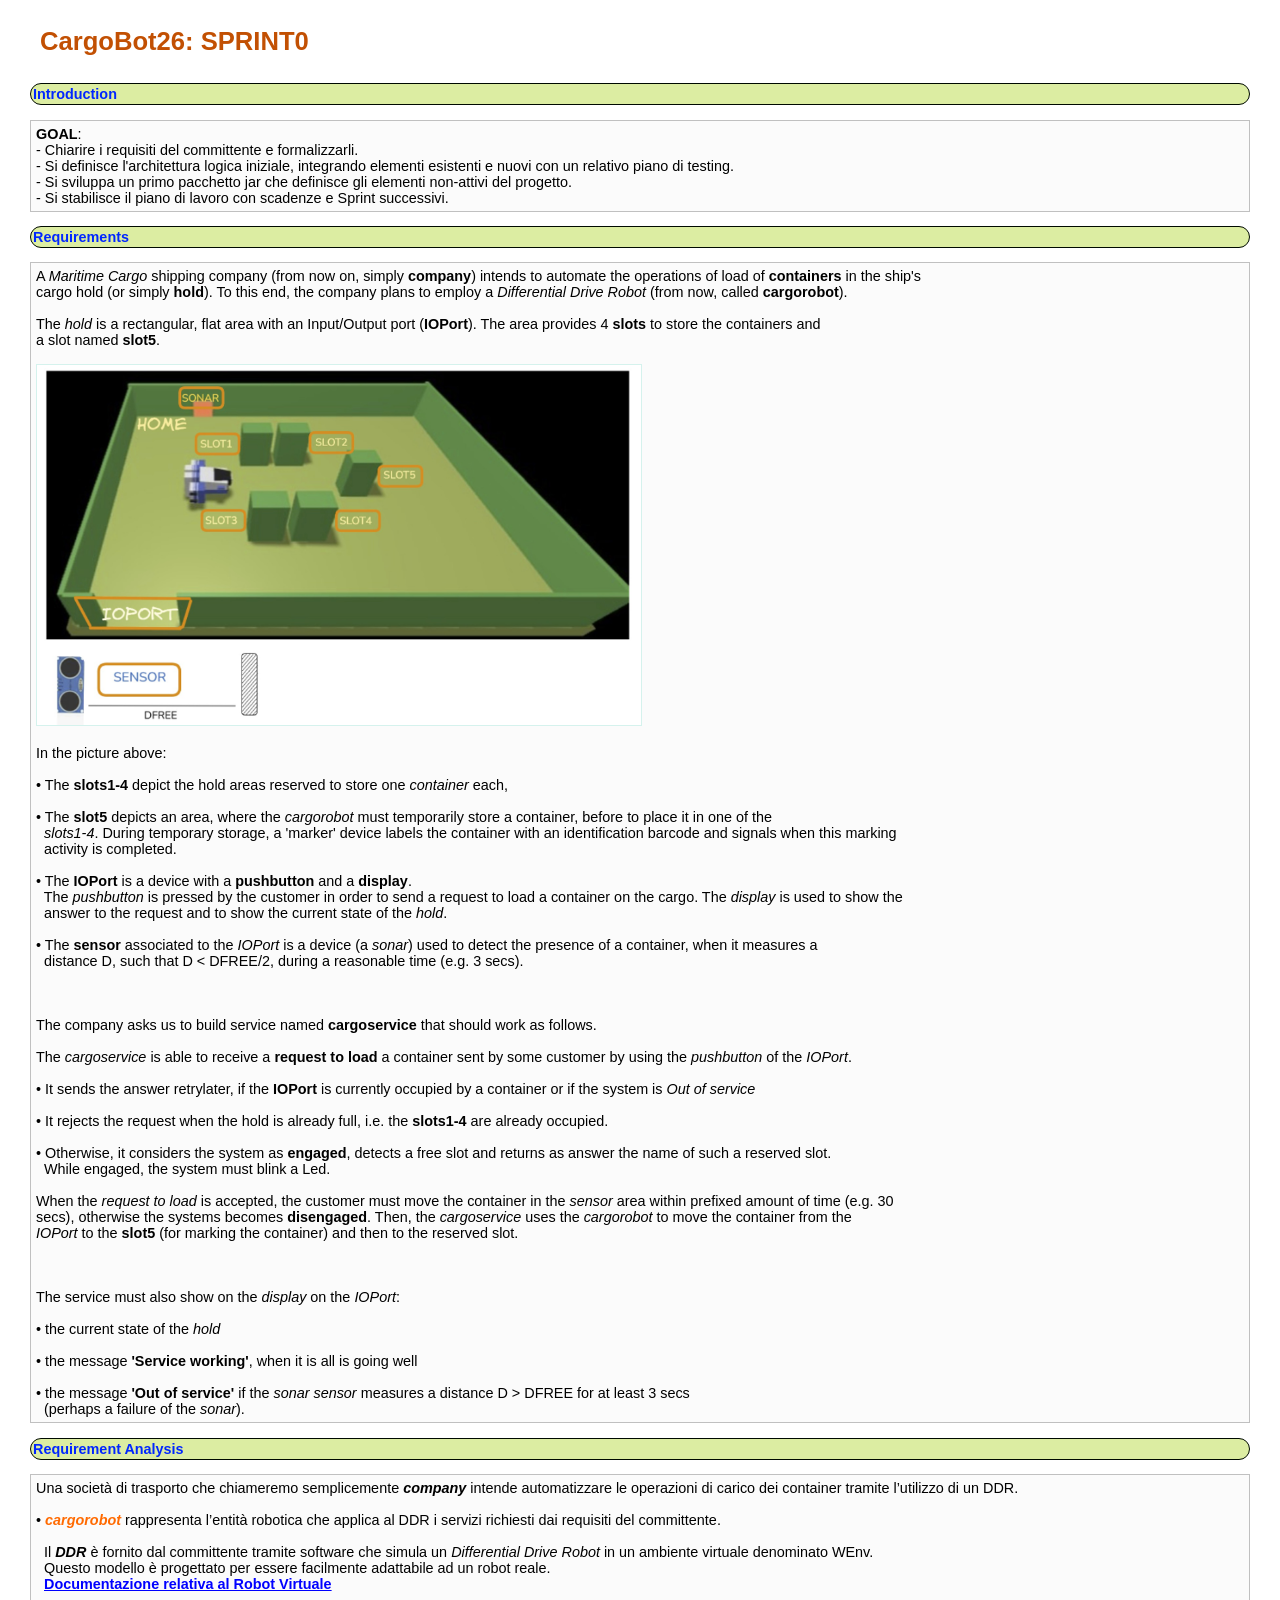
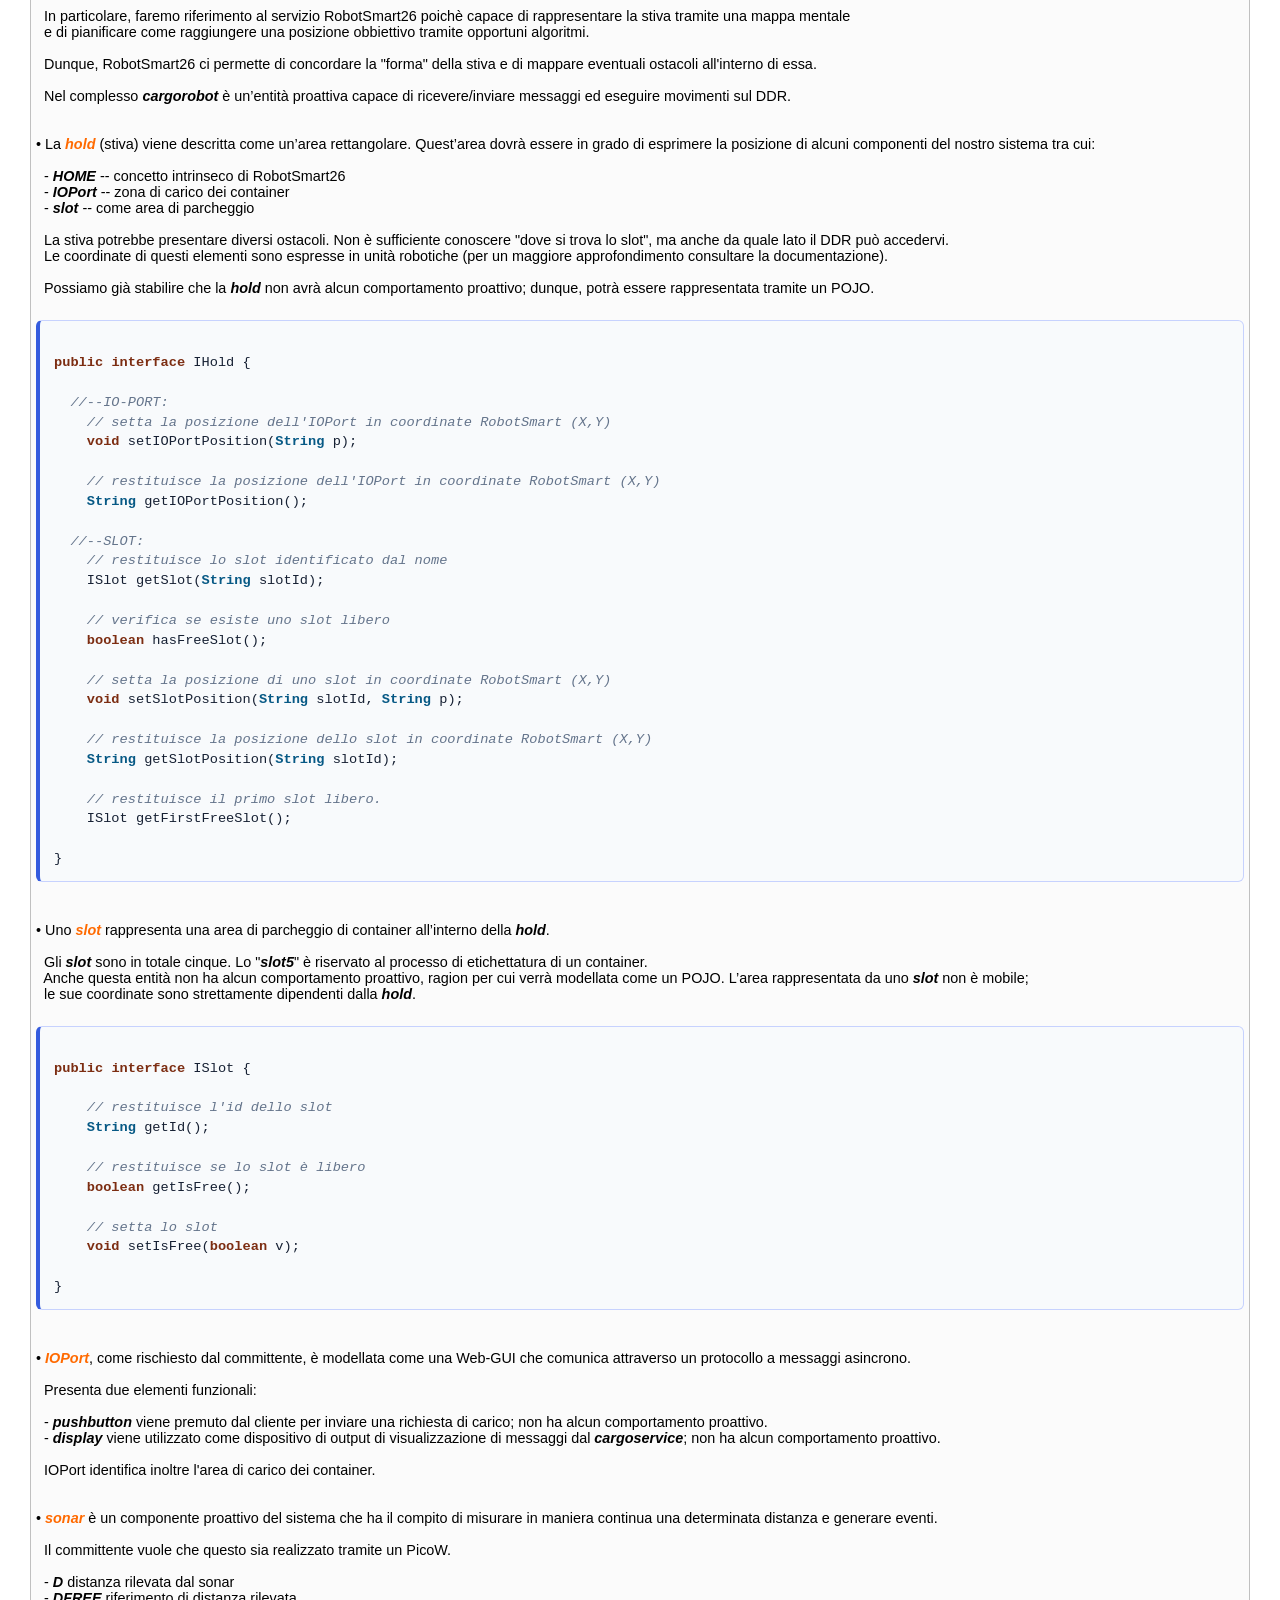
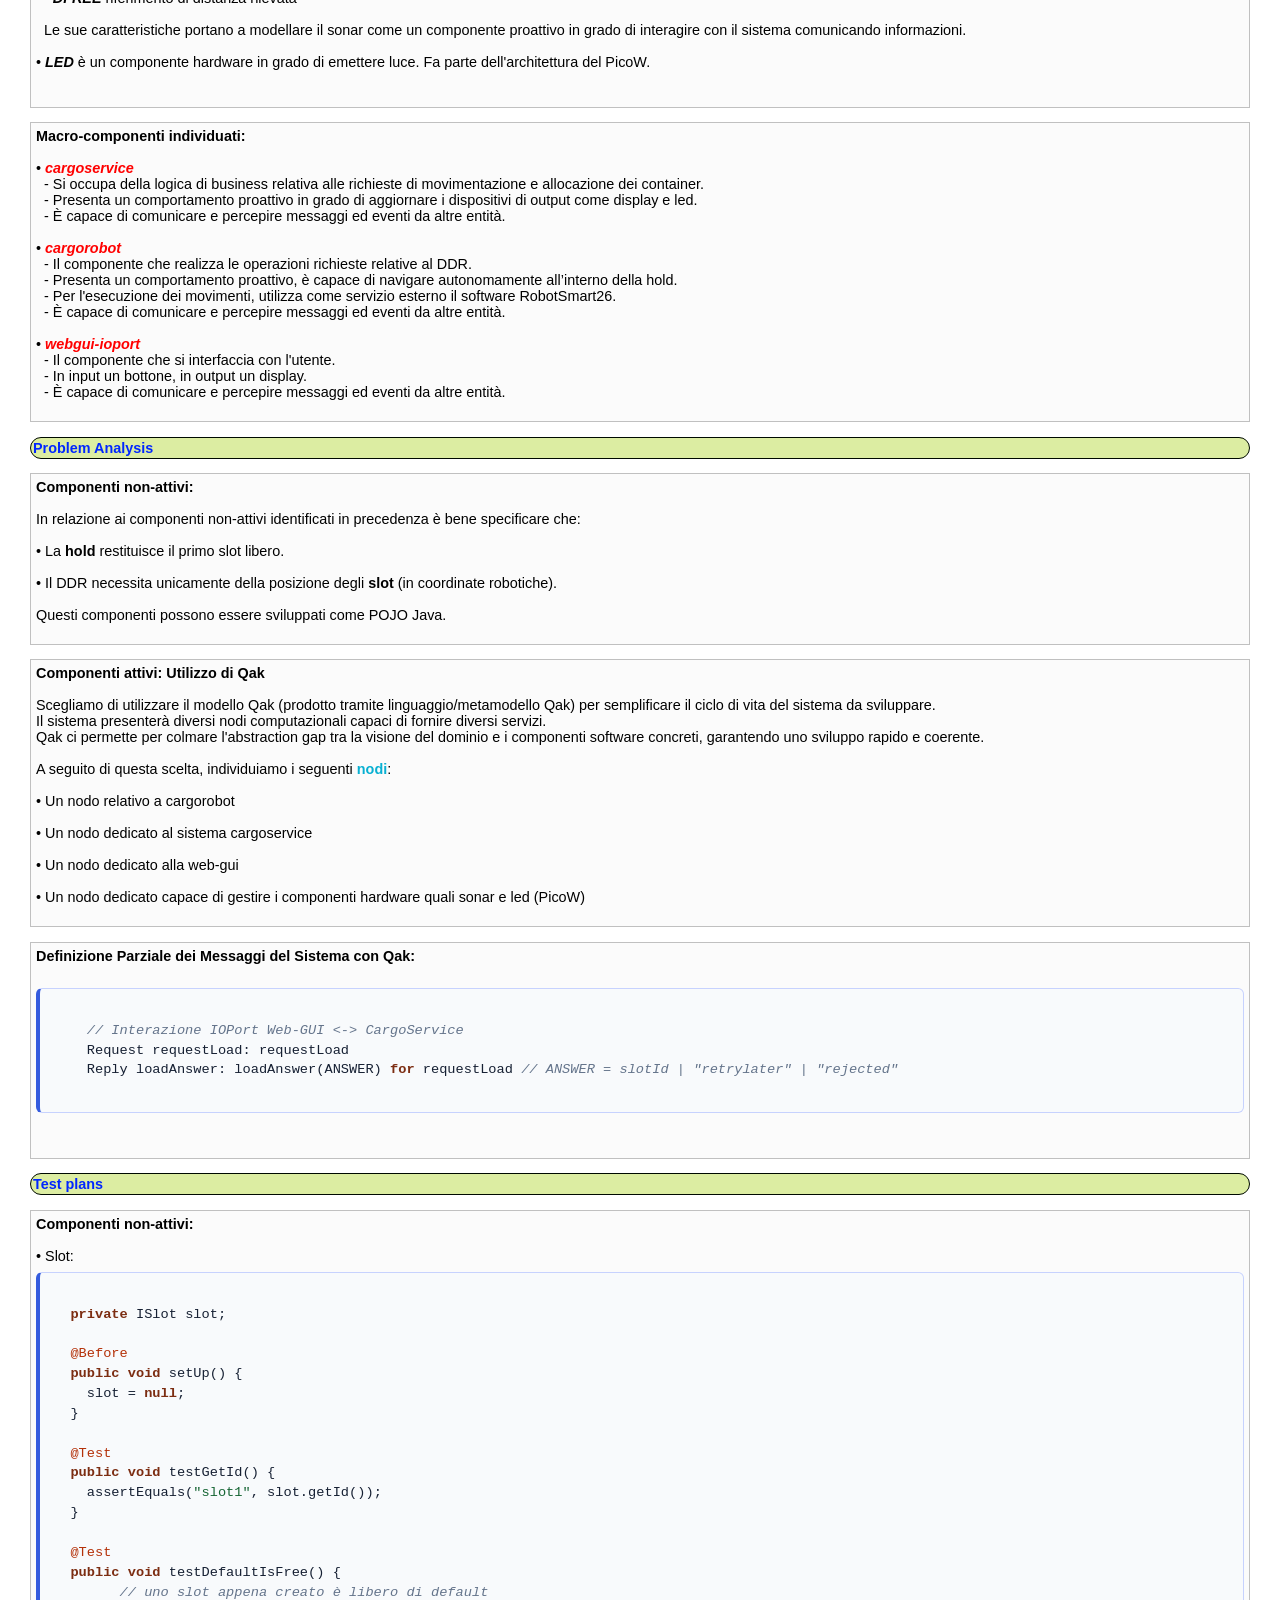
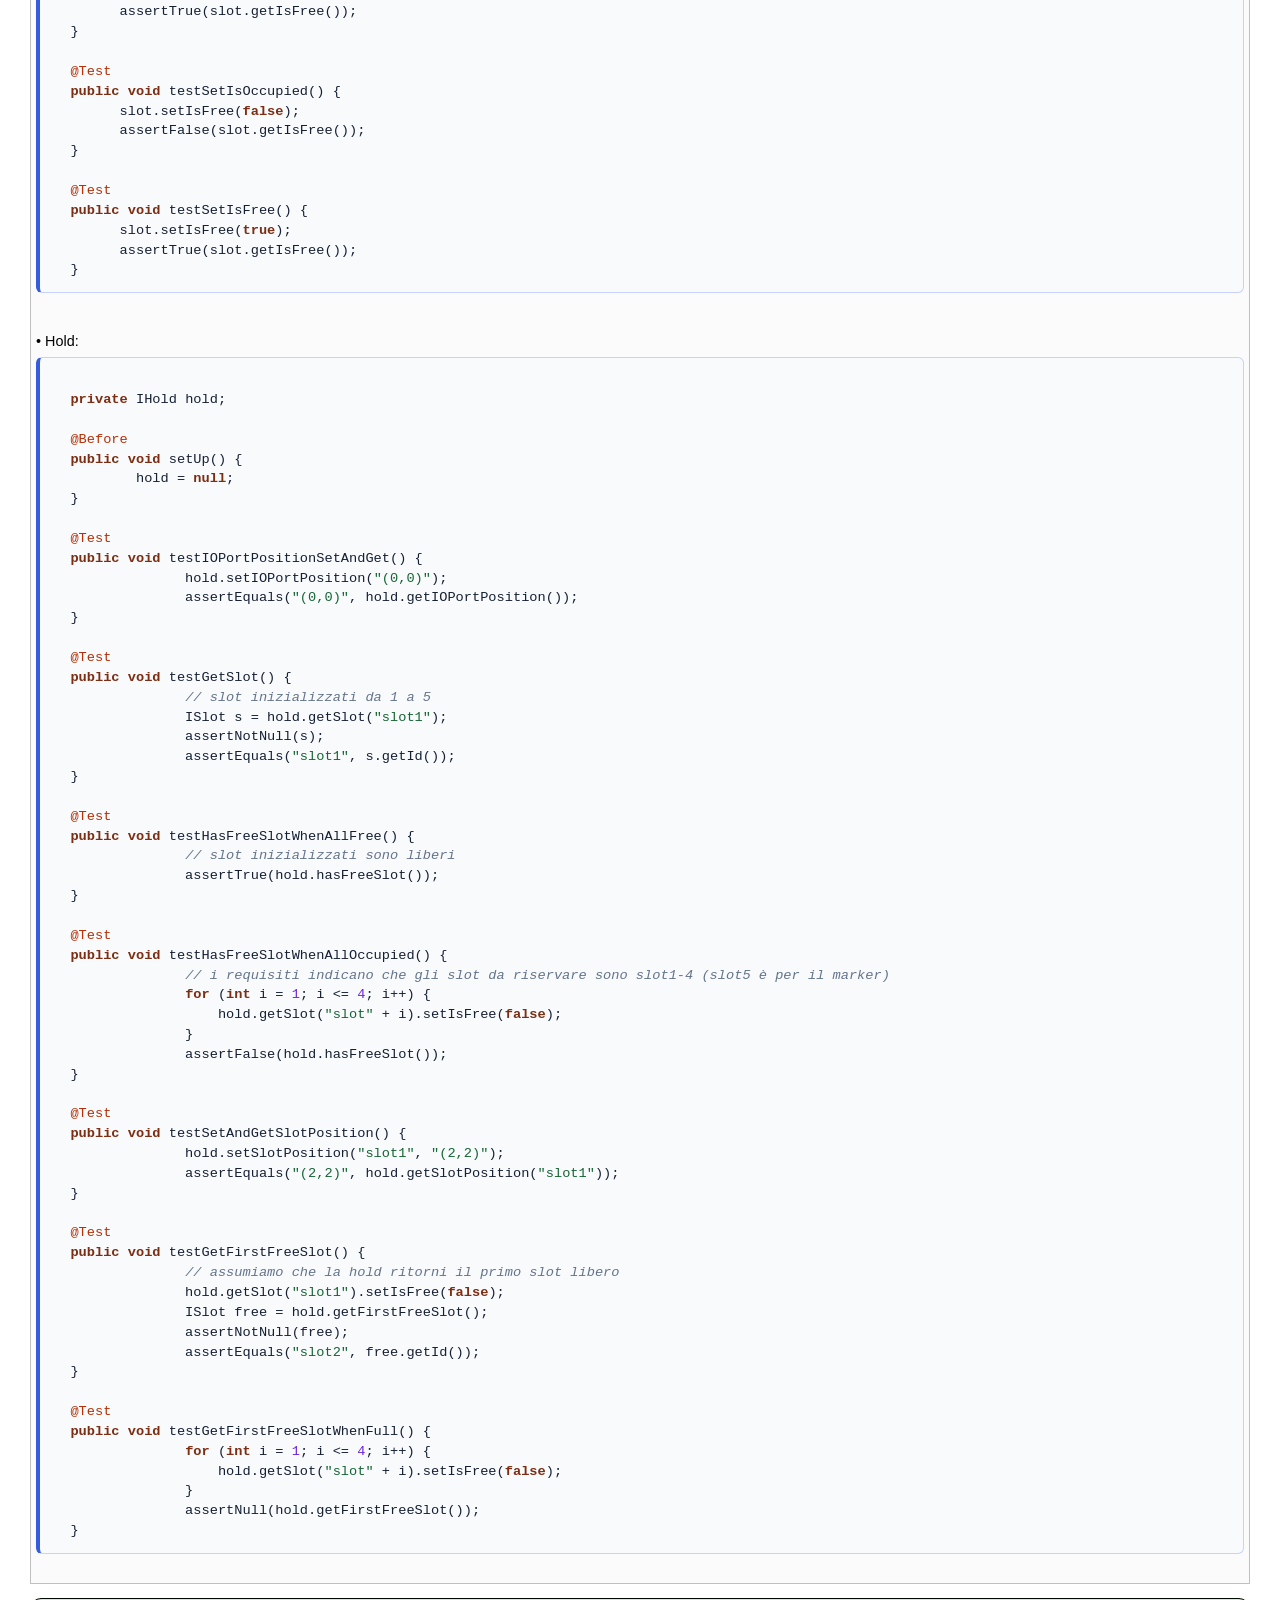
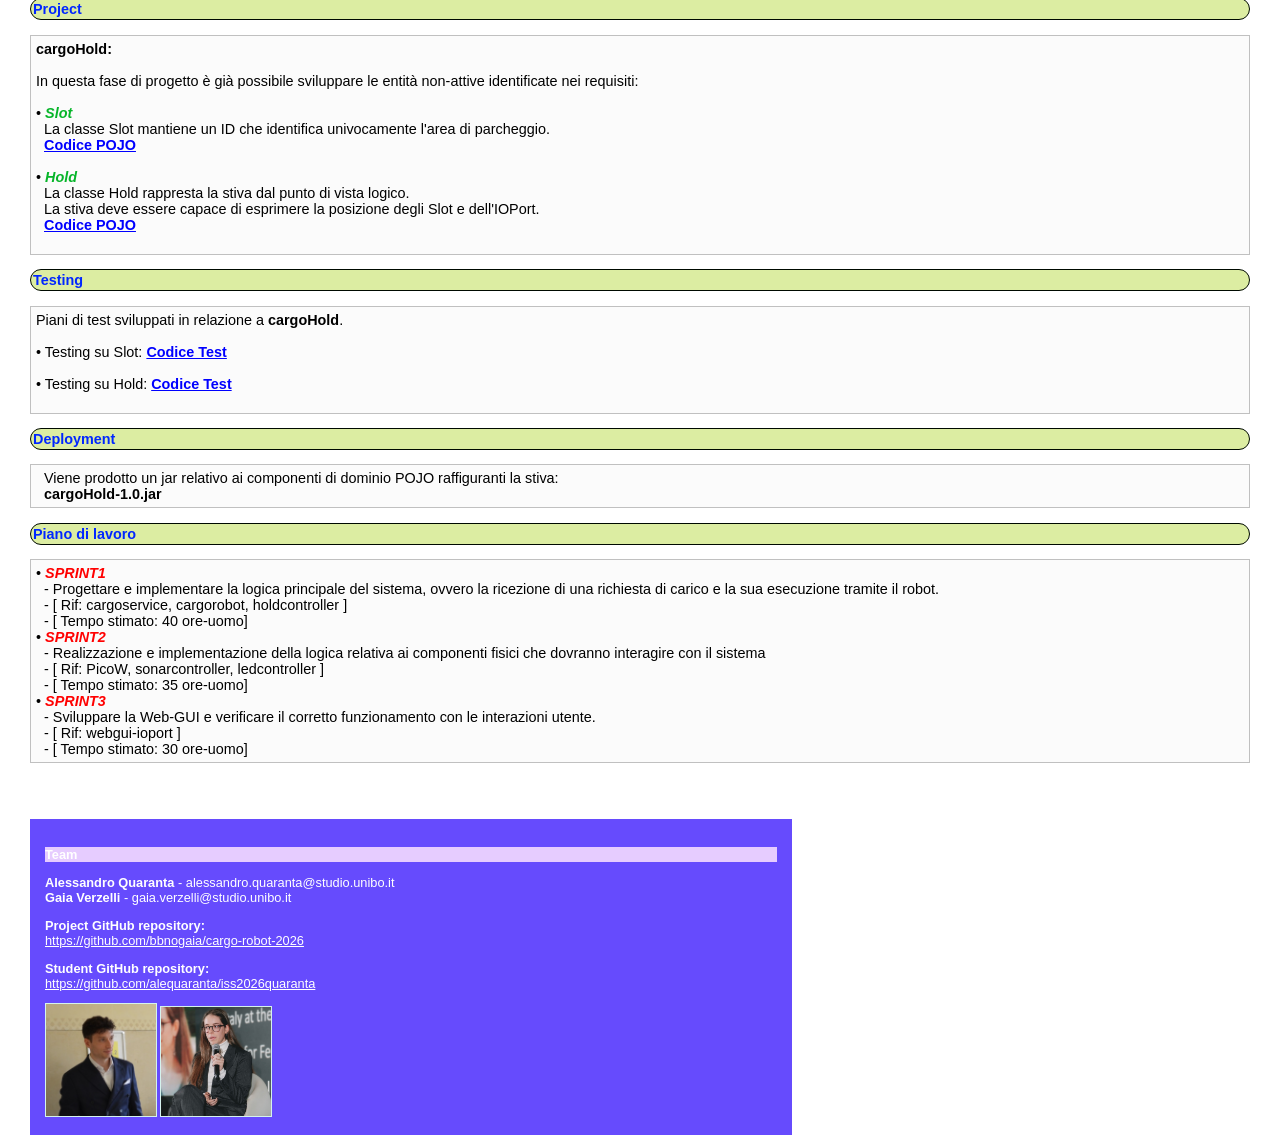
==== Sprint0/userDocs/Sprint0.0.html @ 91c88eb6 "11set" ====
<!DOCTYPE html PUBLIC "-//W3C//DTD HTML 4.01//EN" "http://www.w3.org/TR/html4/strict.dtd">
<html>
<head>

<link rel="stylesheet" type="text/css" href="css/mystyle.css">
<script type="text/javascript" src="js/highlight-java-code.js" defer></script>
<!--
    <script type="text/javascript" src="../css/issStyle.js"></script>
-->
    
</head>
   
<title>CargoBot26</title></head>
    

<body>
<div id="top">
<h1>CargoBot26: SPRINT0</h1>
</div>  

<div class="body">  

<h2>Introduction</h2>
<pre>
<b>GOAL</b>: 
- Chiarire i requisiti del committente e formalizzarli. 
- Si definisce l'architettura logica iniziale, integrando elementi esistenti e nuovi con un relativo piano di testing. 
- Si sviluppa un primo pacchetto jar che definisce gli elementi non-attivi del progetto.
- Si stabilisce il piano di lavoro con scadenze e Sprint successivi.
</pre>

<h2>Requirements</h2>
<!-- <div class="remark"> -->
<pre>
A <i>Maritime Cargo</i> shipping company (from now on, simply <b>company</b>) intends to automate the operations of load of <b>containers</b> in the ship's
cargo hold (or simply <b>hold</b>). To this end, the company plans to employ a <i>Differential Drive Robot</i> (from now, called <b>cargorobot</b>).

The <i>hold</i> is a rectangular, flat area with an Input/Output port (<b>IOPort</b>). The area provides 4 <b>slots</b> to store the containers and
a slot named <b>slot5</b>.

<img src="./img/req.jpg" alt="emiglio" width="50%" height="50%">

In the picture above:

• The <b>slots1-4</b> depict the hold areas reserved to store one <i>container</i> each,

• The <b>slot5</b> depicts an area, where the <i>cargorobot</i> must temporarily store a container, before to place it in one of the
  <i>slots1-4</i>. During temporary storage, a 'marker' device labels the container with an identification barcode and signals when this marking
  activity is completed.

• The <b>IOPort</b> is a device with a <b>pushbutton</b> and a <b>display</b>.
  The <i>pushbutton</i> is pressed by the customer in order to send a request to load a container on the cargo. The <i>display</i> is used to show the
  answer to the request and to show the current state of the <i>hold</i>.

• The <b>sensor</b> associated to the <i>IOPort</i> is a device (a <i>sonar</i>) used to detect the presence of a container, when it measures a
  distance D, such that D &lt; DFREE/2, during a reasonable time (e.g. 3 secs).



The company asks us to build service named <b>cargoservice</b> that should work as follows.

The <i>cargoservice</i> is able to receive a <b>request to load</b> a container sent by some customer by using the <i>pushbutton</i> of the <i>IOPort</i>.

• It sends the answer retrylater, if the <b>IOPort</b> is currently occupied by a container or if the system is <i>Out of service</i>

• It rejects the request when the hold is already full, i.e. the <b>slots1-4</b> are already occupied.

• Otherwise, it considers the system as <b>engaged</b>, detects a free slot and returns as answer the name of such a reserved slot.
  While engaged, the system must blink a Led.

When the <i>request to load</i> is accepted, the customer must move the container in the <i>sensor</i> area within prefixed amount of time (e.g. 30
secs), otherwise the systems becomes <b>disengaged</b>. Then, the <i>cargoservice</i> uses the <i>cargorobot</i> to move the container from the
<i>IOPort</i> to the <b>slot5</b> (for marking the container) and then to the reserved slot.



The service must also show on the <i>display</i> on the <i>IOPort</i>:

• the current state of the <i>hold</i>

• the message <b>'Service working'</b>, when it is all is going well

• the message <b>'Out of service'</b> if the <i>sonar sensor</i> measures a distance D &gt; DFREE for at least 3 secs 
  (perhaps a failure of the <i>sonar</i>).
</pre>
  

<h2>Requirement Analysis</h2>

<pre>
Una società di trasporto che chiameremo semplicemente <b><i>company</i></b> intende automatizzare le operazioni di carico dei container tramite l’utilizzo di un DDR.

• <span style="color:rgb(255, 106, 0);"><b><i>cargorobot</i></b></span> rappresenta l’entità robotica che applica al DDR i servizi richiesti dai requisiti del committente.

  Il <b><i>DDR</i></b> è fornito dal committente tramite software che simula un <i>Differential Drive Robot</i> in un ambiente virtuale denominato WEnv. 
  Questo modello è progettato per essere facilmente adattabile ad un robot reale.
  <b><a href='https://anatali.github.io/issLab2026/_static/docs/Protobook.pdf'>Documentazione relativa al Robot Virtuale</a></b>
  
  In particolare, faremo riferimento al servizio RobotSmart26 poichè capace di rappresentare la stiva tramite una mappa mentale 
  e di pianificare come raggiungere una posizione obbiettivo tramite opportuni algoritmi.

  Dunque, RobotSmart26 ci permette di concordare la "forma" della stiva e di mappare eventuali ostacoli all'interno di essa.

  Nel complesso <b><i>cargorobot</i></b> è un’entità proattiva capace di ricevere/inviare messaggi ed eseguire movimenti sul DDR.


• La <span style="color:rgb(255, 106, 0);"><b><i>hold</i></b></span> (stiva) viene descritta come un’area rettangolare. Quest’area dovrà essere in grado di esprimere la posizione di alcuni componenti del nostro sistema tra cui:

  - <b><i>HOME</i></b> -- concetto intrinseco di RobotSmart26
  - <b><i>IOPort</i></b> -- zona di carico dei container
  - <b><i>slot</i></b> -- come area di parcheggio

  La stiva potrebbe presentare diversi ostacoli. Non è sufficiente conoscere "dove si trova lo slot", ma anche da quale lato il DDR può accedervi.
  Le coordinate di questi elementi sono espresse in unità robotiche (per un maggiore approfondimento consultare la documentazione).

  Possiamo già stabilire che la <b><i>hold</i></b> non avrà alcun comportamento proattivo; dunque, potrà essere rappresentata tramite un POJO.

<code>
public interface IHold {

  //--IO-PORT:
    // setta la posizione dell'IOPort in coordinate RobotSmart (X,Y)
    void setIOPortPosition(String p);

    // restituisce la posizione dell'IOPort in coordinate RobotSmart (X,Y)
    String getIOPortPosition();

  //--SLOT:
    // restituisce lo slot identificato dal nome
    ISlot getSlot(String slotId);

    // verifica se esiste uno slot libero
    boolean hasFreeSlot();

    // setta la posizione di uno slot in coordinate RobotSmart (X,Y)
    void setSlotPosition(String slotId, String p);
    
    // restituisce la posizione dello slot in coordinate RobotSmart (X,Y)
    String getSlotPosition(String slotId);

    // restituisce il primo slot libero.
    ISlot getFirstFreeSlot();

}
</code>

• Uno <span style="color:rgb(255, 106, 0);"><b><i>slot</i></b></span> rappresenta una area di parcheggio di container all’interno della <b><i>hold</i></b>.

  Gli <b><i>slot</i></b> sono in totale cinque. Lo "<b><i>slot5</i></b>" è riservato al processo di etichettatura di un container. 
  Anche questa entità non ha alcun comportamento proattivo, ragion per cui verrà modellata come un POJO. L’area rappresentata da uno <b><i>slot</i></b> non è mobile; 
  le sue coordinate sono strettamente dipendenti dalla <b><i>hold</i></b>.

<code>
public interface ISlot {

    // restituisce l'id dello slot
    String getId();

    // restituisce se lo slot è libero
    boolean getIsFree();

    // setta lo slot
    void setIsFree(boolean v);

}
</code>

• <span style="color:rgb(255, 106, 0);"><b><i>IOPort</i></b></span>, come rischiesto dal committente, è modellata come una Web-GUI che comunica attraverso un protocollo a messaggi asincrono.
  
  Presenta due elementi funzionali:

  - <b><i>pushbutton</i></b> viene premuto dal cliente per inviare una richiesta di carico; non ha alcun comportamento proattivo.
  - <b><i>display</i></b> viene utilizzato come dispositivo di output di visualizzazione di messaggi dal <b><i>cargoservice</i></b>; non ha alcun comportamento proattivo.

  IOPort identifica inoltre l'area di carico dei container.


• <span style="color:rgb(255, 106, 0);"><b><i>sonar</i></b></span> è un componente proattivo del sistema che ha il compito di misurare in maniera continua una determinata distanza e generare eventi.

  Il committente vuole che questo sia realizzato tramite un PicoW.

  - <b><i>D</i></b> distanza rilevata dal sonar
  - <b><i>DFREE</i></b> riferimento di distanza rilevata

  Le sue caratteristiche portano a modellare il sonar come un componente proattivo in grado di interagire con il sistema comunicando informazioni.

• <b><i>LED</i></b> è un componente hardware in grado di emettere luce. Fa parte dell'architettura del PicoW.


</pre>
<pre>
<b>Macro-componenti individuati:</b>

• <span style="color:red;"><b><i>cargoservice</i></b></span> 
  - Si occupa della logica di business relativa alle richieste di movimentazione e allocazione dei container. 
  - Presenta un comportamento proattivo in grado di aggiornare i dispositivi di output come display e led. 
  - È capace di comunicare e percepire messaggi ed eventi da altre entità.

• <span style="color:red;"><b><i>cargorobot</i></b></span> 
  - Il componente che realizza le operazioni richieste relative al DDR. 
  - Presenta un comportamento proattivo, è capace di navigare autonomamente all’interno della hold. 
  - Per l'esecuzione dei movimenti, utilizza come servizio esterno il software RobotSmart26.
  - È capace di comunicare e percepire messaggi ed eventi da altre entità.

• <span style="color:red;"><b><i>webgui-ioport</i></b></span> 
  - Il componente che si interfaccia con l'utente.
  - In input un bottone, in output un display.
  - È capace di comunicare e percepire messaggi ed eventi da altre entità.
 <!-- DA CANCELLARE?
• <span style="color:red;"><b><i>holdcontroller</i></b></span> 
  - Il componente che si occuperà di gestire lo stato della stiva, tenendo traccia degli slot liberi/occupati 
  e della loro posizione.

• <span style="color:red;"><b><i>sonarcontroller</i></b></span> 
  - Il componente che si occuperà di interfacciarsi con il dispositivo fisico “sonar”.

• <span style="color:red;"><b><i>ledcontroller</i></b></span> 
  - Il componente che si occuperà di interfacciarsi con il dispositivo fisico “LED”.  -->
</pre>
 

<h2>Problem Analysis</h2>
<pre>
<b>Componenti non-attivi:</b>

In relazione ai componenti non-attivi identificati in precedenza è bene specificare che:

• La <b>hold</b> restituisce il primo slot libero.

• Il DDR necessita unicamente della posizione degli <b>slot</b> (in coordinate robotiche).

Questi componenti possono essere sviluppati come POJO Java.

</pre>

<pre>
<b>Componenti attivi: Utilizzo di Qak</b>

Scegliamo di utilizzare il modello Qak (prodotto tramite linguaggio/metamodello Qak) per semplificare il ciclo di vita del sistema da sviluppare.
Il sistema presenterà diversi nodi computazionali capaci di fornire diversi servizi.
Qak ci permette per colmare l'abstraction gap tra la visione del dominio e i componenti software concreti, garantendo uno sviluppo rapido e coerente.

A seguito di questa scelta, individuiamo i seguenti <span style="color:rgb(8, 176, 210);"><b>nodi</b></span>:

• Un nodo relativo a cargorobot

• Un nodo dedicato al sistema cargoservice

• Un nodo dedicato alla web-gui

• Un nodo dedicato capace di gestire i componenti hardware quali sonar e led (PicoW)

</pre>

<pre>
<b>Definizione Parziale dei Messaggi del Sistema con Qak:</b>
  <code>
    // Interazione IOPort Web-GUI <-> CargoService
    Request requestLoad: requestLoad
    Reply loadAnswer: loadAnswer(ANSWER) for requestLoad // ANSWER = slotId | "retrylater" | "rejected"
  </code>
  <!-- <code>
    Dispatch messageDisplay : messageDisplay(MESSAGE) 

    // Interazione CargoService <-> CargoRobot
    Request moveContainer : moveContainer(FROM_SLOT, TO_SLOT)
    Reply moveCompleted : moveCompleted(RESULT) for moveContainer // RESULT = ok | failed

    // Interazione CargoRobot <-> RobotSmart
    Request moverobot : moverobot(TARGETX, TARGETY, STEPTIME)
    Reply moverobotdone : moverobotdone(ARG) for moverobot 
    Reply moverobotfailed: moverobotfailed(PLANDONE, PLANTODO) for moverobot 

    // Eventi e notifiche Hardware
    Event sonarData : distance(D)
    Event sonarAlarm : sonaralarm(REASON)

    // Interazione CargoRobot <-> ledcontroller (? DA DEFINIRE)
    Dispatch updateLed : updateLed(STATE) // STATE = off | on

    // Interazione CargoService <-> holdcontroller
    Request getIOPortPosition : getIOPortPosition
    Reply ioPortPosition : ioPortPosition(POS) for getIOPortPosition // POS = (x,y)

    Request getSlotPosition : getSlotPosition
    Reply slotPositionAvailable : slotPositionAvailable(SLOT_ID, POS) for getSlotPosition // SLOT_ID = 1 | 2 | 3 | 4 , POS = (x,y) 
    Reply slotPositionFailed : slotPositionFailed for getSlotPosition

    Dispatch changeSlotState : changeSlotState(SLOT_ID, STATE) // SLOT_ID = 1 | 2 | 3 | 4 , STATE = free | occupied 
  </code> -->
</pre>

<h2>Test plans</h2> 
<pre>
<b>Componenti non-attivi:</b>

• Slot:
<code>
  private ISlot slot;
	
  @Before
  public void setUp() {
    slot = null;
  }
	
  @Test
  public void testGetId() {
    assertEquals("slot1", slot.getId());
  }
 
  @Test
  public void testDefaultIsFree() {
        // uno slot appena creato è libero di default
        assertTrue(slot.getIsFree());
  }
 
  @Test
  public void testSetIsOccupied() {
        slot.setIsFree(false);
        assertFalse(slot.getIsFree());
  }
    
  @Test
  public void testSetIsFree() {
        slot.setIsFree(true);
        assertTrue(slot.getIsFree());
  }
</code>

• Hold:
<code>
  private IHold hold;

  @Before
  public void setUp() {
	  hold = null;
  }
	 
  @Test
  public void testIOPortPositionSetAndGet() {
	        hold.setIOPortPosition("(0,0)");
	        assertEquals("(0,0)", hold.getIOPortPosition());
  }
	    
  @Test
  public void testGetSlot() {
	    	// slot inizializzati da 1 a 5
	        ISlot s = hold.getSlot("slot1");
	        assertNotNull(s);
	        assertEquals("slot1", s.getId());
  }
	    
  @Test
  public void testHasFreeSlotWhenAllFree() {
	    	// slot inizializzati sono liberi
	        assertTrue(hold.hasFreeSlot());
  }
	 
  @Test
  public void testHasFreeSlotWhenAllOccupied() {
	    	// i requisiti indicano che gli slot da riservare sono slot1-4 (slot5 è per il marker)
	        for (int i = 1; i <= 4; i++) {
	            hold.getSlot("slot" + i).setIsFree(false);
	        }
	        assertFalse(hold.hasFreeSlot());
  }
	    
  @Test
  public void testSetAndGetSlotPosition() {
	        hold.setSlotPosition("slot1", "(2,2)");
	        assertEquals("(2,2)", hold.getSlotPosition("slot1"));
  }
	   
  @Test
  public void testGetFirstFreeSlot() {
	    	// assumiamo che la hold ritorni il primo slot libero
	        hold.getSlot("slot1").setIsFree(false);
	        ISlot free = hold.getFirstFreeSlot();
	        assertNotNull(free);
	        assertEquals("slot2", free.getId());
  }
	    
  @Test
  public void testGetFirstFreeSlotWhenFull() {
	        for (int i = 1; i <= 4; i++) {
	            hold.getSlot("slot" + i).setIsFree(false);
	        }
	        assertNull(hold.getFirstFreeSlot());
  }
</code>
</pre>


<h2>Project</h2> 
<pre>
<b>cargoHold:</b>

In questa fase di progetto è già possibile sviluppare le entità non-attive identificate nei requisiti:

• <span style="color:rgb(6, 181, 41);"><b><i>Slot</i></b></span> 
  La classe Slot mantiene un ID che identifica univocamente l'area di parcheggio.
  <b><a href='https://github.com/bbnogaia/cargo-robot-2026/blob/feature/sprint0/Sprint0/cargoHold-1.0/src/main/java/cargoHold/model/Slot.java'>Codice POJO</a></b>

• <span style="color:rgb(6, 181, 41);"><b><i>Hold</i></b></span> 
  La classe Hold rappresta la stiva dal punto di vista logico.
  La stiva deve essere capace di esprimere la posizione degli Slot e dell'IOPort.
  <b><a href='https://github.com/bbnogaia/cargo-robot-2026/blob/feature/sprint0/Sprint0/cargoHold-1.0/src/main/java/cargoHold/model/Hold.java'>Codice POJO</a></b>

</pre>

<h2>Testing</h2> 
<pre>
Piani di test sviluppati in relazione a <b>cargoHold</b>.

• Testing su Slot: <b><a href='https://github.com/bbnogaia/cargo-robot-2026/blob/feature/sprint0/Sprint0/cargoHold-1.0/src/main/java/cargoHold/test/SlotTest.java'>Codice Test</a></b>

• Testing su Hold: <b><a href='https://github.com/bbnogaia/cargo-robot-2026/blob/feature/sprint0/Sprint0/cargoHold-1.0/src/main/java/cargoHold/test/HoldTest.java'>Codice Test</a></b>

</pre>

<h2>Deployment</h2> 
<pre>
  Viene prodotto un jar relativo ai componenti di dominio POJO raffiguranti la stiva:
  <b>cargoHold-1.0.jar</b>
</pre>
 
<h2>Piano di lavoro</h2> 
<pre>
• <span style="color:red;"><b><i>SPRINT1</i></b></span> 
  - Progettare e implementare la logica principale del sistema, ovvero la ricezione di una richiesta di carico e la sua esecuzione tramite il robot.
  - [ Rif: cargoservice, cargorobot, holdcontroller ]
  - [ Tempo stimato: 40 ore-uomo] 
• <span style="color:red;"><b><i>SPRINT2</i></b></span> 
  - Realizzazione e implementazione della logica relativa ai componenti fisici che dovranno interagire con il sistema
  - [ Rif: PicoW, sonarcontroller, ledcontroller ]
  - [ Tempo stimato: 35 ore-uomo] 
• <span style="color:red;"><b><i>SPRINT3</i></b></span> 
  - Sviluppare la Web-GUI e verificare il corretto funzionamento con le interazioni utente.
  - [ Rif: webgui-ioport ]
  - [ Tempo stimato: 30 ore-uomo] 
</pre>
 
<!-- USEFUL
<table style="width:100%" border="1">
<tr>
<td style="width:50%">
</td>
<td></td>
</tr>
</table>
-->
	      	
<br/><br/> 	
</div>   

<div style="background-color:rgba(86, 56, 253, 0.9); width:60%; text-align:left; color:white; padding:15px;">
    <h3>Team</h3>
    <p>
        <strong>Alessandro Quaranta</strong> - alessandro.quaranta@studio.unibo.it<br>
        <strong>Gaia Verzelli</strong> - gaia.verzelli@studio.unibo.it
    </p>
    <p>
        <strong>Project GitHub repository:</strong><br>
        <a href="https://github.com/bbnogaia/cargo-robot-2026" style="color:white;">
            https://github.com/bbnogaia/cargo-robot-2026
        </a>
    </p>

    <p>
        <strong>Student GitHub repository:</strong><br>
        <a href="https://github.com/alequaranta/iss2026quaranta" style="color:white;">
            https://github.com/alequaranta/iss2026quaranta
        </a>
    </p>
    <img src="./img/alessandro.jpg" alt="alessandro" width="15%" height="15%">
    <img src="./img/gaia.jpg" alt="gaia" width="15%" height="15%">
</div>
</body>
</html>
---- Sprint0/userDocs/css/mystyle.css ----
body {
			font-family: 'Arial', serif;
			margin-left: 30px;
			margin-right: 30px;
			font-size: 0.8em;
}
 
 
 
		a:link{
			text-decoration: underline;
			color: blue;
			font-color: #ffccff;
			font-size: 100%;
		}


		hr {
			clear: both;
			height: 1px;
			color: #242424;
			background-color: transparent;
		}


div.top {
	width: 80%;
}
		
		div.bottom {
			width: 60%;
			background-color: lightyellow;
			border-style: solid;
			margin-top: 3em;
			margin-left:0.5em;
		}

		#i {
			color: #ff1010;
		}

		tt {
			font-family: "Arial";
			font-size: 90%;
			color: #006600;
		}

		em {
			font-family: "Arial";
			font-size: 110%;
			font-weight: bold;
			border-style: solid;
			border-color: #abe876;
			color: #1632cc;
		}

		bc {
			font-family: "Arial";
			font-size: 90%;
			font-weight: bold;
			color: #990000;
			background-color: #fcf8c7;
		}

		ks {
			font-family: "Arial";
			font-weight: bold;
			color: #0000CD;
			font-size: 90%;
		}

		kc {
			font-family: "Arial";
			font-weight: bold;
			color: #008000;
			font-size: 90%;
		}

		pre {
			font-family: "Arial";
			font-size: 0.8em;
			background-color: #fbfbfb;
			border: 1.5px solid silver;
			padding: 5px;
		}

		code.java-highlighted {
			display: block;
			white-space: pre;
			overflow-x: auto;
			margin: 8px 0;
			padding: 12px 14px;
			border: 1px solid #c7d2fe;
			border-left: 4px solid #355cde;
			border-radius: 6px;
			background-color: #f8fafc;
			color: #162033;
			font-family: "Courier New", Courier, monospace;
			font-size: 0.95em;
			line-height: 1.45;
		}

		.code-keyword {
			color: #7c2d12;
			font-weight: bold;
		}

		.code-type {
			color: #075985;
			font-weight: bold;
		}

		.code-string {
			color: #166534;
		}

		.code-number {
			color: #6d28d9;
		}

		.code-comment {
			color: #64748b;
			font-style: italic;
		}

		.code-annotation {
			color: #b43109;
		}

		div.body {
			font-size: 18px;
		}

 		h1 {
			font-size: 2.0em;
			background-color: white;
			color: #c25003;
			padding: 10px;
		}

		h2 {
			#background-color: #9ed8ff;
		font-size: 0.8em;
		background-color: #dceda2 !important;
		color: rgb(0, 38, 255) !important;
		margin: 100 !important;
		border: 1px solid rgb(0, 10, 0) !important;
		border-radius: 15px !important;
		padding: 2px !important;
		}

		h3 {
			background-color: #e6ccff;
			font-size: 100%;
		}

		h4 {
			background-color: #ccffcc;
			font-size: 100%;
			width: 95%;
			border-radius: 5px;
			padding: 2px;
		}

		h5 {
			background-color: #d5ffb0;
			font-size: 100%;
		}

		div.req {
			background-color: #d9ffb3;
			font-size: 18px;
			width: 700px;
			border: 3px solid green;
			padding: 15px;
			margin: 10px;
		}

		div.remark {
			background-color: #E3F2FD;
			border: 1.5px solid #d5f2ed;
			padding: 15px;
			margin: 10px;
			border-radius: 25px;
		}

		table,
		th,
		td {
			border: 1px solid black;
			border-collapse: collapse;
		}

		ol,
		ul,
		li {
			margin: 0;
			margin-left: 10px;
			padding: 0;
			padding-bottom: 5px;
		}

		table,
		th,
		td {
			border: 1px solid black;
		}

		img {
			border: 1.5px solid #d5f2ed
		}
 
		div.wrapdesc {
			width: 90%;
			margin: auto;
		}

		div.imagedesc {
			width: 85%;
			margin: auto;
		}
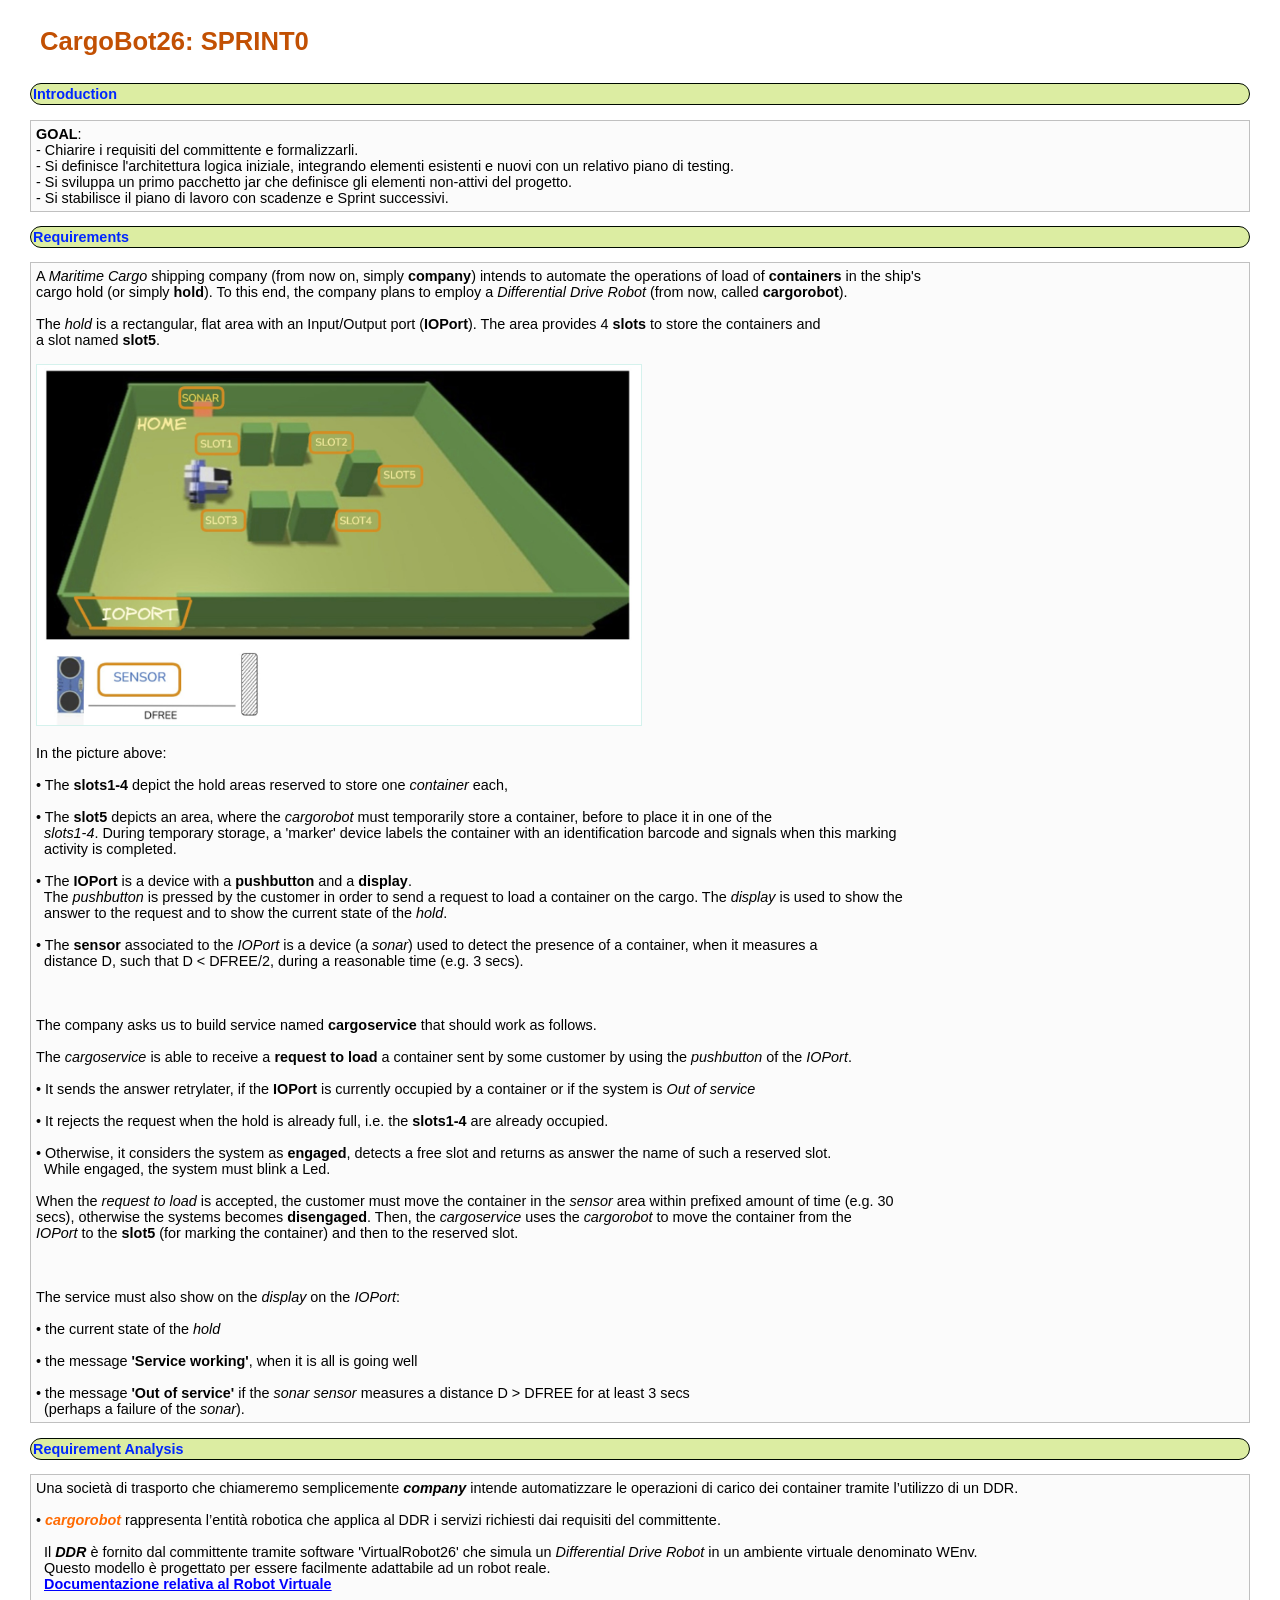
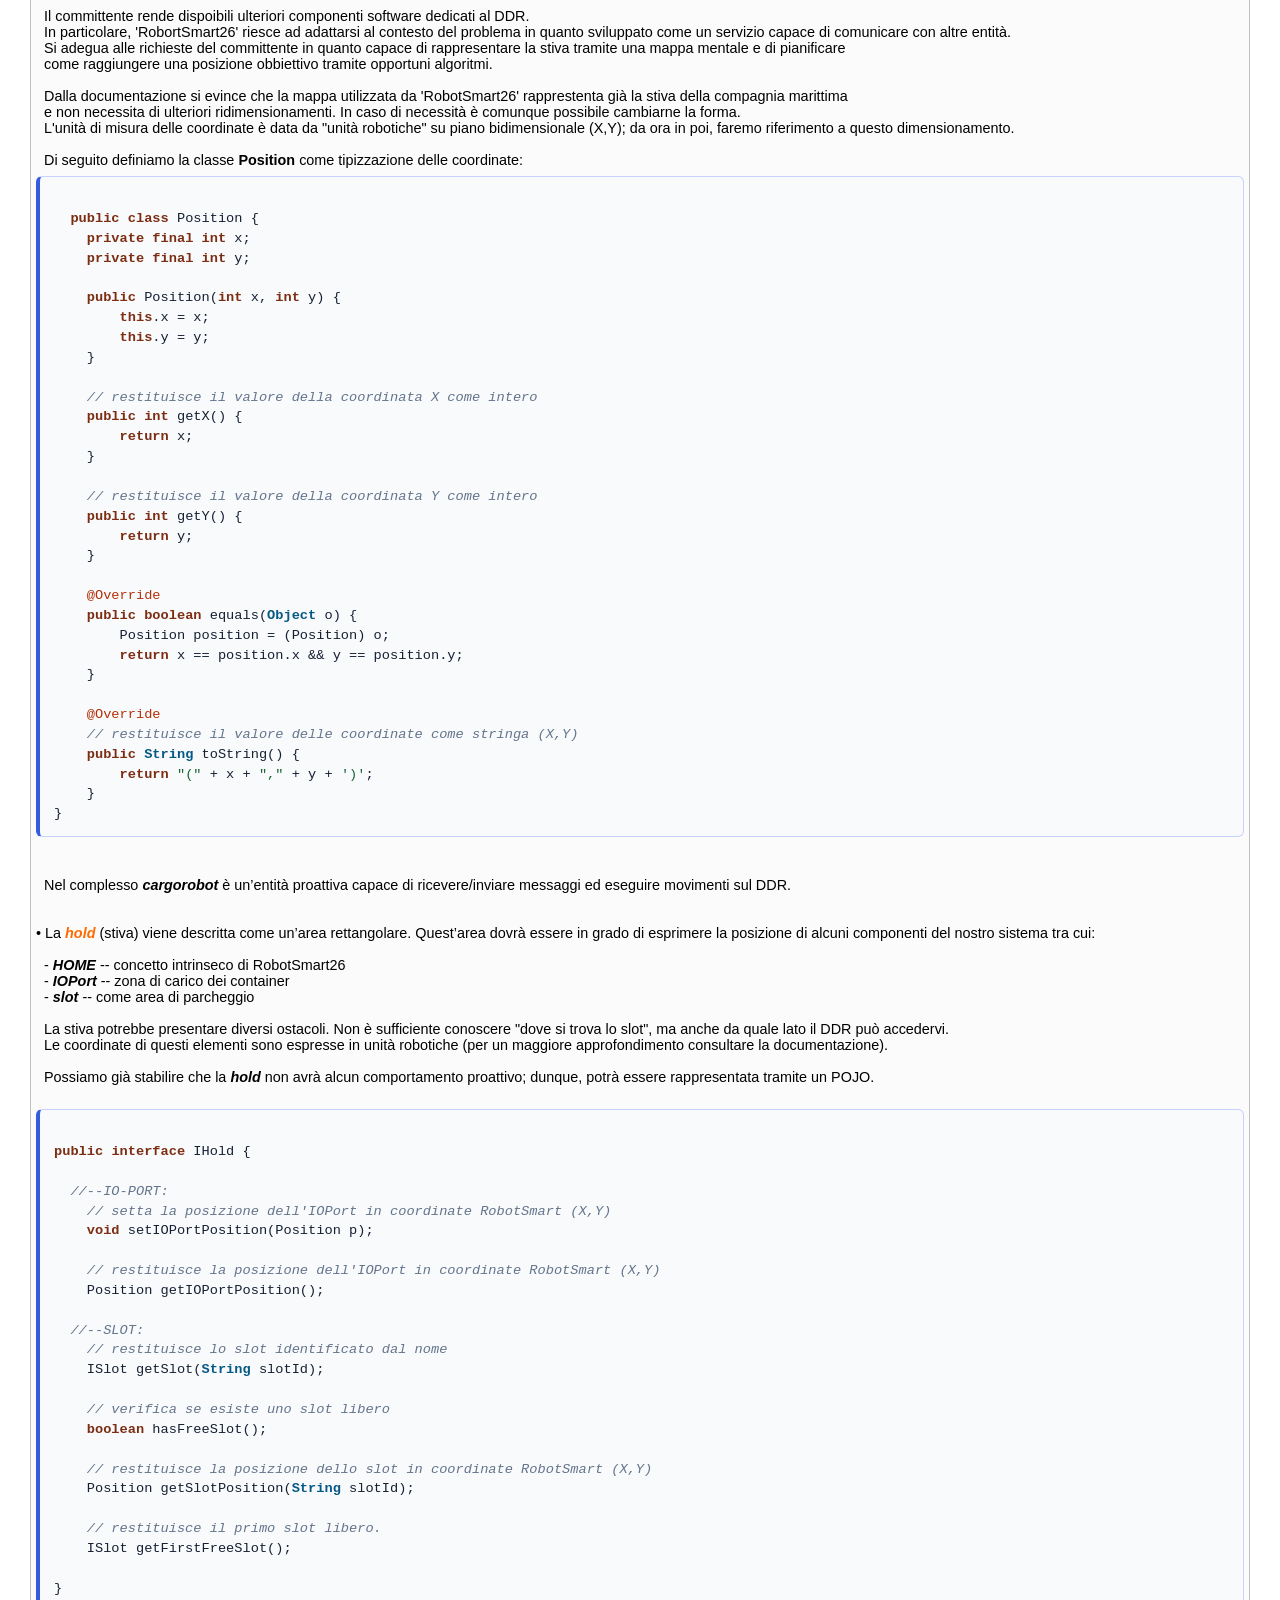
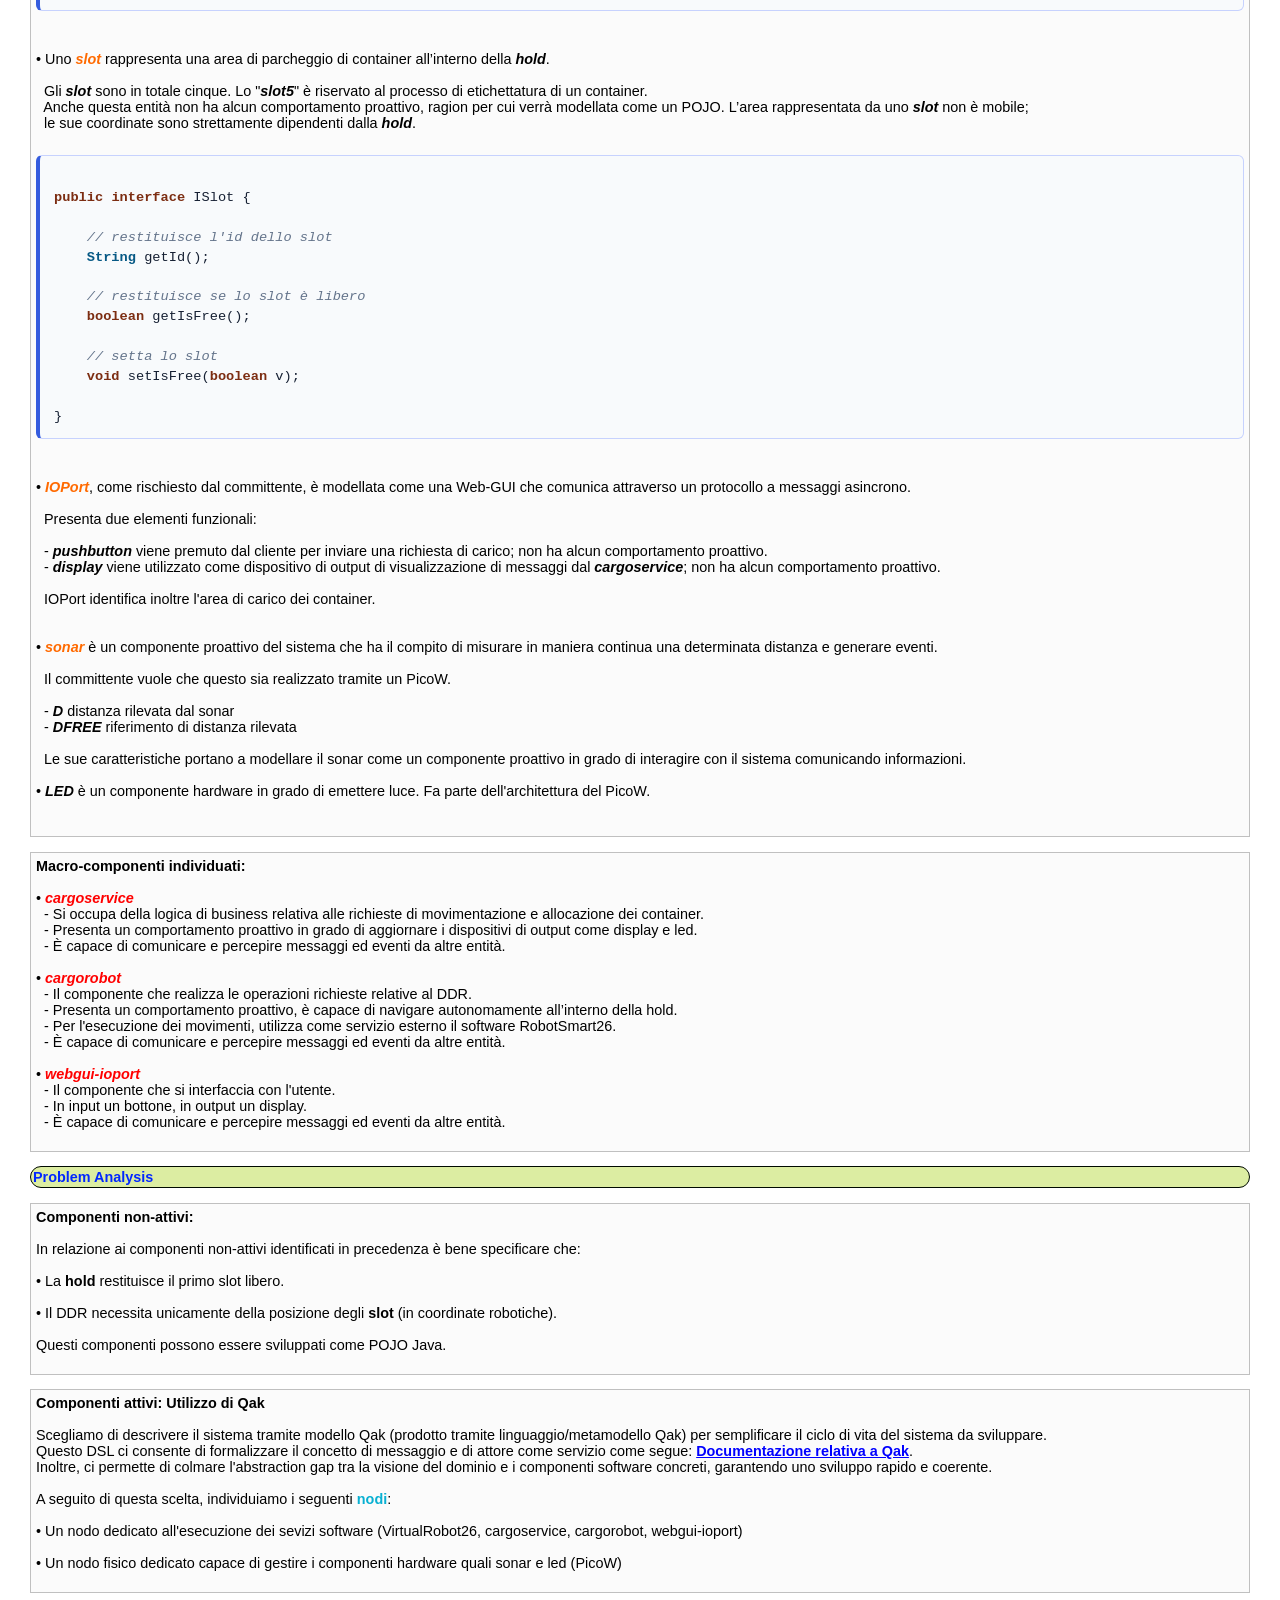
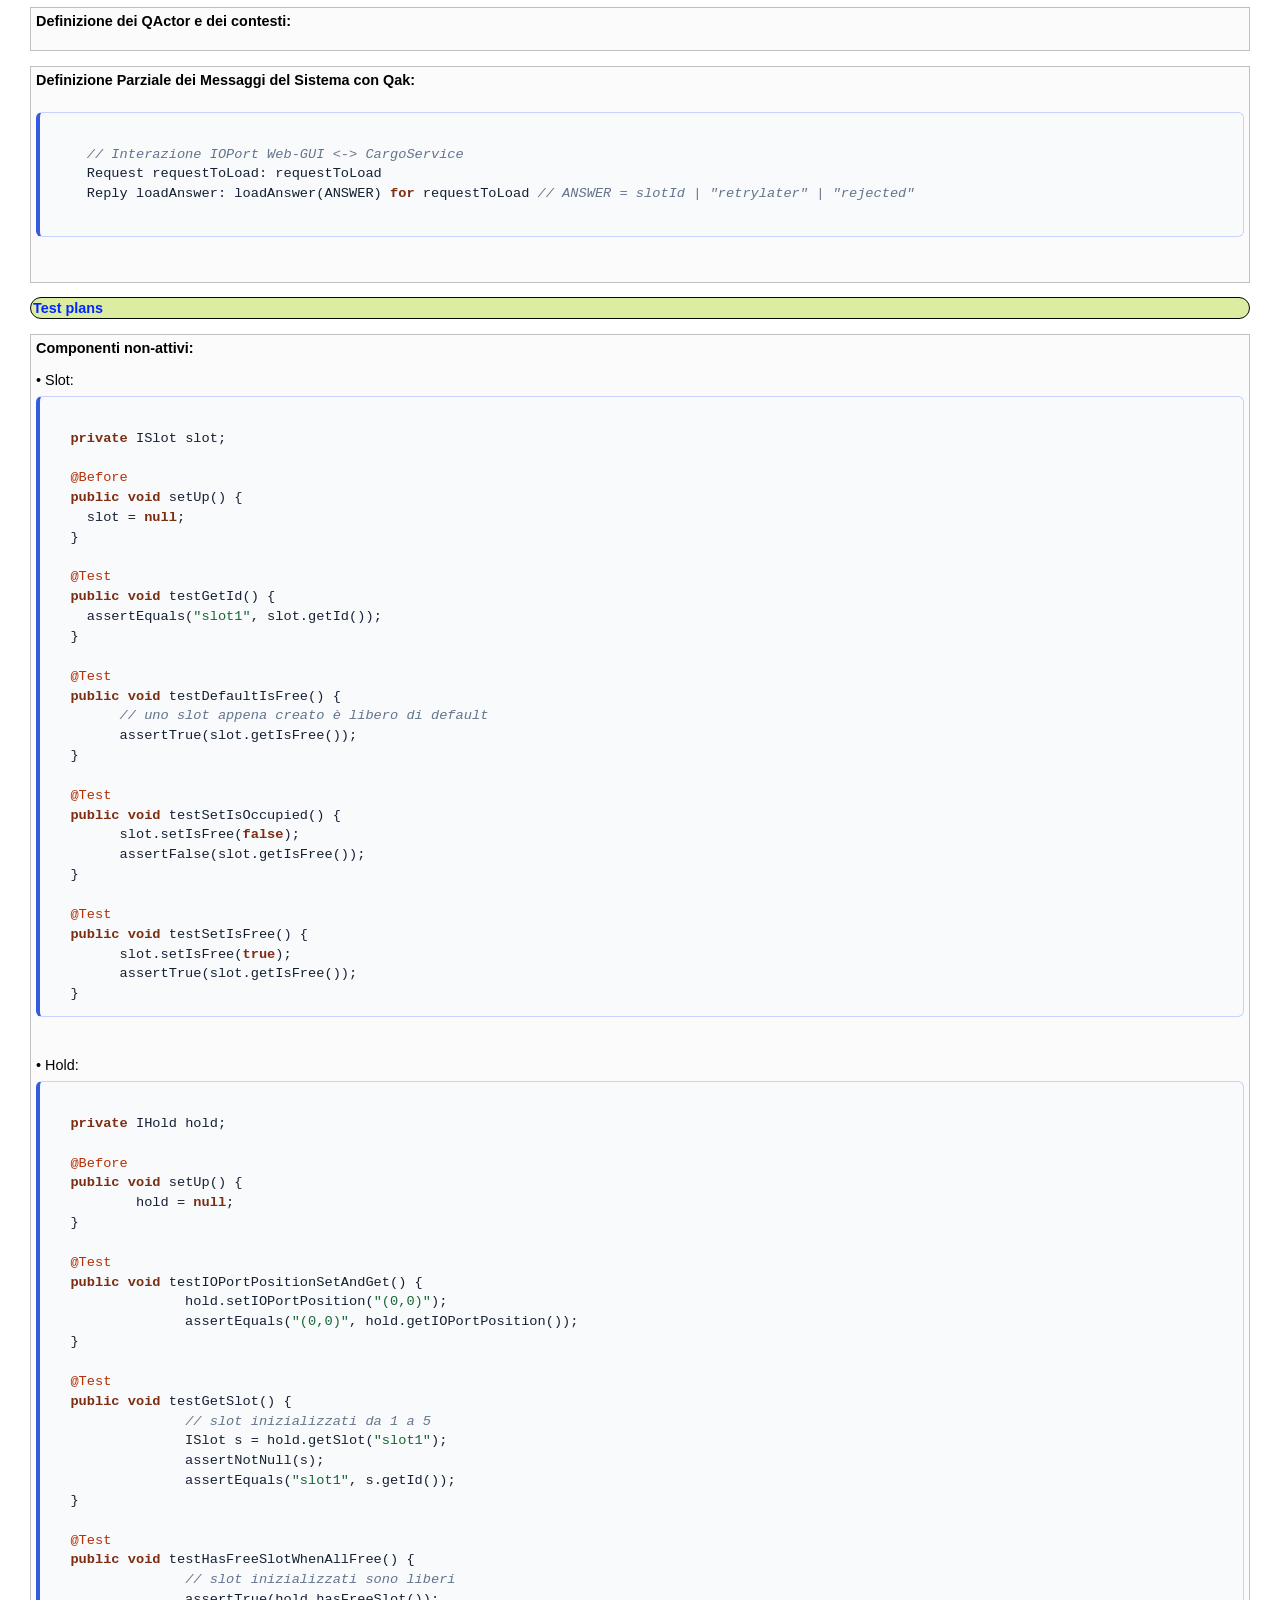
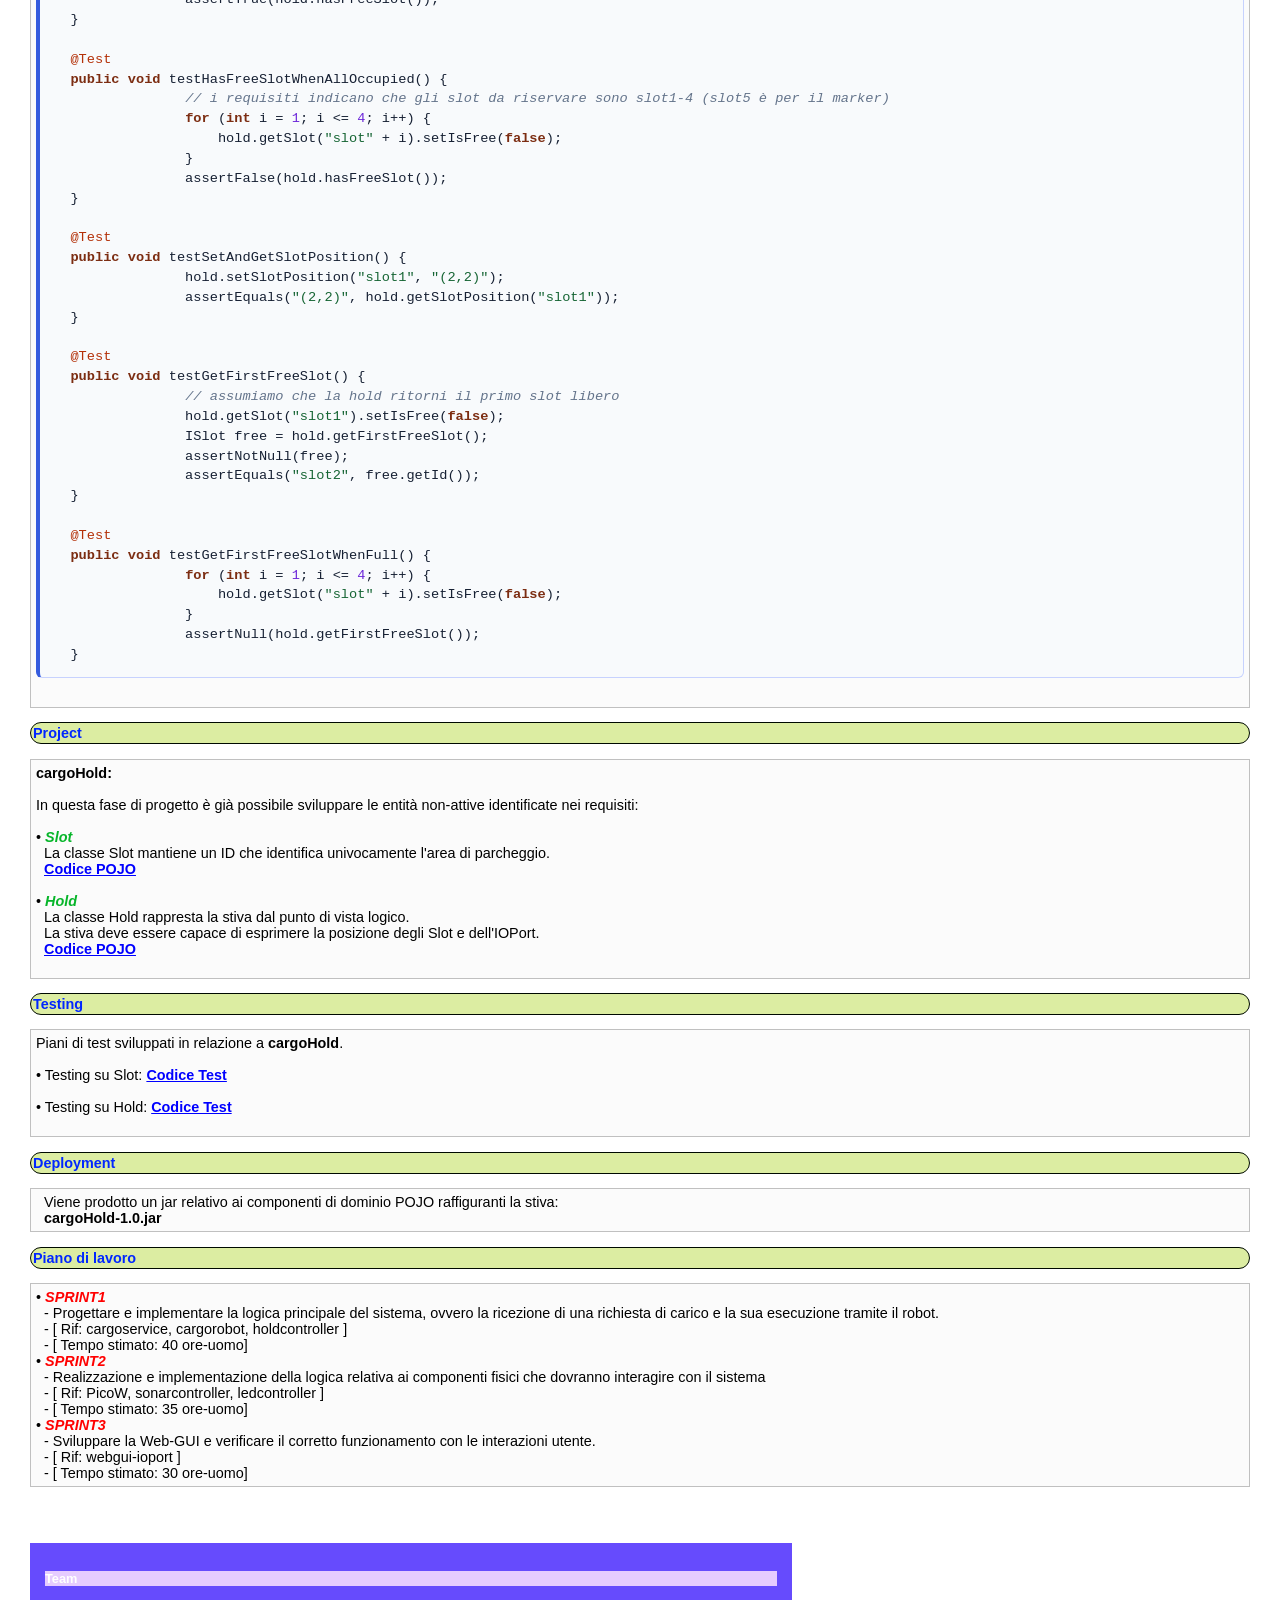
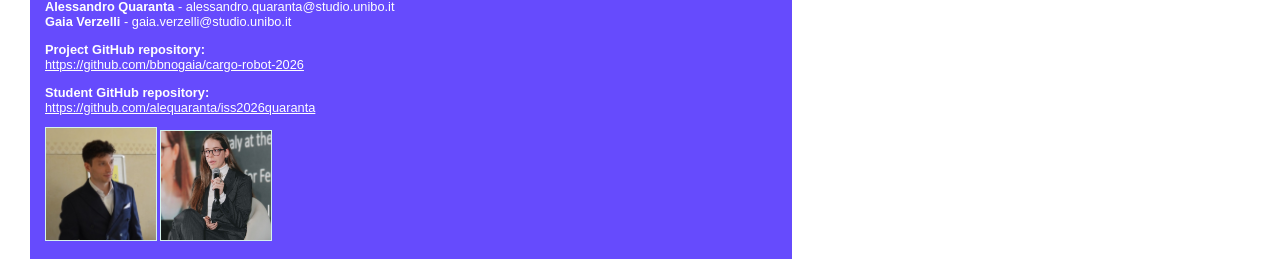
==== commit f0db3bed: "-- refinement sprint 0 post chiamata col prof" ====
--- a/Sprint0/userDocs/Sprint0.0.html
+++ b/Sprint0/userDocs/Sprint0.0.html
@@ -92,14 +92,53 @@
 
 • <span style="color:rgb(255, 106, 0);"><b><i>cargorobot</i></b></span> rappresenta l’entità robotica che applica al DDR i servizi richiesti dai requisiti del committente.
 
-  Il <b><i>DDR</i></b> è fornito dal committente tramite software che simula un <i>Differential Drive Robot</i> in un ambiente virtuale denominato WEnv. 
+  Il <b><i>DDR</i></b> è fornito dal committente tramite software 'VirtualRobot26' che simula un <i>Differential Drive Robot</i> in un ambiente virtuale denominato WEnv. 
   Questo modello è progettato per essere facilmente adattabile ad un robot reale.
   <b><a href='https://anatali.github.io/issLab2026/_static/docs/Protobook.pdf'>Documentazione relativa al Robot Virtuale</a></b>
-  
-  In particolare, faremo riferimento al servizio RobotSmart26 poichè capace di rappresentare la stiva tramite una mappa mentale 
-  e di pianificare come raggiungere una posizione obbiettivo tramite opportuni algoritmi.
-
-  Dunque, RobotSmart26 ci permette di concordare la "forma" della stiva e di mappare eventuali ostacoli all'interno di essa.
+
+  Il committente rende dispoibili ulteriori componenti software dedicati al DDR.
+  In particolare, 'RobortSmart26' riesce ad adattarsi al contesto del problema in quanto sviluppato come un servizio capace di comunicare con altre entità.
+  Si adegua alle richieste del committente in quanto capace di rappresentare la stiva tramite una mappa mentale e di pianificare 
+  come raggiungere una posizione obbiettivo tramite opportuni algoritmi.
+
+  Dalla documentazione si evince che la mappa utilizzata da 'RobotSmart26' rapprestenta già la stiva della compagnia marittima 
+  e non necessita di ulteriori ridimensionamenti. In caso di necessità è comunque possibile cambiarne la forma. 
+  L'unità di misura delle coordinate è data da "unità robotiche" su piano bidimensionale (X,Y); da ora in poi, faremo riferimento a questo dimensionamento.
+
+  Di seguito definiamo la classe <b>Position</b> come tipizzazione delle coordinate:
+<code>
+  public class Position {
+    private final int x;
+    private final int y;
+
+    public Position(int x, int y) {
+        this.x = x;
+        this.y = y;
+    }
+
+    // restituisce il valore della coordinata X come intero
+    public int getX() {
+        return x;
+    }
+
+    // restituisce il valore della coordinata Y come intero
+    public int getY() {
+        return y;
+    }
+
+    @Override
+    public boolean equals(Object o) {
+        Position position = (Position) o;
+        return x == position.x && y == position.y;
+    }
+
+    @Override
+    // restituisce il valore delle coordinate come stringa (X,Y)
+    public String toString() {
+        return "(" + x + "," + y + ')';
+    }
+}
+</code>
 
   Nel complesso <b><i>cargorobot</i></b> è un’entità proattiva capace di ricevere/inviare messaggi ed eseguire movimenti sul DDR.
 
@@ -120,10 +159,10 @@
 
   //--IO-PORT:
     // setta la posizione dell'IOPort in coordinate RobotSmart (X,Y)
-    void setIOPortPosition(String p);
+    void setIOPortPosition(Position p);
 
     // restituisce la posizione dell'IOPort in coordinate RobotSmart (X,Y)
-    String getIOPortPosition();
+    Position getIOPortPosition();
 
   //--SLOT:
     // restituisce lo slot identificato dal nome
@@ -131,12 +170,9 @@
 
     // verifica se esiste uno slot libero
     boolean hasFreeSlot();
-
-    // setta la posizione di uno slot in coordinate RobotSmart (X,Y)
-    void setSlotPosition(String slotId, String p);
     
     // restituisce la posizione dello slot in coordinate RobotSmart (X,Y)
-    String getSlotPosition(String slotId);
+    Position getSlotPosition(String slotId);
 
     // restituisce il primo slot libero.
     ISlot getFirstFreeSlot();
@@ -236,19 +272,20 @@
 <pre>
 <b>Componenti attivi: Utilizzo di Qak</b>
 
-Scegliamo di utilizzare il modello Qak (prodotto tramite linguaggio/metamodello Qak) per semplificare il ciclo di vita del sistema da sviluppare.
-Il sistema presenterà diversi nodi computazionali capaci di fornire diversi servizi.
-Qak ci permette per colmare l'abstraction gap tra la visione del dominio e i componenti software concreti, garantendo uno sviluppo rapido e coerente.
+Scegliamo di descrivere il sistema tramite modello Qak (prodotto tramite linguaggio/metamodello Qak) per semplificare il ciclo di vita del sistema da sviluppare.
+Questo DSL ci consente di formalizzare il concetto di messaggio e di attore come servizio come segue: <b><a href='https://anatali.github.io/issLab2026/_static/docs/Protobook.pdf'>Documentazione relativa a Qak</a></b>. 
+Inoltre, ci permette di colmare l'abstraction gap tra la visione del dominio e i componenti software concreti, garantendo uno sviluppo rapido e coerente.
 
 A seguito di questa scelta, individuiamo i seguenti <span style="color:rgb(8, 176, 210);"><b>nodi</b></span>:
 
-• Un nodo relativo a cargorobot
-
-• Un nodo dedicato al sistema cargoservice
-
-• Un nodo dedicato alla web-gui
-
-• Un nodo dedicato capace di gestire i componenti hardware quali sonar e led (PicoW)
+• Un nodo dedicato all'esecuzione dei sevizi software (VirtualRobot26, cargoservice, cargorobot, webgui-ioport)
+
+• Un nodo fisico dedicato capace di gestire i componenti hardware quali sonar e led (PicoW)
+
+</pre>
+
+<pre>
+<b>Definizione dei QActor e dei contesti:</b>
 
 </pre>
 
@@ -256,8 +293,8 @@
 <b>Definizione Parziale dei Messaggi del Sistema con Qak:</b>
   <code>
     // Interazione IOPort Web-GUI <-> CargoService
-    Request requestLoad: requestLoad
-    Reply loadAnswer: loadAnswer(ANSWER) for requestLoad // ANSWER = slotId | "retrylater" | "rejected"
+    Request requestToLoad: requestToLoad
+    Reply loadAnswer: loadAnswer(ANSWER) for requestToLoad // ANSWER = slotId | "retrylater" | "rejected"
   </code>
   <!-- <code>
     Dispatch messageDisplay : messageDisplay(MESSAGE) 
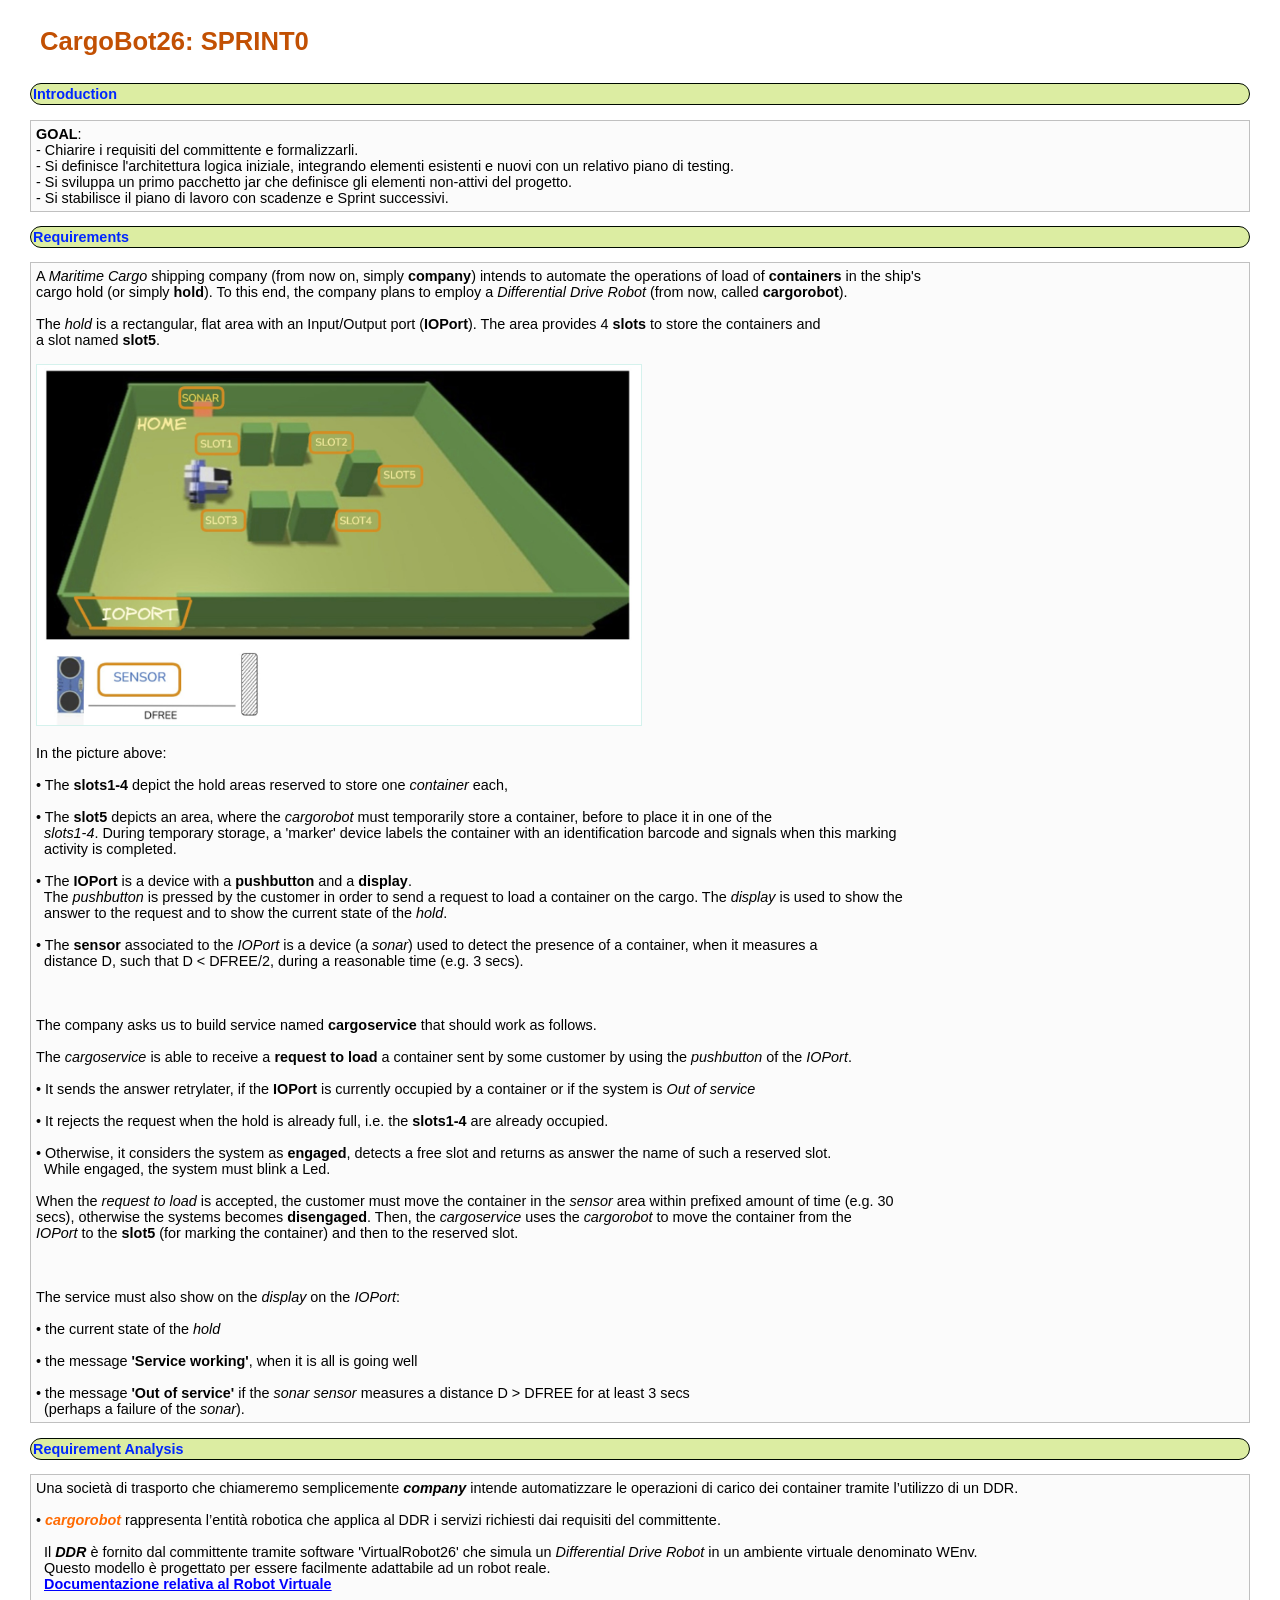
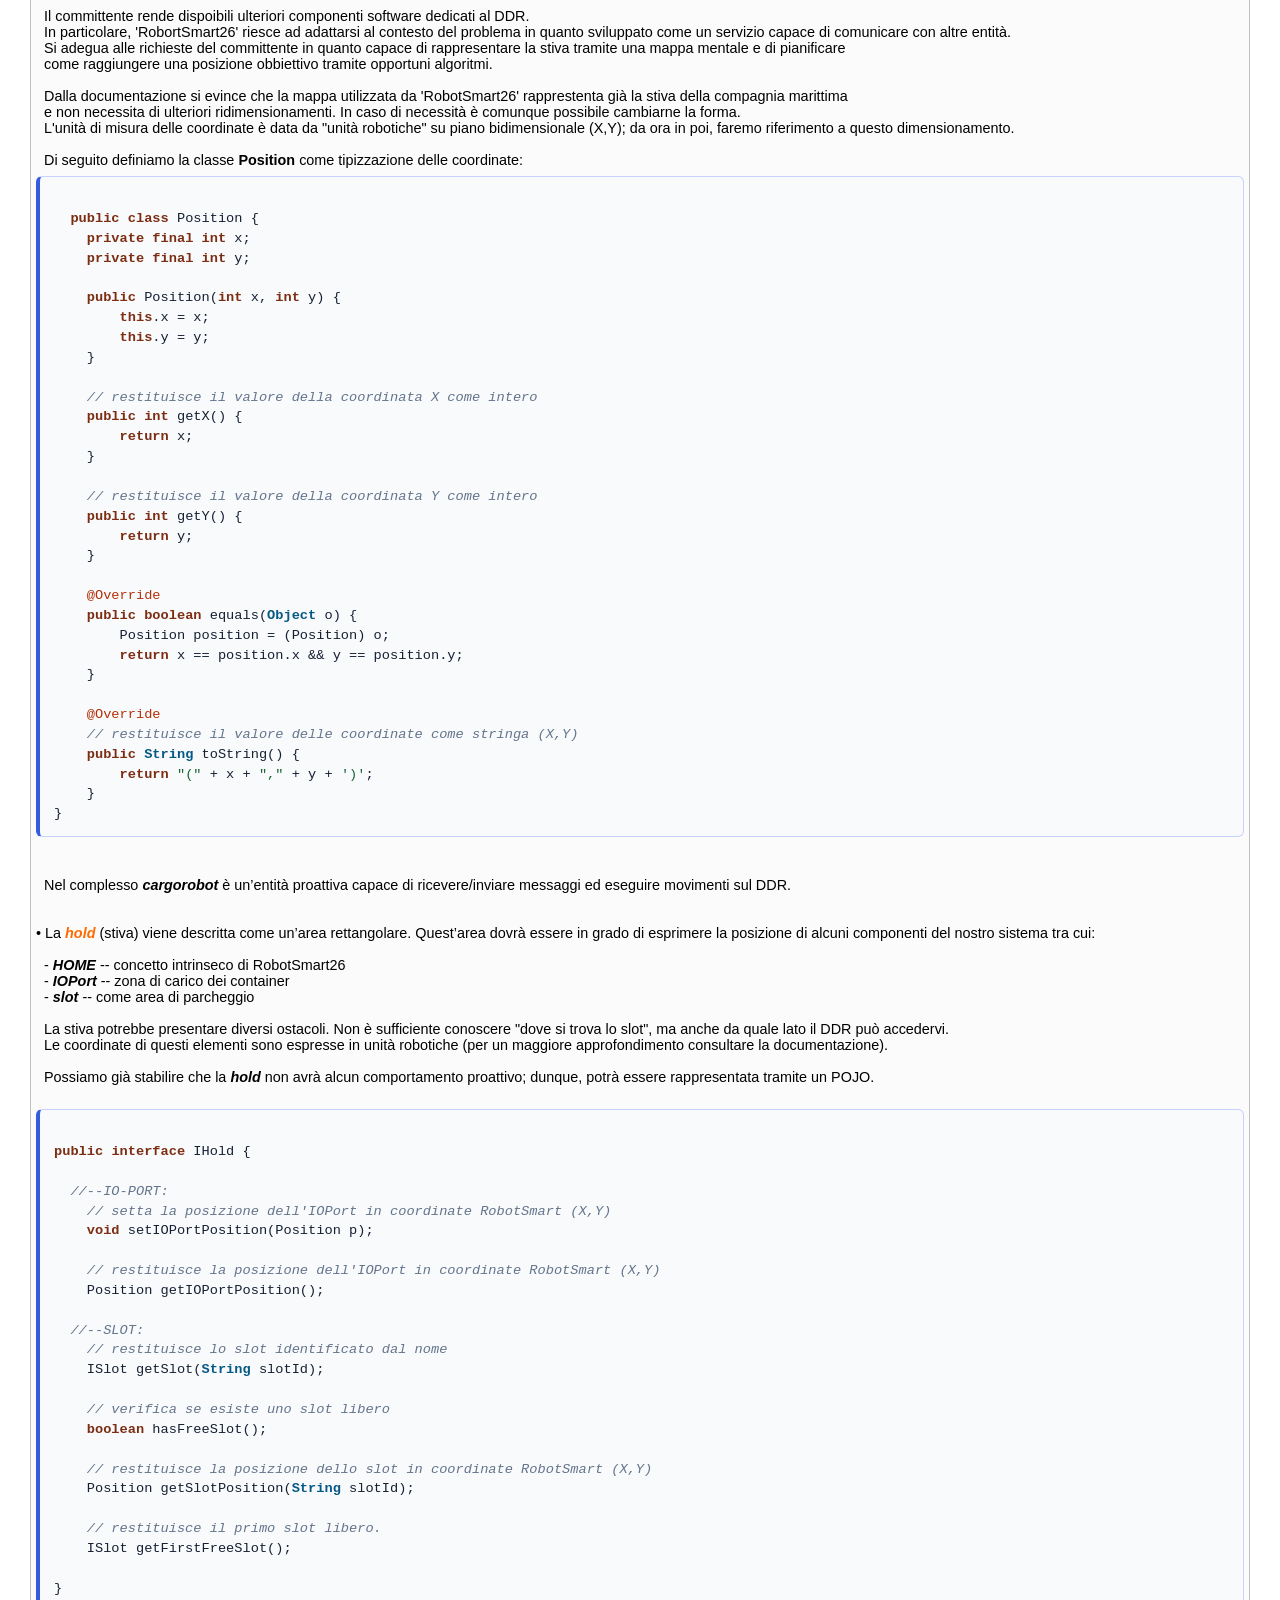
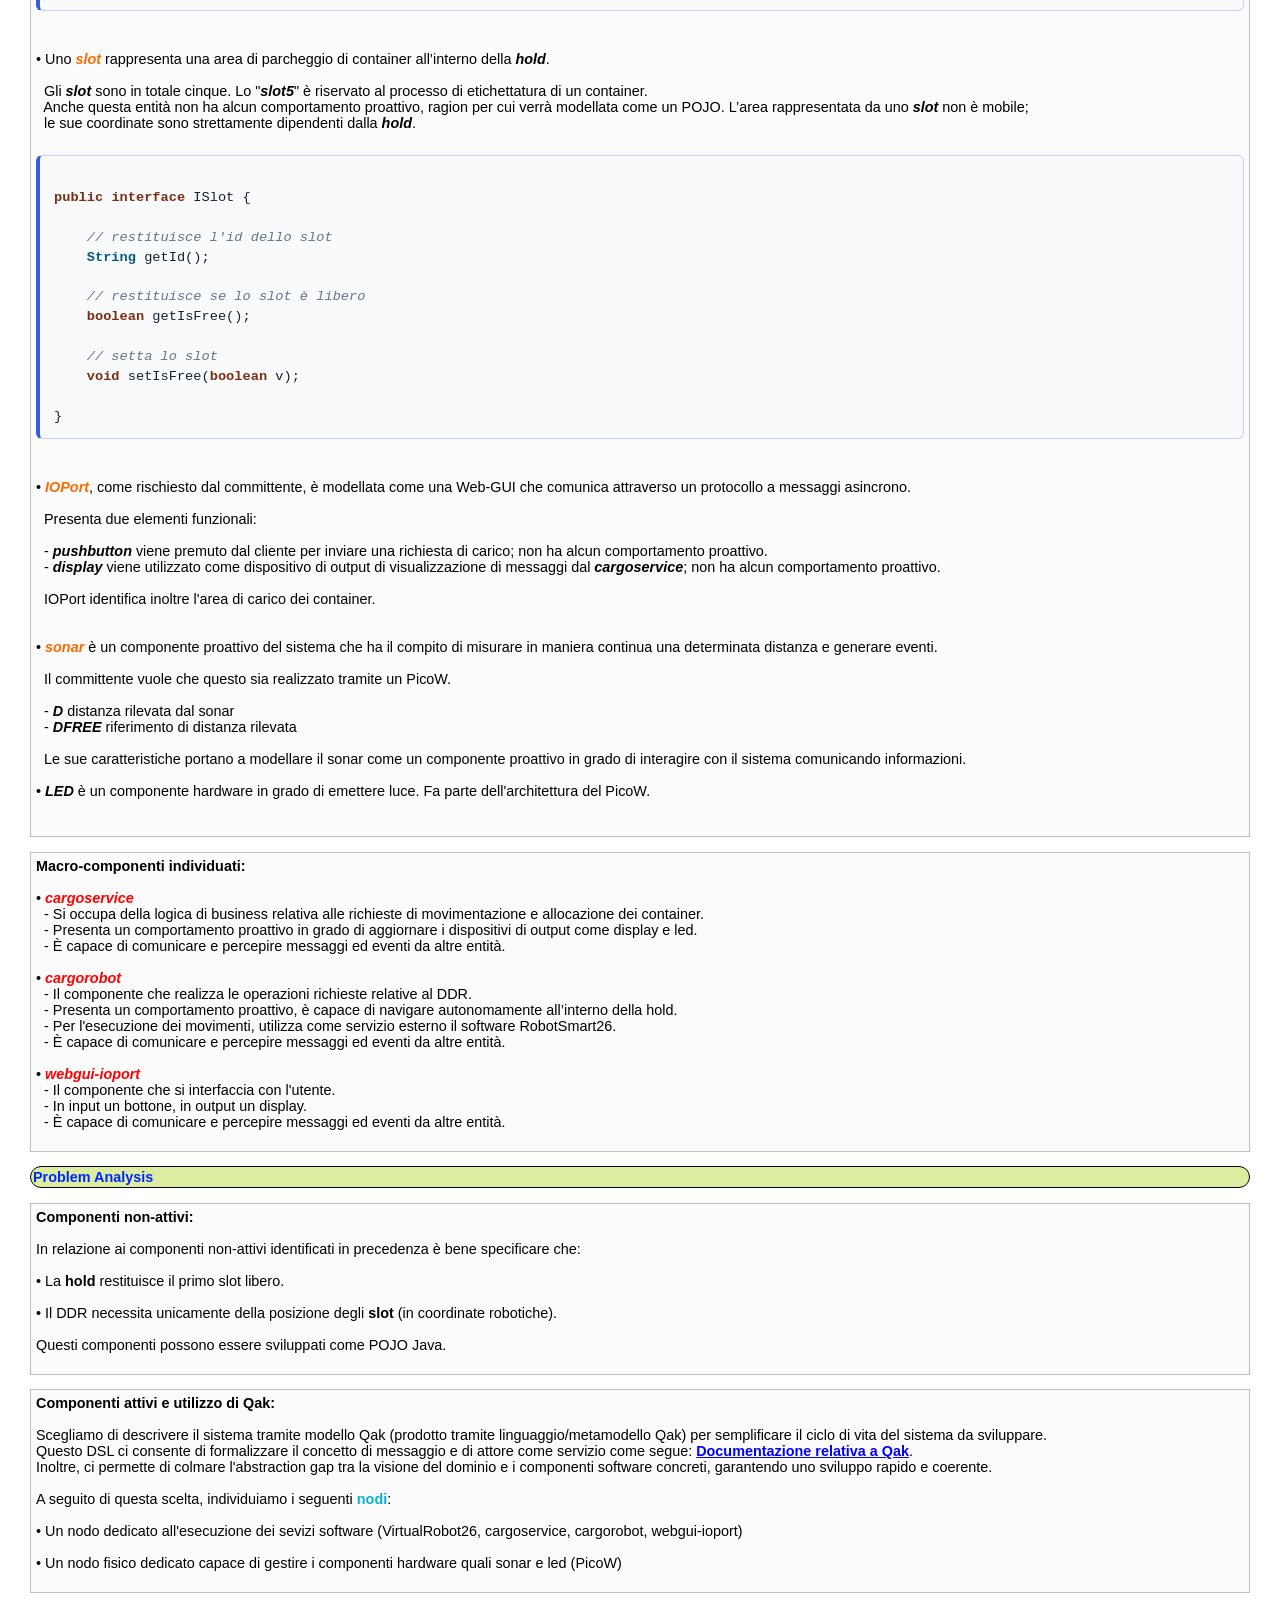
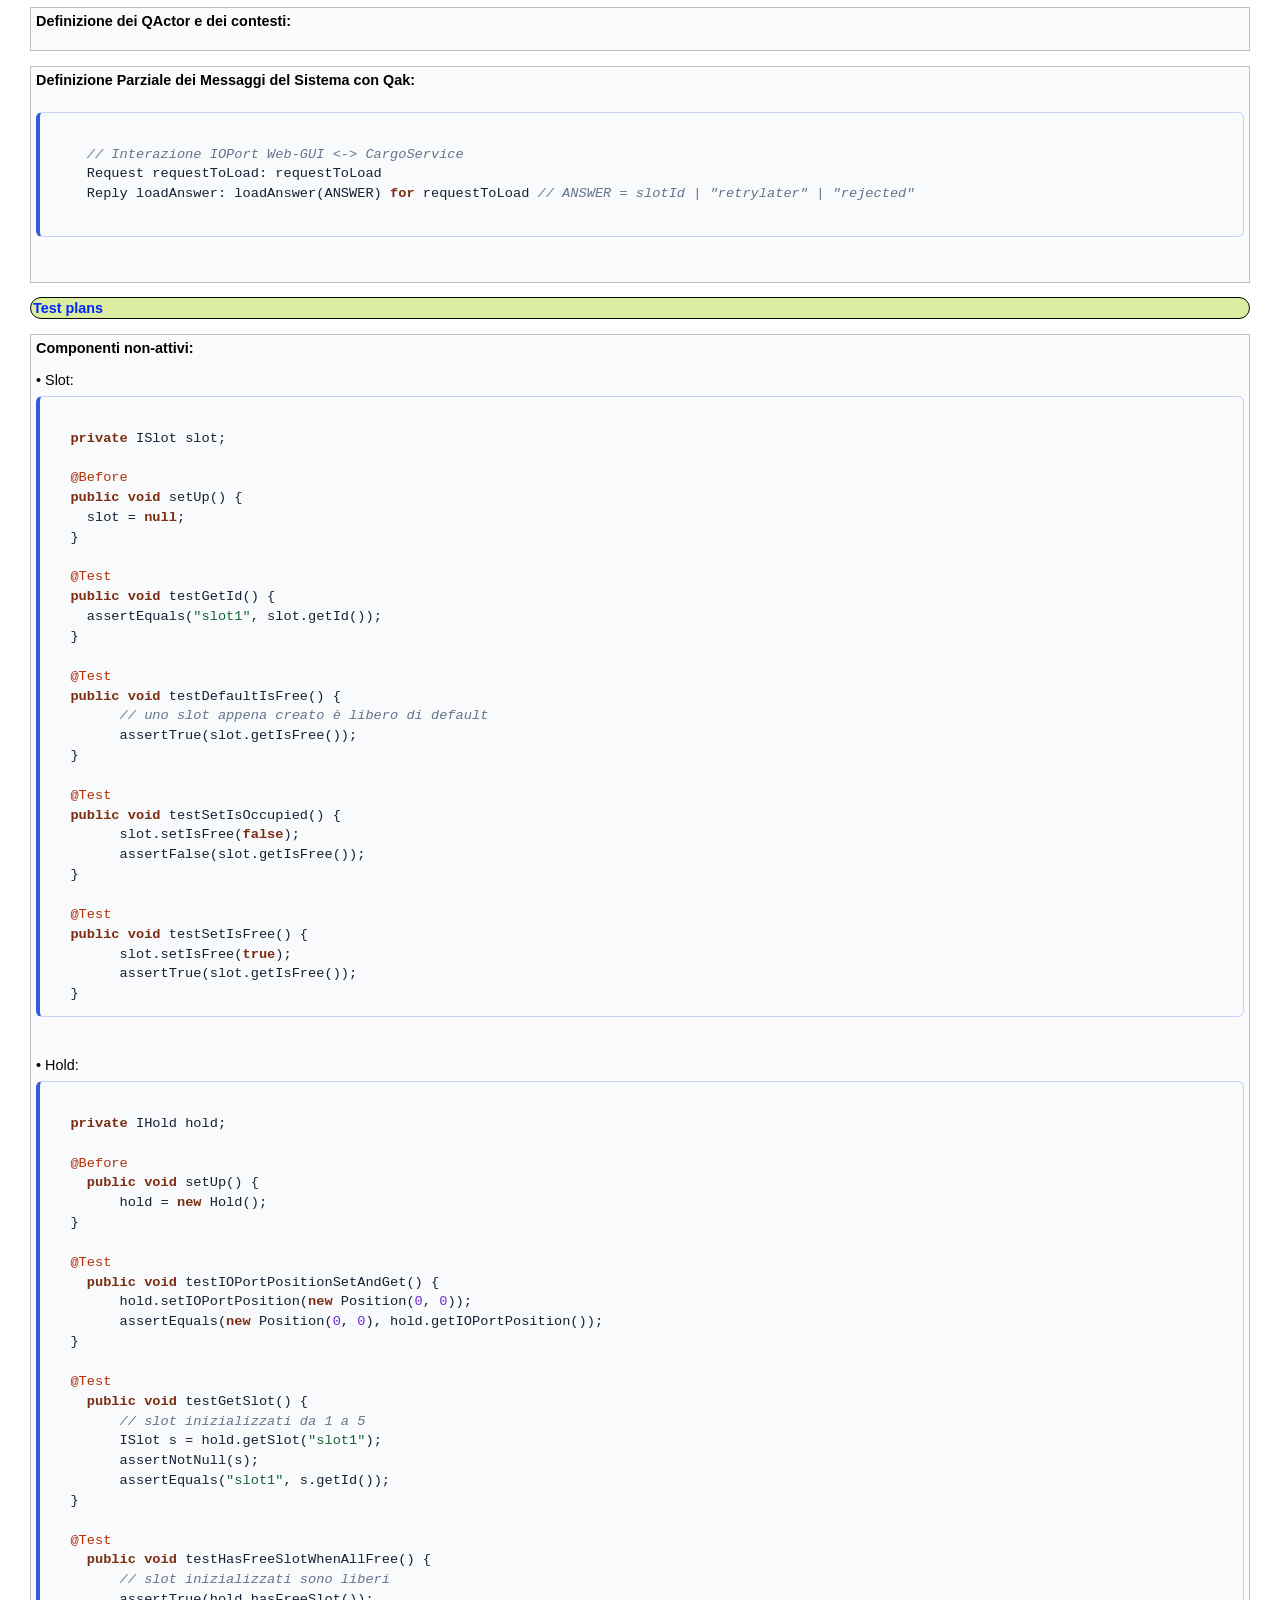
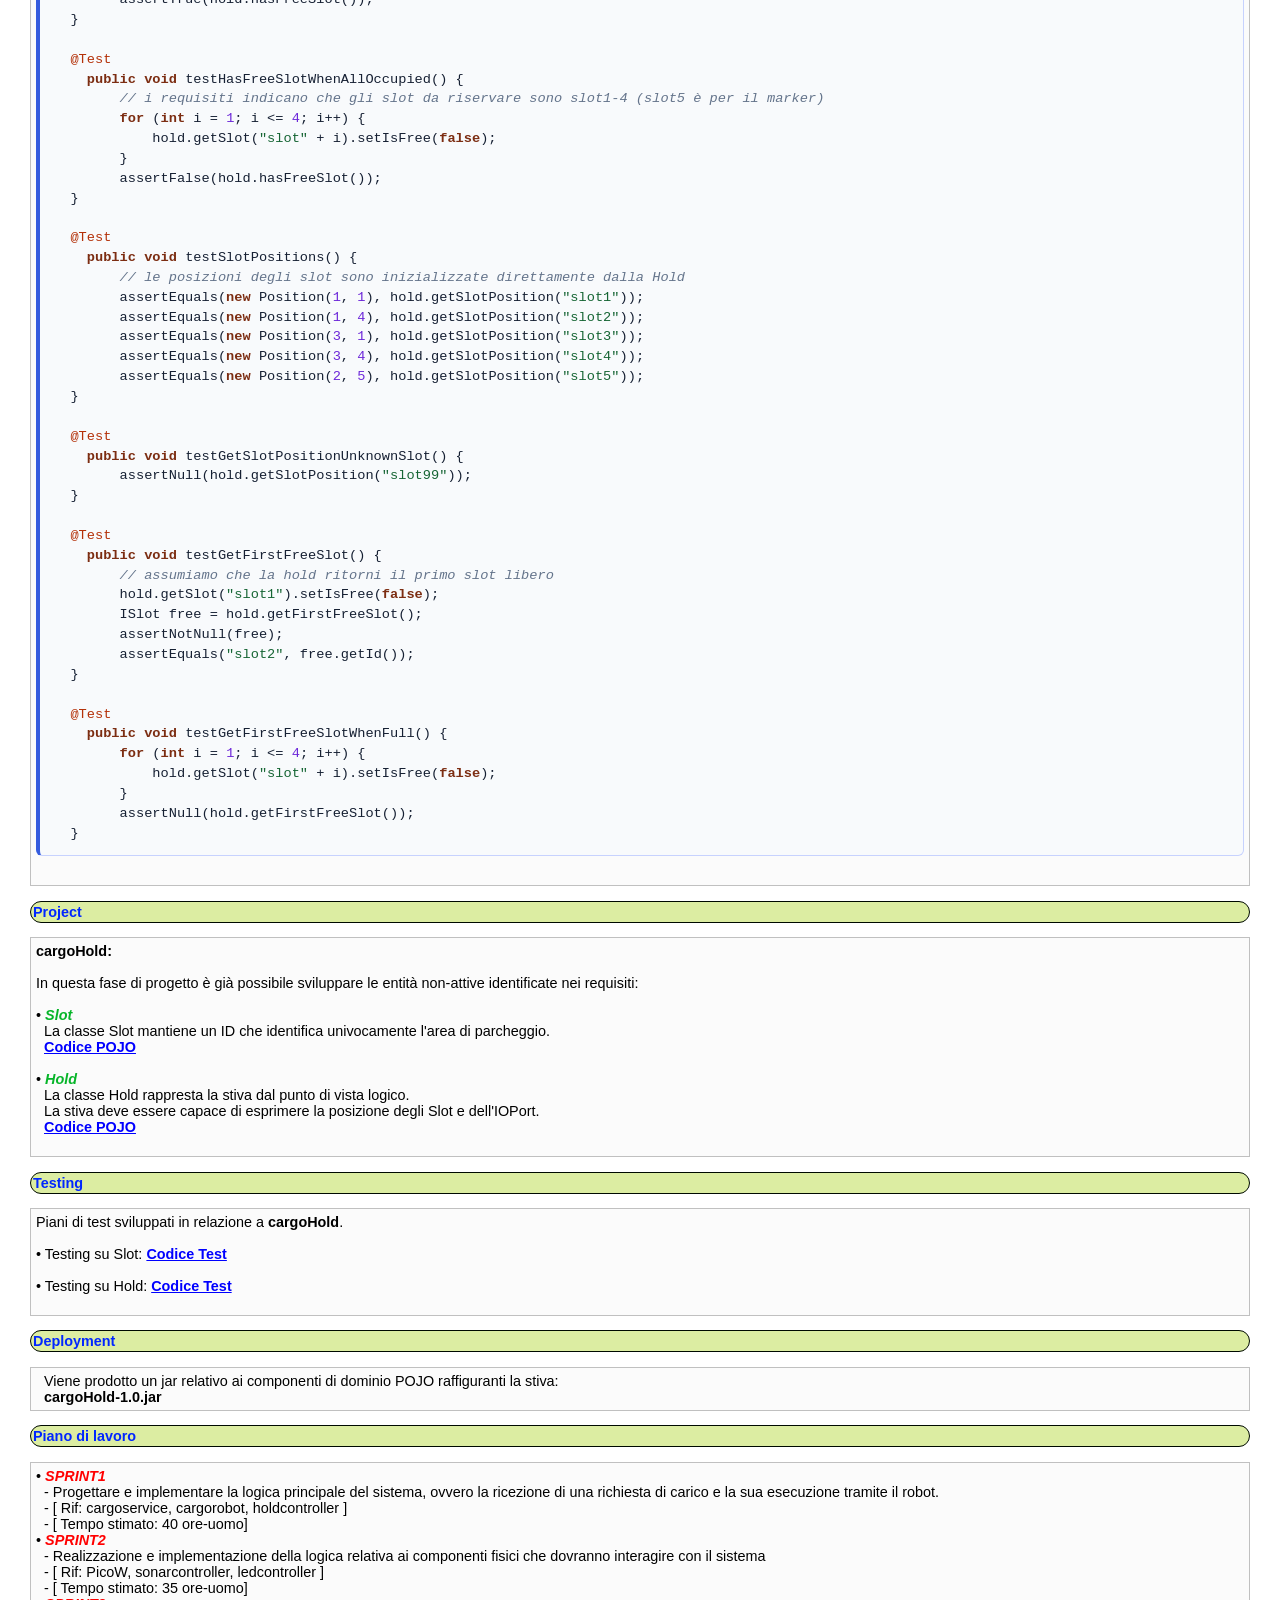
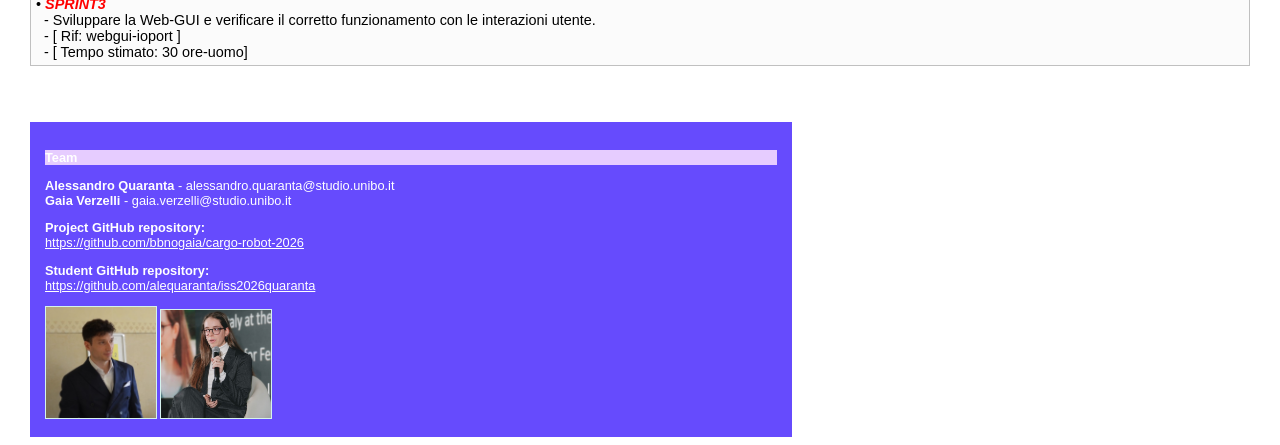
==== commit 56a32606: "cargoHold con Position" ====
--- a/Sprint0/userDocs/Sprint0.0.html
+++ b/Sprint0/userDocs/Sprint0.0.html
@@ -270,7 +270,7 @@
 </pre>
 
 <pre>
-<b>Componenti attivi: Utilizzo di Qak</b>
+<b>Componenti attivi e utilizzo di Qak:</b>
 
 Scegliamo di descrivere il sistema tramite modello Qak (prodotto tramite linguaggio/metamodello Qak) per semplificare il ciclo di vita del sistema da sviluppare.
 Questo DSL ci consente di formalizzare il concetto di messaggio e di attore come servizio come segue: <b><a href='https://anatali.github.io/issLab2026/_static/docs/Protobook.pdf'>Documentazione relativa a Qak</a></b>. 
@@ -369,60 +369,69 @@
   private IHold hold;
 
   @Before
-  public void setUp() {
-	  hold = null;
-  }
-	 
-  @Test
-  public void testIOPortPositionSetAndGet() {
-	        hold.setIOPortPosition("(0,0)");
-	        assertEquals("(0,0)", hold.getIOPortPosition());
-  }
-	    
-  @Test
-  public void testGetSlot() {
-	    	// slot inizializzati da 1 a 5
-	        ISlot s = hold.getSlot("slot1");
-	        assertNotNull(s);
-	        assertEquals("slot1", s.getId());
-  }
-	    
-  @Test
-  public void testHasFreeSlotWhenAllFree() {
-	    	// slot inizializzati sono liberi
-	        assertTrue(hold.hasFreeSlot());
-  }
-	 
-  @Test
-  public void testHasFreeSlotWhenAllOccupied() {
-	    	// i requisiti indicano che gli slot da riservare sono slot1-4 (slot5 è per il marker)
-	        for (int i = 1; i <= 4; i++) {
-	            hold.getSlot("slot" + i).setIsFree(false);
-	        }
-	        assertFalse(hold.hasFreeSlot());
-  }
-	    
-  @Test
-  public void testSetAndGetSlotPosition() {
-	        hold.setSlotPosition("slot1", "(2,2)");
-	        assertEquals("(2,2)", hold.getSlotPosition("slot1"));
-  }
-	   
-  @Test
-  public void testGetFirstFreeSlot() {
-	    	// assumiamo che la hold ritorni il primo slot libero
-	        hold.getSlot("slot1").setIsFree(false);
-	        ISlot free = hold.getFirstFreeSlot();
-	        assertNotNull(free);
-	        assertEquals("slot2", free.getId());
-  }
-	    
-  @Test
-  public void testGetFirstFreeSlotWhenFull() {
-	        for (int i = 1; i <= 4; i++) {
-	            hold.getSlot("slot" + i).setIsFree(false);
-	        }
-	        assertNull(hold.getFirstFreeSlot());
+    public void setUp() {
+        hold = new Hold();
+  }
+
+  @Test
+    public void testIOPortPositionSetAndGet() {
+        hold.setIOPortPosition(new Position(0, 0));
+        assertEquals(new Position(0, 0), hold.getIOPortPosition());
+  }
+
+  @Test
+    public void testGetSlot() {
+        // slot inizializzati da 1 a 5
+        ISlot s = hold.getSlot("slot1");
+        assertNotNull(s);
+        assertEquals("slot1", s.getId());
+  }
+
+  @Test
+    public void testHasFreeSlotWhenAllFree() {
+        // slot inizializzati sono liberi
+        assertTrue(hold.hasFreeSlot());
+  }
+
+  @Test
+    public void testHasFreeSlotWhenAllOccupied() {
+        // i requisiti indicano che gli slot da riservare sono slot1-4 (slot5 è per il marker)
+        for (int i = 1; i <= 4; i++) {
+            hold.getSlot("slot" + i).setIsFree(false);
+        }
+        assertFalse(hold.hasFreeSlot());
+  }
+
+  @Test
+    public void testSlotPositions() {
+        // le posizioni degli slot sono inizializzate direttamente dalla Hold
+        assertEquals(new Position(1, 1), hold.getSlotPosition("slot1"));
+        assertEquals(new Position(1, 4), hold.getSlotPosition("slot2"));
+        assertEquals(new Position(3, 1), hold.getSlotPosition("slot3"));
+        assertEquals(new Position(3, 4), hold.getSlotPosition("slot4"));
+        assertEquals(new Position(2, 5), hold.getSlotPosition("slot5"));
+  }
+
+  @Test
+    public void testGetSlotPositionUnknownSlot() {
+        assertNull(hold.getSlotPosition("slot99"));
+  }
+
+  @Test
+    public void testGetFirstFreeSlot() {
+        // assumiamo che la hold ritorni il primo slot libero
+        hold.getSlot("slot1").setIsFree(false);
+        ISlot free = hold.getFirstFreeSlot();
+        assertNotNull(free);
+        assertEquals("slot2", free.getId());
+  }
+
+  @Test
+    public void testGetFirstFreeSlotWhenFull() {
+        for (int i = 1; i <= 4; i++) {
+            hold.getSlot("slot" + i).setIsFree(false);
+        }
+        assertNull(hold.getFirstFreeSlot());
   }
 </code>
 </pre>
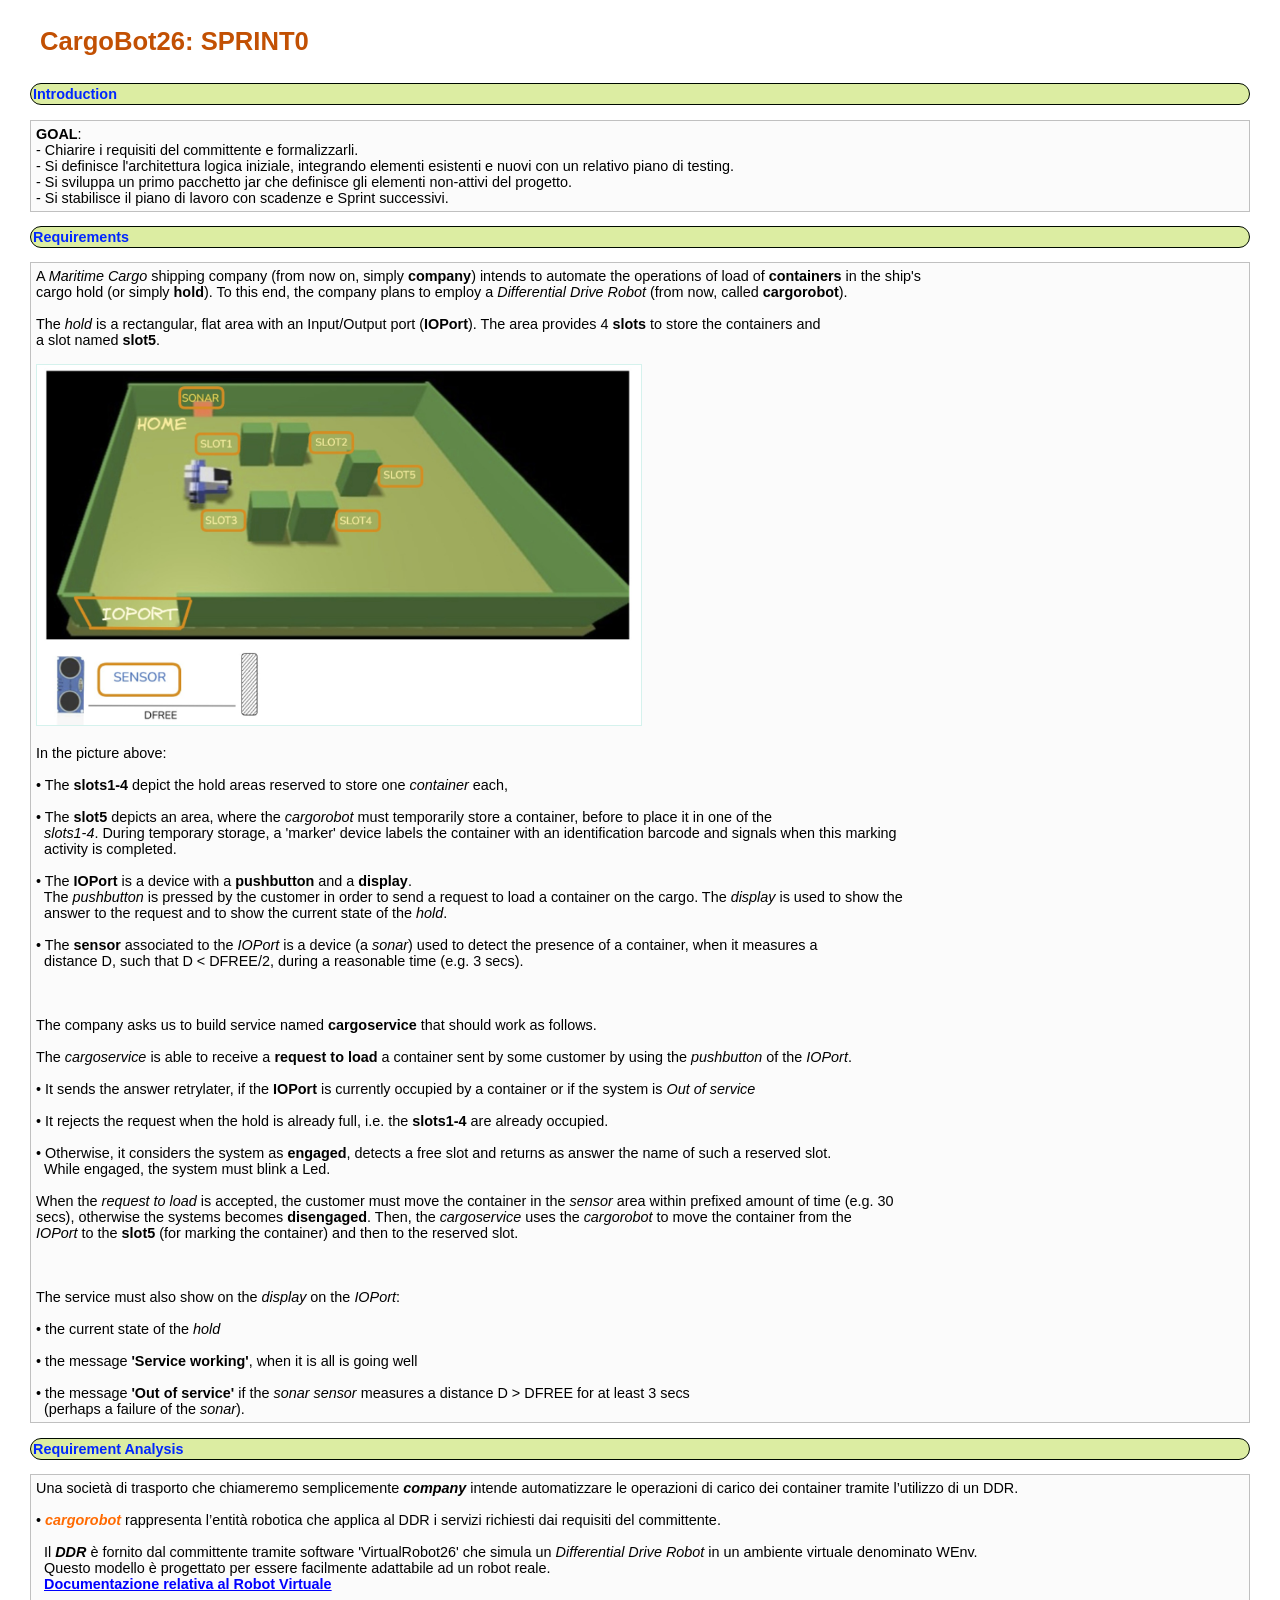
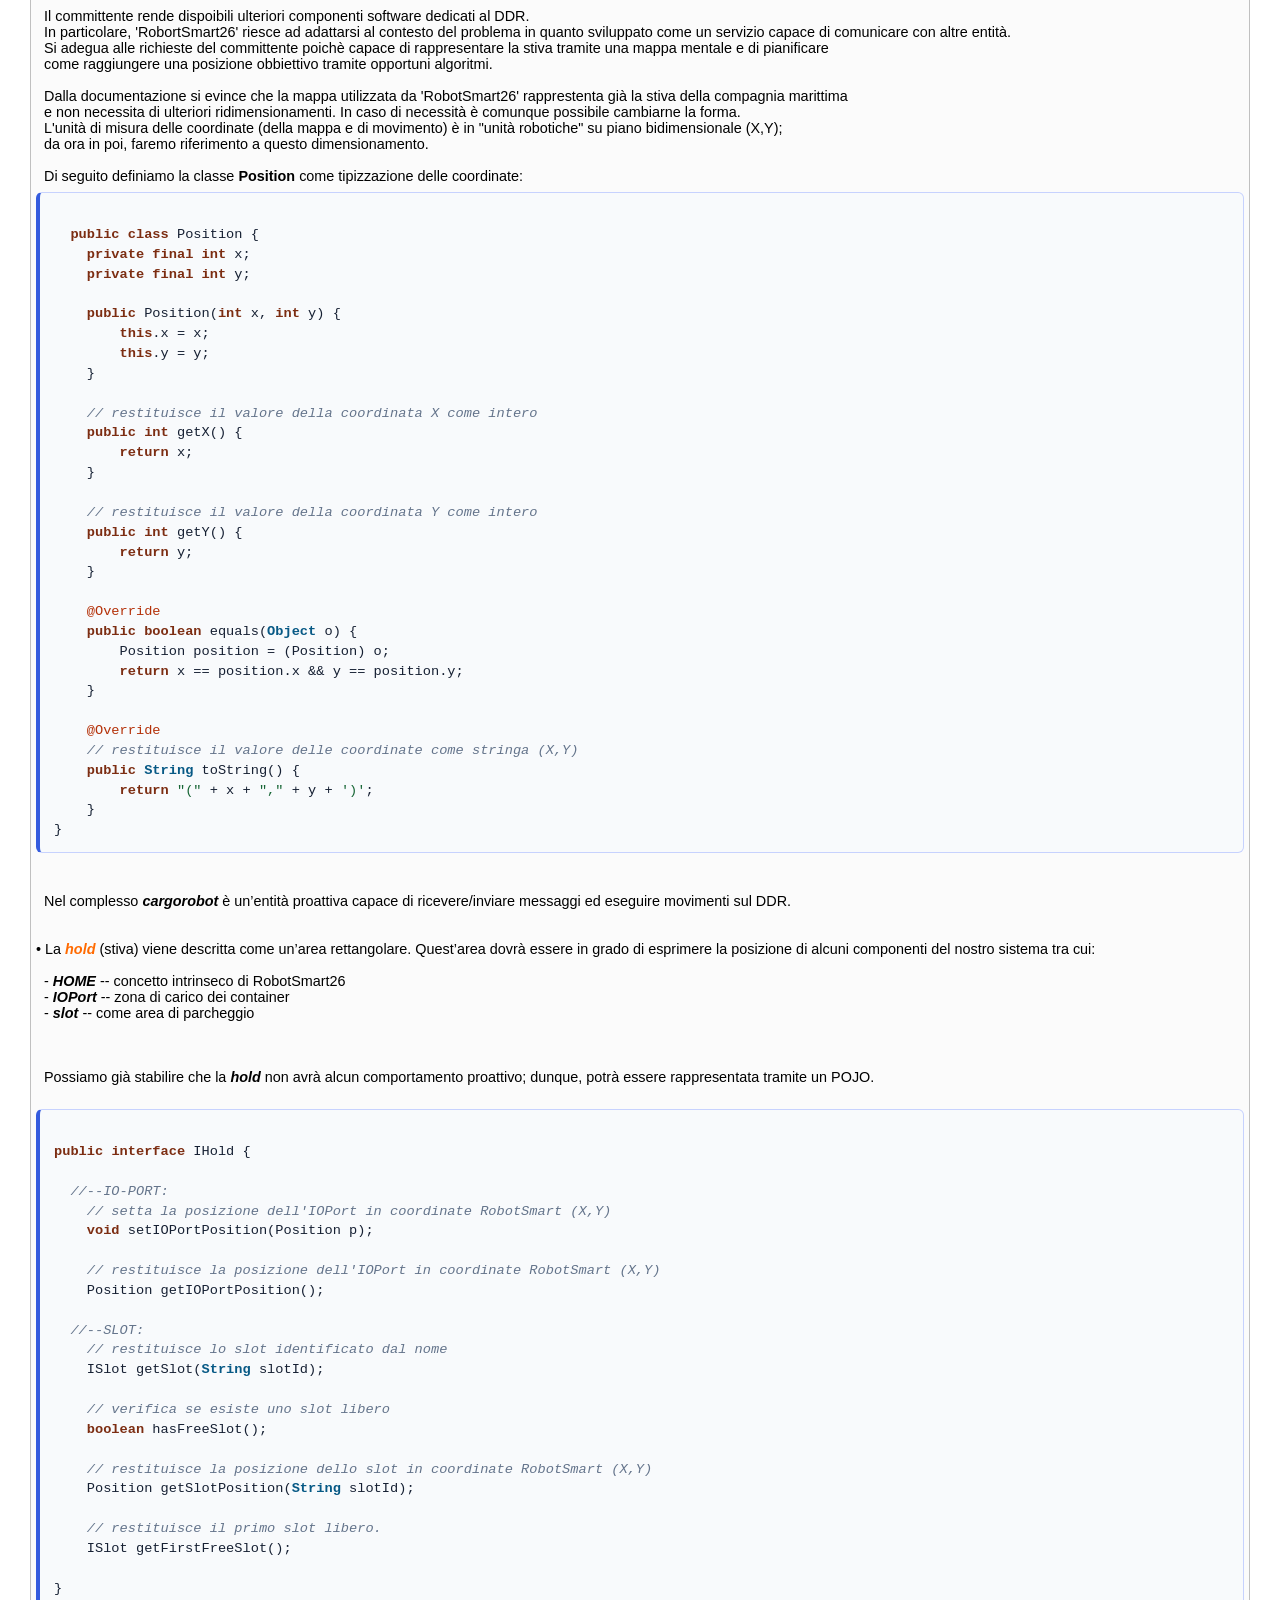
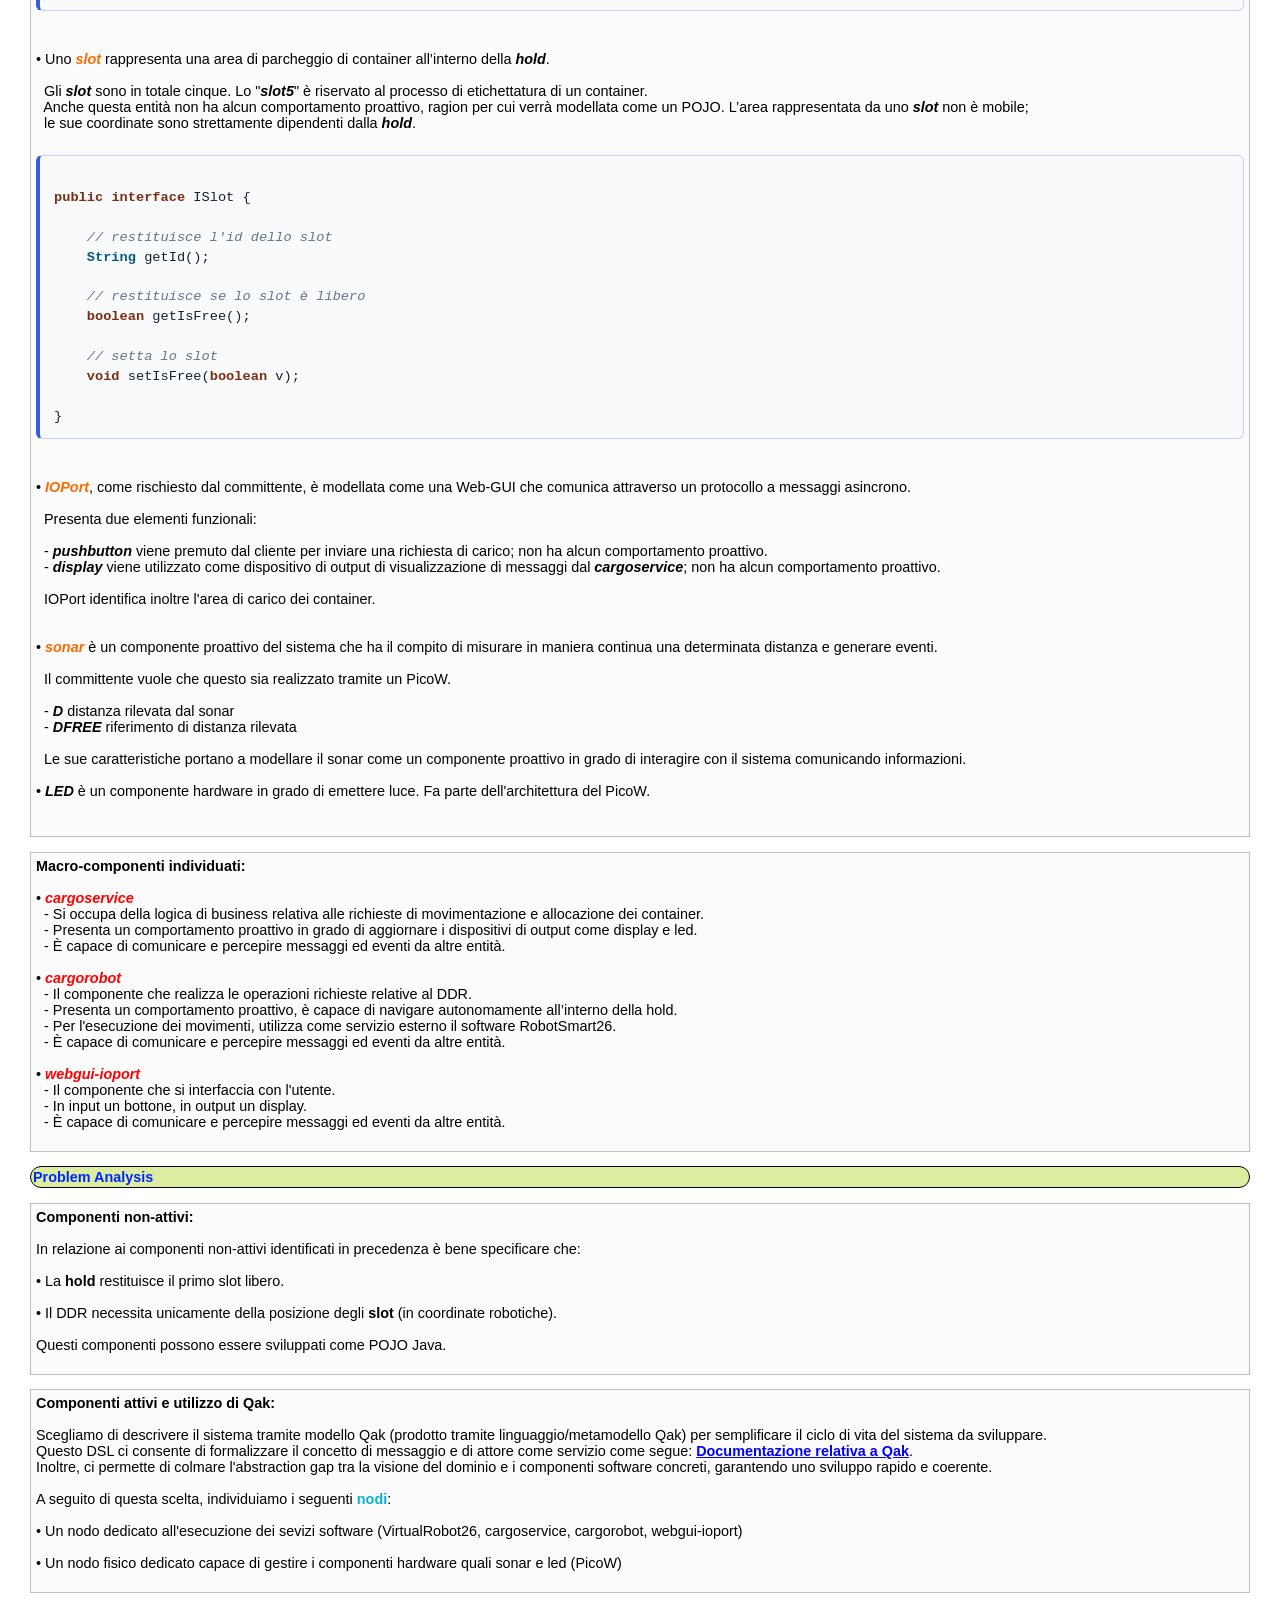
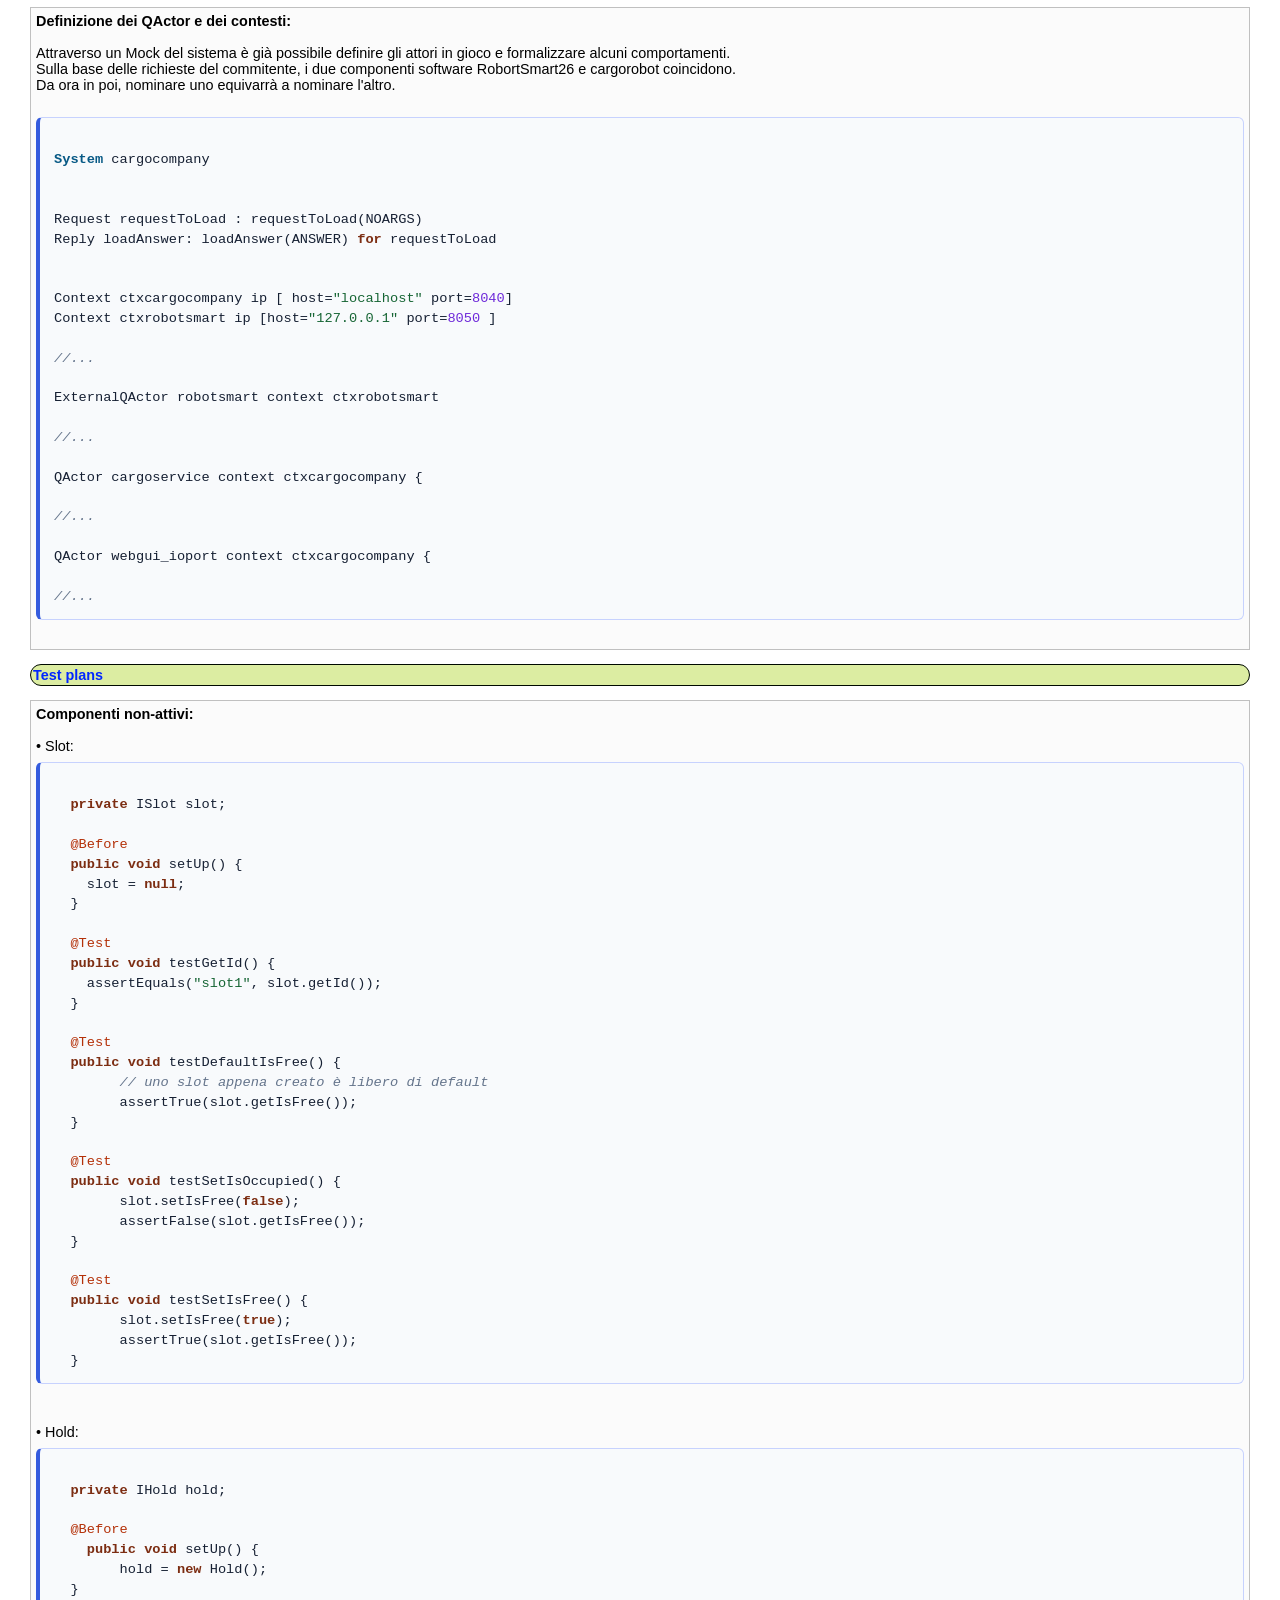
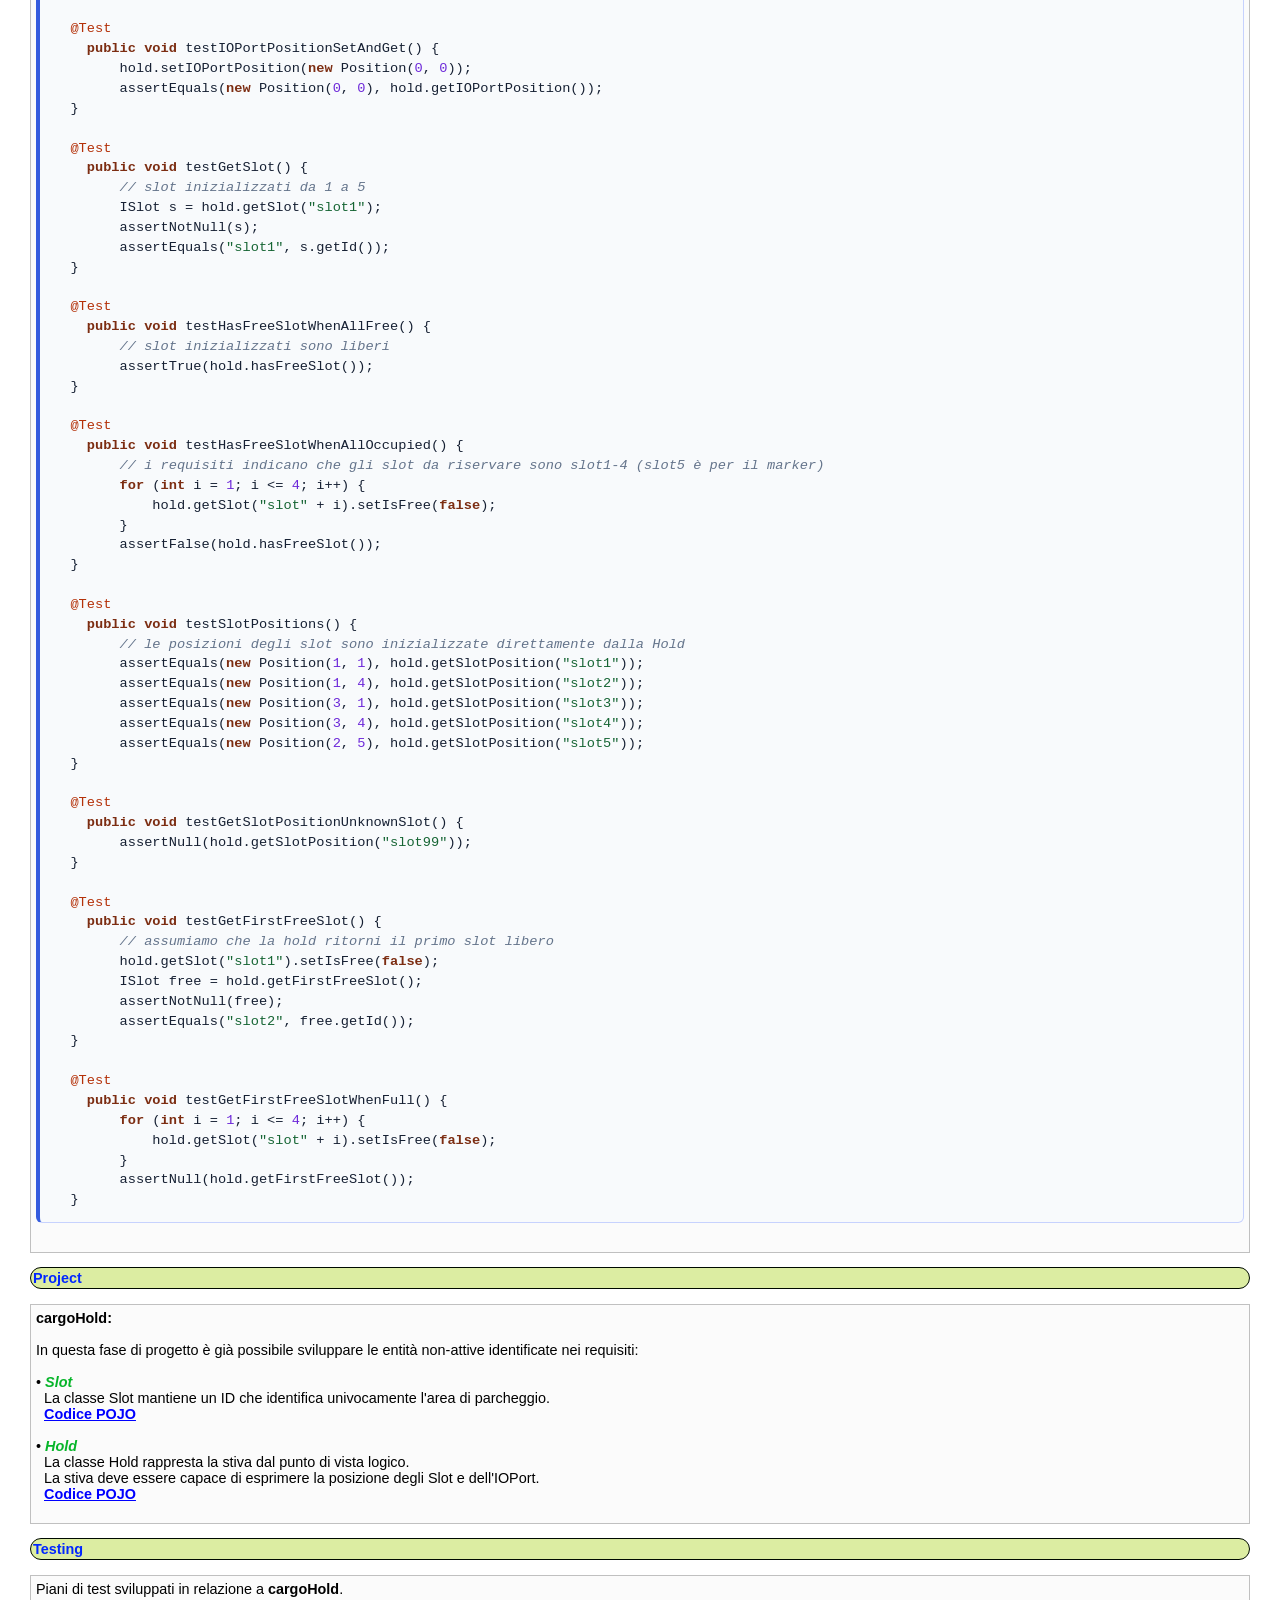
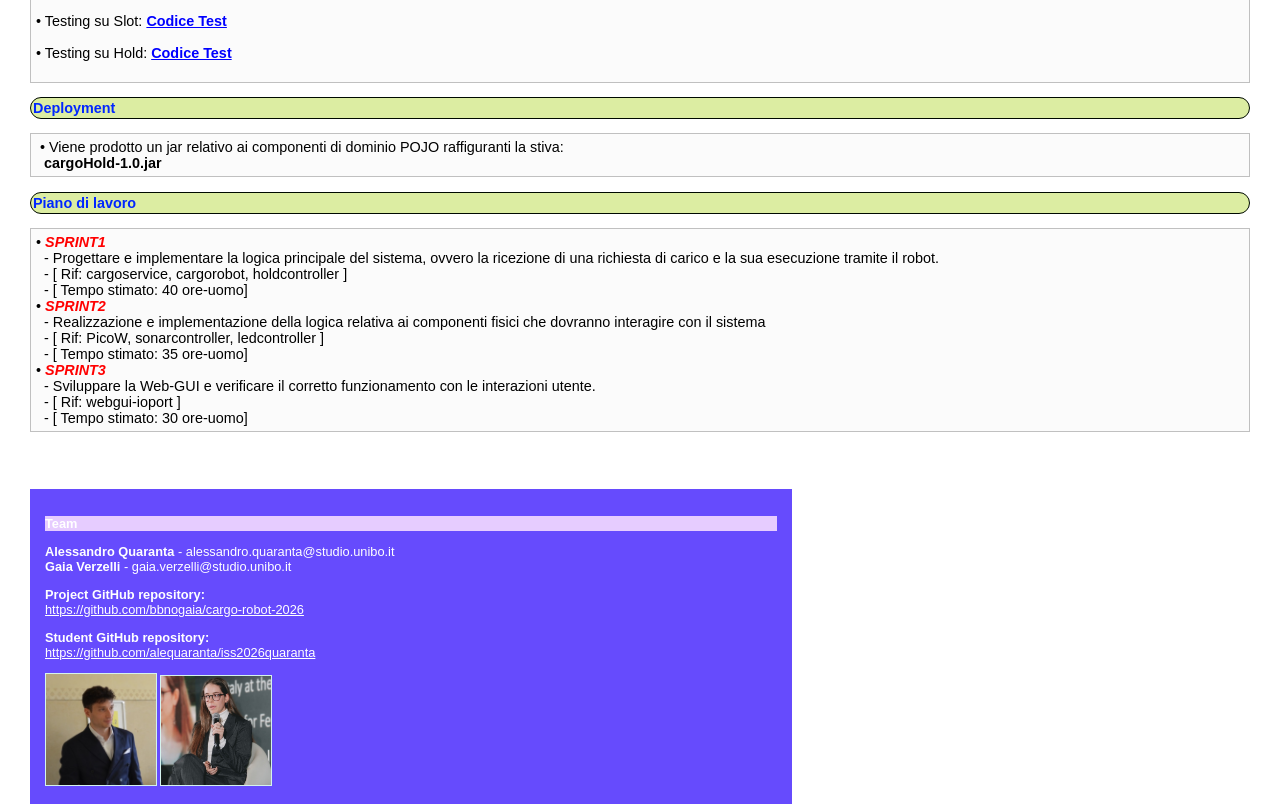
==== commit afc3b8db: "mock qak v1" ====
--- a/Sprint0/userDocs/Sprint0.0.html
+++ b/Sprint0/userDocs/Sprint0.0.html
@@ -98,12 +98,13 @@
 
   Il committente rende dispoibili ulteriori componenti software dedicati al DDR.
   In particolare, 'RobortSmart26' riesce ad adattarsi al contesto del problema in quanto sviluppato come un servizio capace di comunicare con altre entità.
-  Si adegua alle richieste del committente in quanto capace di rappresentare la stiva tramite una mappa mentale e di pianificare 
+  Si adegua alle richieste del committente poichè capace di rappresentare la stiva tramite una mappa mentale e di pianificare 
   come raggiungere una posizione obbiettivo tramite opportuni algoritmi.
 
   Dalla documentazione si evince che la mappa utilizzata da 'RobotSmart26' rapprestenta già la stiva della compagnia marittima 
   e non necessita di ulteriori ridimensionamenti. In caso di necessità è comunque possibile cambiarne la forma. 
-  L'unità di misura delle coordinate è data da "unità robotiche" su piano bidimensionale (X,Y); da ora in poi, faremo riferimento a questo dimensionamento.
+  L'unità di misura delle coordinate (della mappa e di movimento) è in "unità robotiche" su piano bidimensionale (X,Y); 
+  da ora in poi, faremo riferimento a questo dimensionamento.
 
   Di seguito definiamo la classe <b>Position</b> come tipizzazione delle coordinate:
 <code>
@@ -149,8 +150,8 @@
   - <b><i>IOPort</i></b> -- zona di carico dei container
   - <b><i>slot</i></b> -- come area di parcheggio
 
-  La stiva potrebbe presentare diversi ostacoli. Non è sufficiente conoscere "dove si trova lo slot", ma anche da quale lato il DDR può accedervi.
-  Le coordinate di questi elementi sono espresse in unità robotiche (per un maggiore approfondimento consultare la documentazione).
+  <!-- La stiva potrebbe presentare diversi ostacoli. Non è sufficiente conoscere "dove si trova lo slot", ma anche da quale lato il DDR può accedervi.
+  Le coordinate di questi elementi sono espresse in unità robotiche (per un maggiore approfondimento consultare la documentazione). -->
 
   Possiamo già stabilire che la <b><i>hold</i></b> non avrà alcun comportamento proattivo; dunque, potrà essere rappresentata tramite un POJO.
 
@@ -287,16 +288,42 @@
 <pre>
 <b>Definizione dei QActor e dei contesti:</b>
 
-</pre>
-
-<pre>
-<b>Definizione Parziale dei Messaggi del Sistema con Qak:</b>
+Attraverso un Mock del sistema è già possibile definire gli attori in gioco e formalizzare alcuni comportamenti.
+Sulla base delle richieste del commitente, i due componenti software RobortSmart26 e cargorobot coincidono.
+Da ora in poi, nominare uno equivarrà a nominare l'altro.
+
+<code>
+System cargocompany
+
+
+Request requestToLoad : requestToLoad(NOARGS)
+Reply loadAnswer: loadAnswer(ANSWER) for requestToLoad
+
+
+Context ctxcargocompany ip [ host="localhost" port=8040] 
+Context ctxrobotsmart ip [host="127.0.0.1" port=8050 ]
+
+//...
+
+ExternalQActor robotsmart context ctxrobotsmart
+
+//...
+
+QActor cargoservice context ctxcargocompany {
+
+//...
+
+QActor webgui_ioport context ctxcargocompany {
+
+//...
+</code>
+</pre>
+<!-- 
+<pre>
   <code>
     // Interazione IOPort Web-GUI <-> CargoService
     Request requestToLoad: requestToLoad
     Reply loadAnswer: loadAnswer(ANSWER) for requestToLoad // ANSWER = slotId | "retrylater" | "rejected"
-  </code>
-  <!-- <code>
     Dispatch messageDisplay : messageDisplay(MESSAGE) 
 
     // Interazione CargoService <-> CargoRobot
@@ -324,8 +351,8 @@
     Reply slotPositionFailed : slotPositionFailed for getSlotPosition
 
     Dispatch changeSlotState : changeSlotState(SLOT_ID, STATE) // SLOT_ID = 1 | 2 | 3 | 4 , STATE = free | occupied 
-  </code> -->
-</pre>
+  </code>
+</pre> -->
 
 <h2>Test plans</h2> 
 <pre>
@@ -466,7 +493,7 @@
 
 <h2>Deployment</h2> 
 <pre>
-  Viene prodotto un jar relativo ai componenti di dominio POJO raffiguranti la stiva:
+ • Viene prodotto un jar relativo ai componenti di dominio POJO raffiguranti la stiva:
   <b>cargoHold-1.0.jar</b>
 </pre>
  
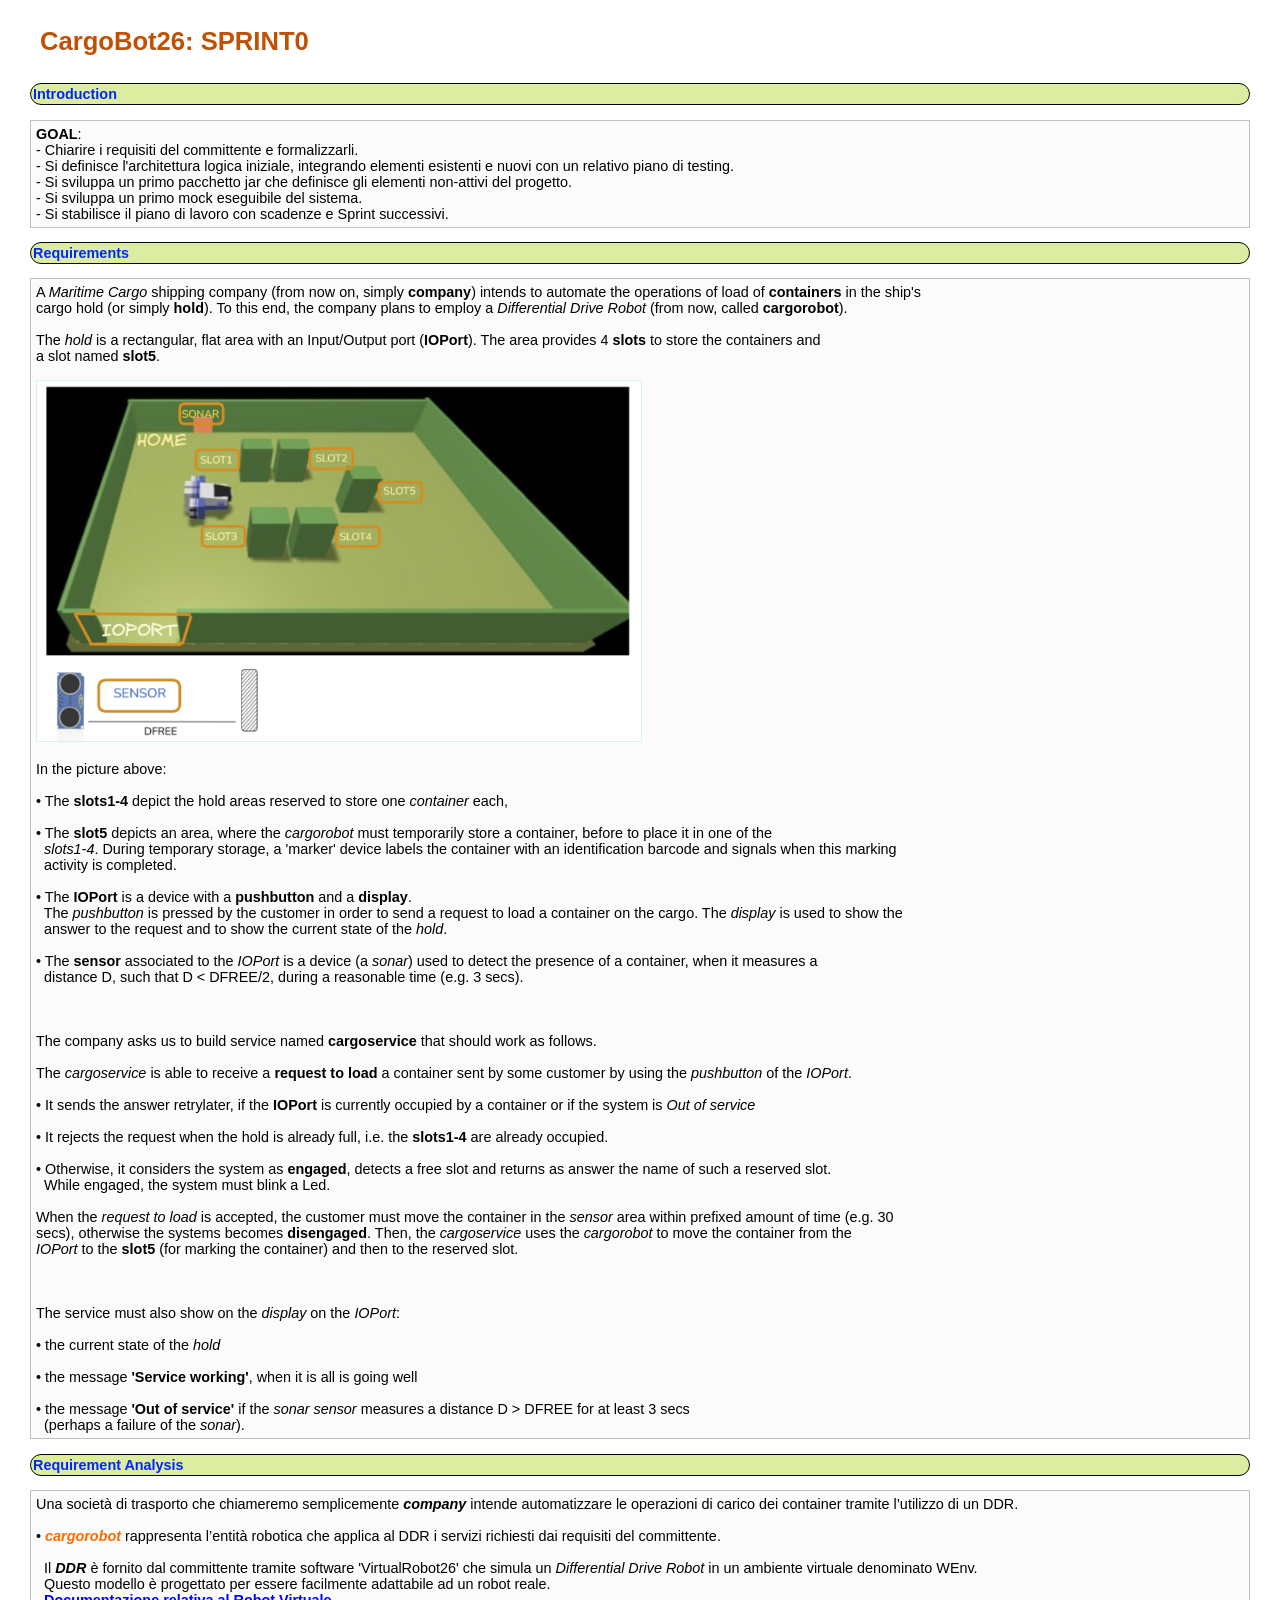
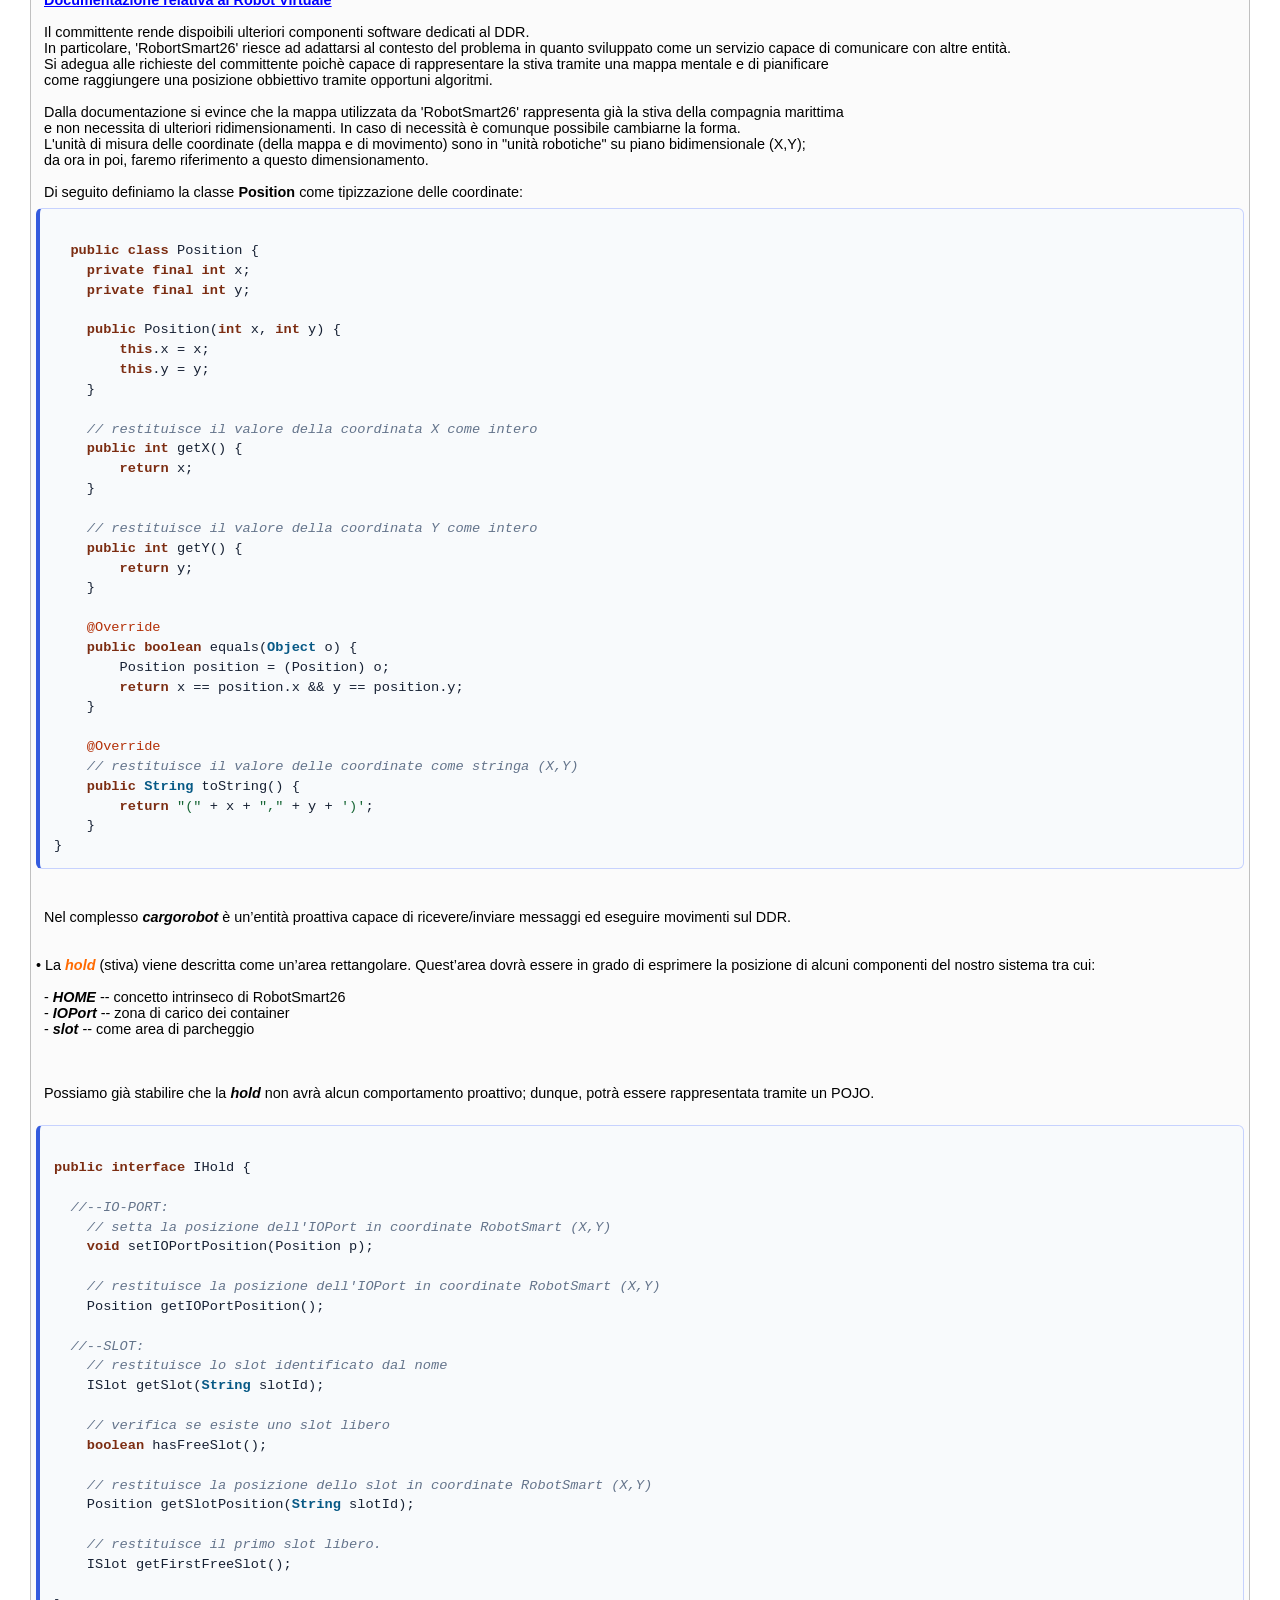
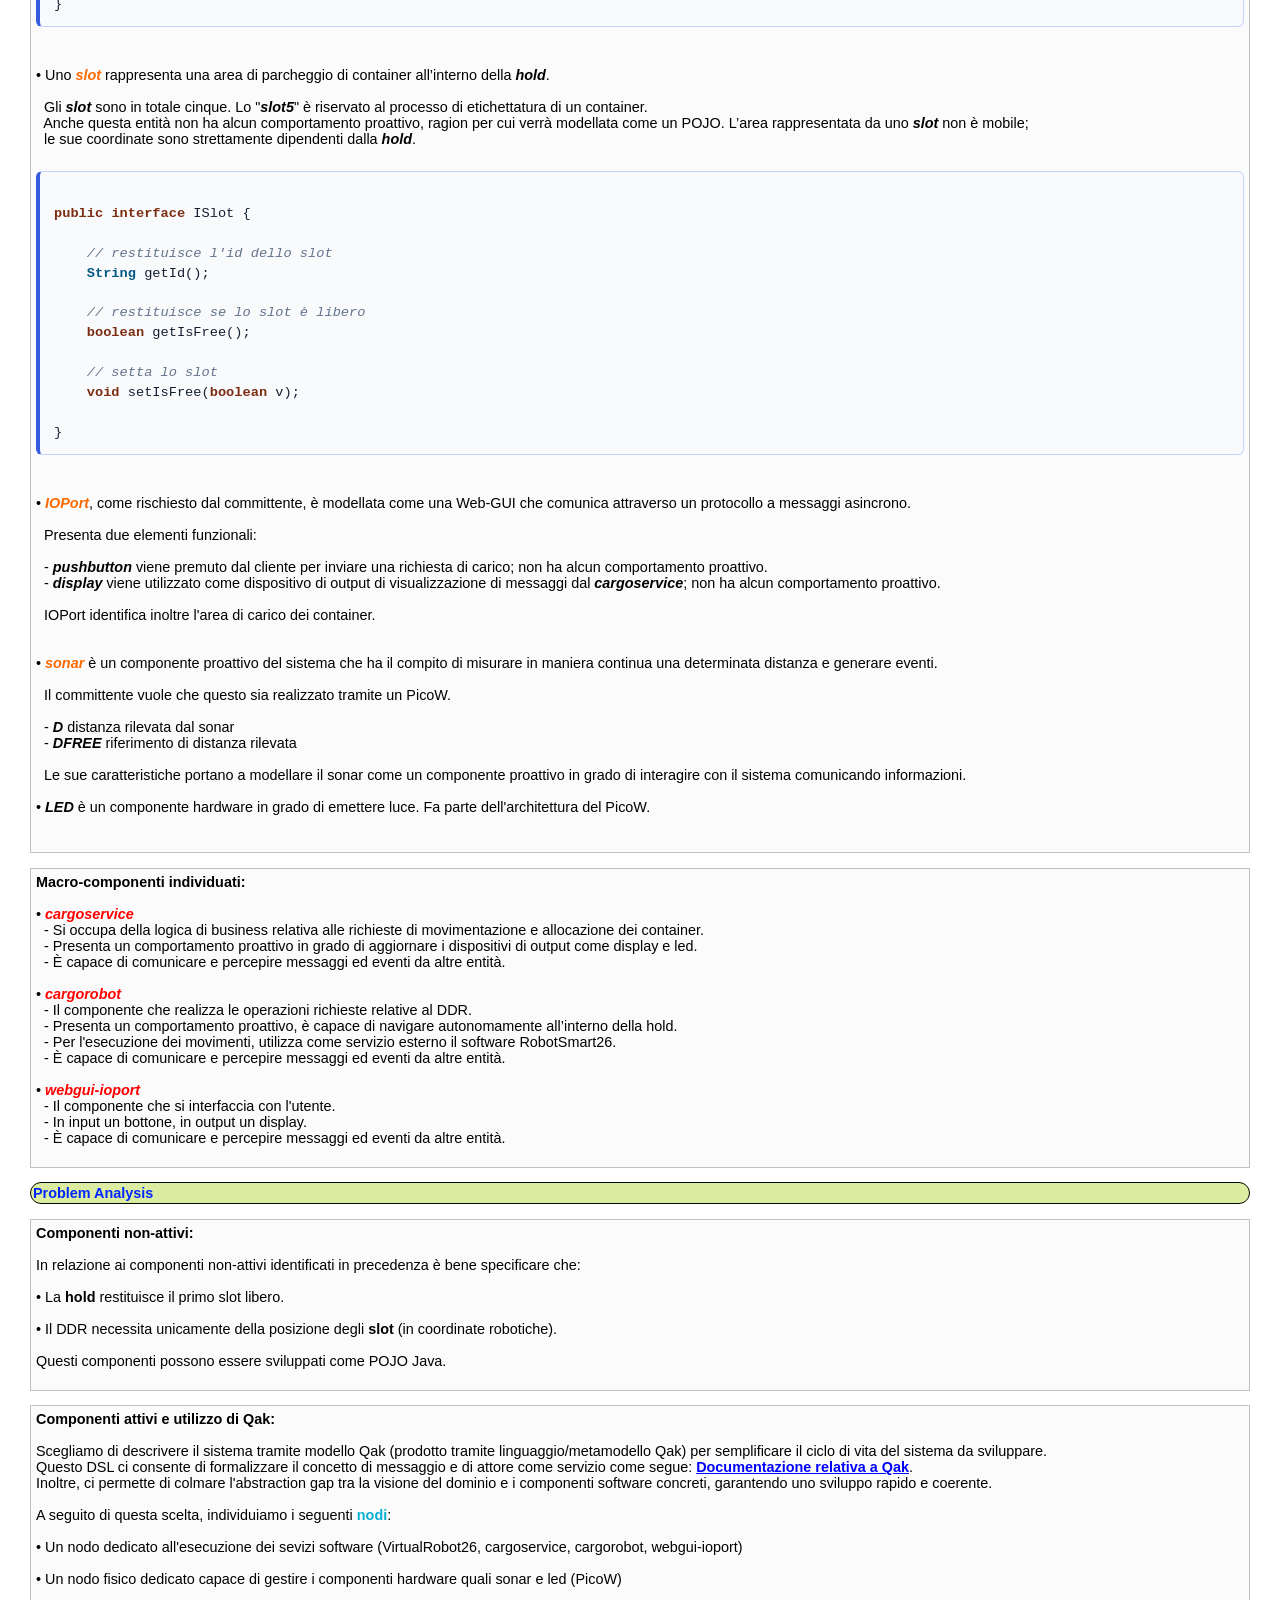
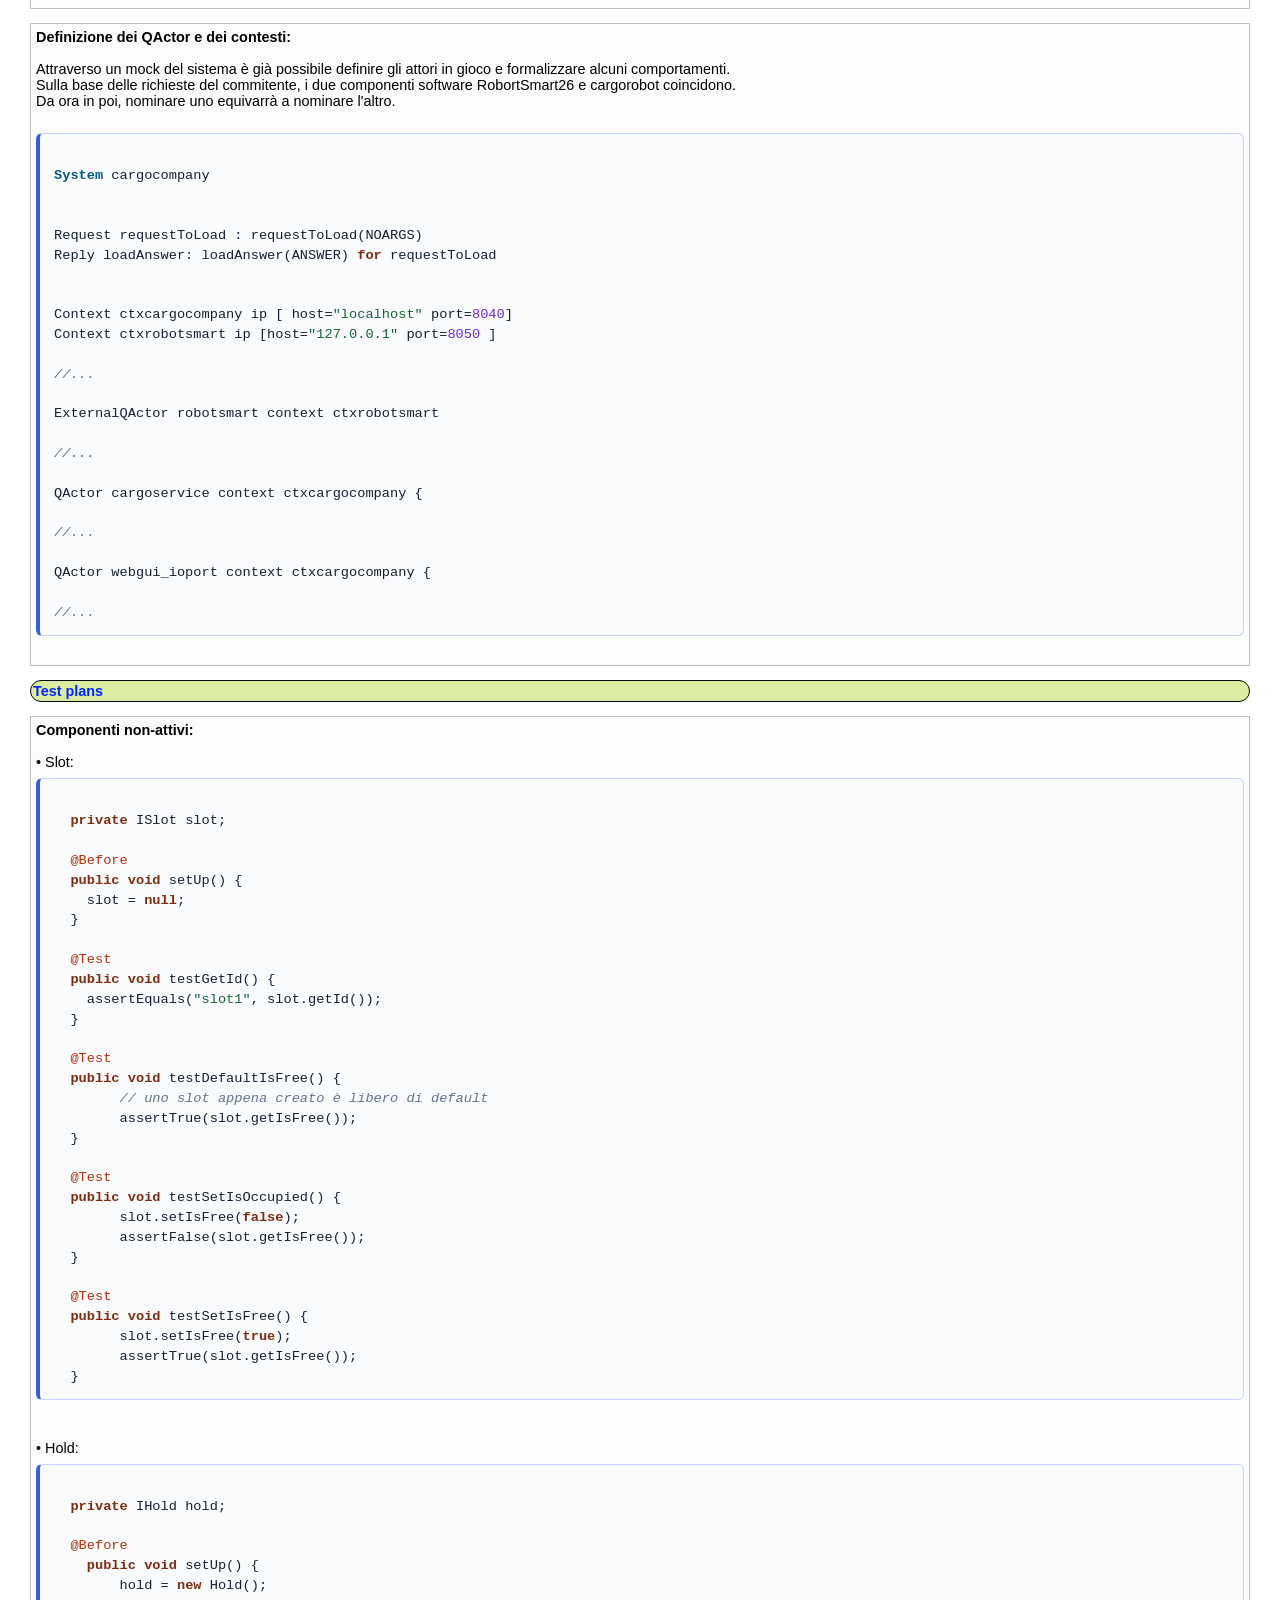
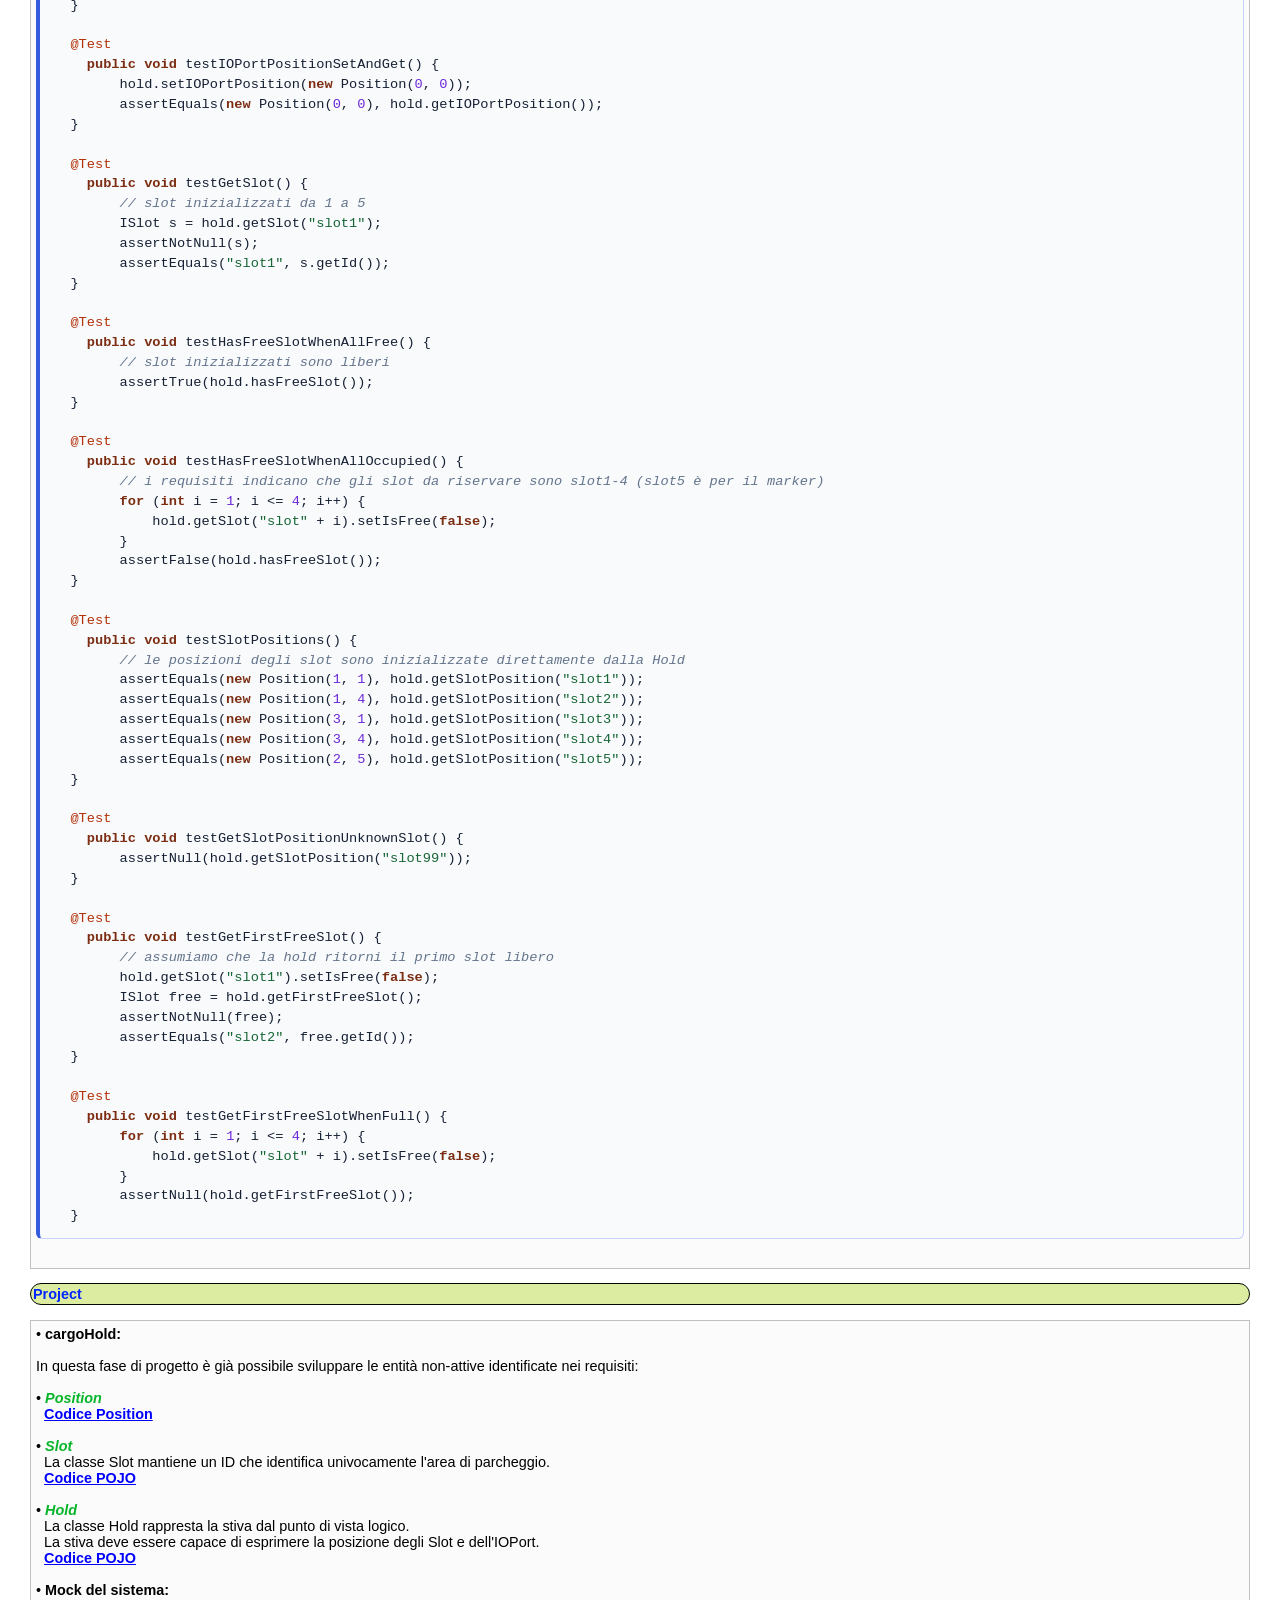
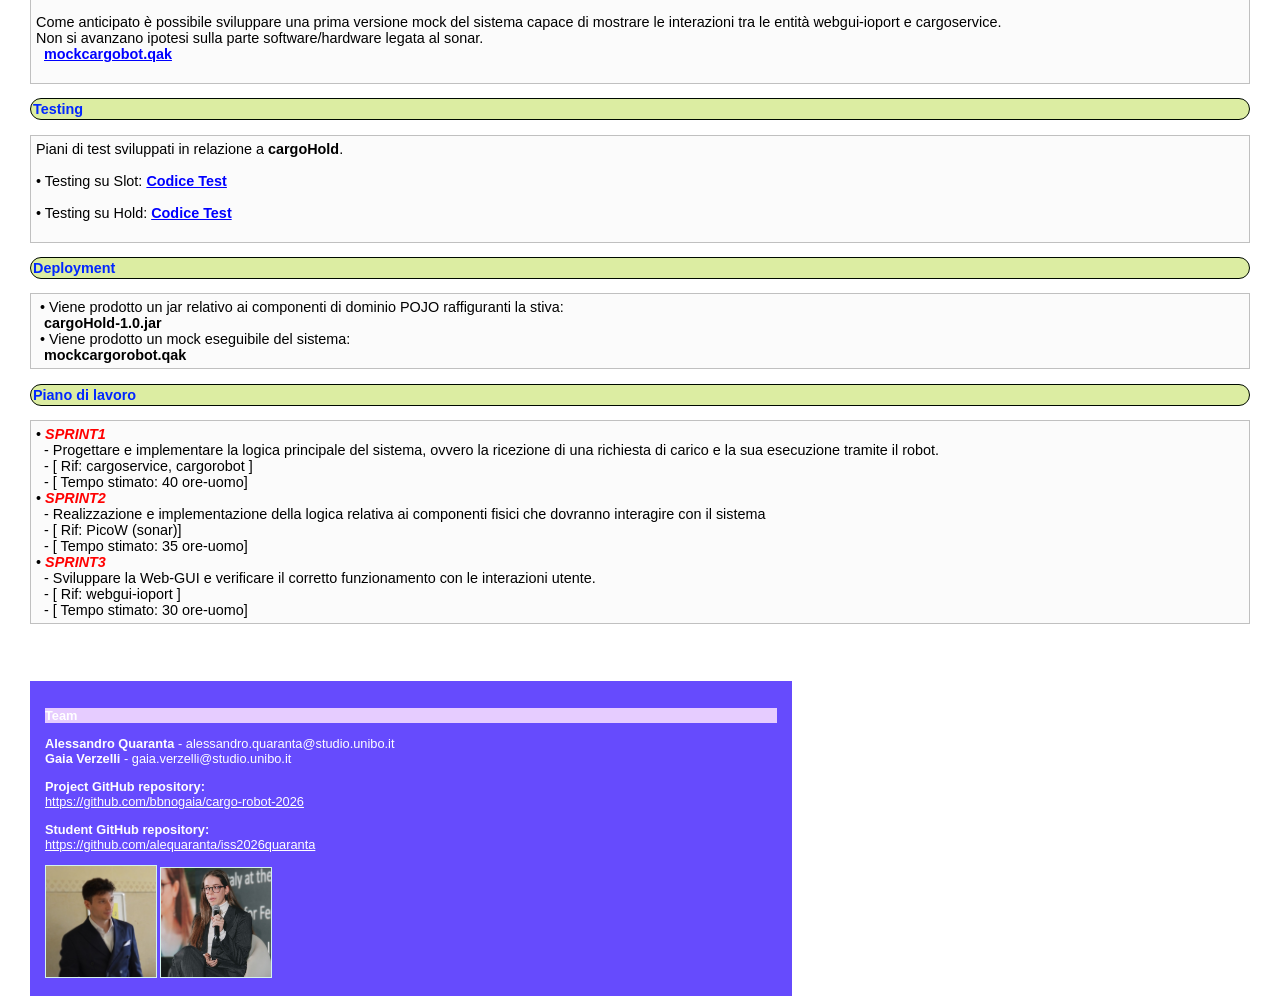
==== commit ce40f740: "Sprint0 v0.5 (mock e jar)" ====
--- a/Sprint0/userDocs/Sprint0.0.html
+++ b/Sprint0/userDocs/Sprint0.0.html
@@ -26,6 +26,7 @@
 - Chiarire i requisiti del committente e formalizzarli. 
 - Si definisce l'architettura logica iniziale, integrando elementi esistenti e nuovi con un relativo piano di testing. 
 - Si sviluppa un primo pacchetto jar che definisce gli elementi non-attivi del progetto.
+- Si sviluppa un primo mock eseguibile del sistema.
 - Si stabilisce il piano di lavoro con scadenze e Sprint successivi.
 </pre>
 
@@ -101,9 +102,9 @@
   Si adegua alle richieste del committente poichè capace di rappresentare la stiva tramite una mappa mentale e di pianificare 
   come raggiungere una posizione obbiettivo tramite opportuni algoritmi.
 
-  Dalla documentazione si evince che la mappa utilizzata da 'RobotSmart26' rapprestenta già la stiva della compagnia marittima 
+  Dalla documentazione si evince che la mappa utilizzata da 'RobotSmart26' rappresenta già la stiva della compagnia marittima 
   e non necessita di ulteriori ridimensionamenti. In caso di necessità è comunque possibile cambiarne la forma. 
-  L'unità di misura delle coordinate (della mappa e di movimento) è in "unità robotiche" su piano bidimensionale (X,Y); 
+  L'unità di misura delle coordinate (della mappa e di movimento) sono in "unità robotiche" su piano bidimensionale (X,Y); 
   da ora in poi, faremo riferimento a questo dimensionamento.
 
   Di seguito definiamo la classe <b>Position</b> come tipizzazione delle coordinate:
@@ -288,7 +289,7 @@
 <pre>
 <b>Definizione dei QActor e dei contesti:</b>
 
-Attraverso un Mock del sistema è già possibile definire gli attori in gioco e formalizzare alcuni comportamenti.
+Attraverso un mock del sistema è già possibile definire gli attori in gioco e formalizzare alcuni comportamenti.
 Sulla base delle richieste del commitente, i due componenti software RobortSmart26 e cargorobot coincidono.
 Da ora in poi, nominare uno equivarrà a nominare l'altro.
 
@@ -466,18 +467,27 @@
 
 <h2>Project</h2> 
 <pre>
-<b>cargoHold:</b>
+• <b>cargoHold:</b>
 
 In questa fase di progetto è già possibile sviluppare le entità non-attive identificate nei requisiti:
+
+• <span style="color:rgb(6, 181, 41);"><b><i>Position</i></b></span> 
+  <b><a href='https://github.com/bbnogaia/cargo-robot-2026/blob/main/Sprint0/cargoHold-1.0/src/main/java/cargoHold/model/Position.java'>Codice Position</a></b>
 
 • <span style="color:rgb(6, 181, 41);"><b><i>Slot</i></b></span> 
   La classe Slot mantiene un ID che identifica univocamente l'area di parcheggio.
-  <b><a href='https://github.com/bbnogaia/cargo-robot-2026/blob/feature/sprint0/Sprint0/cargoHold-1.0/src/main/java/cargoHold/model/Slot.java'>Codice POJO</a></b>
+  <b><a href='https://github.com/bbnogaia/cargo-robot-2026/blob/main/Sprint0/cargoHold-1.0/src/main/java/cargoHold/model/Slot.java'>Codice POJO</a></b>
 
 • <span style="color:rgb(6, 181, 41);"><b><i>Hold</i></b></span> 
   La classe Hold rappresta la stiva dal punto di vista logico.
   La stiva deve essere capace di esprimere la posizione degli Slot e dell'IOPort.
-  <b><a href='https://github.com/bbnogaia/cargo-robot-2026/blob/feature/sprint0/Sprint0/cargoHold-1.0/src/main/java/cargoHold/model/Hold.java'>Codice POJO</a></b>
+  <b><a href='https://github.com/bbnogaia/cargo-robot-2026/blob/main/Sprint0/cargoHold-1.0/src/main/java/cargoHold/model/Hold.java'>Codice POJO</a></b>
+
+• <b>Mock del sistema:</b>
+
+Come anticipato è possibile sviluppare una prima versione mock del sistema capace di mostrare le interazioni tra le entità webgui-ioport e cargoservice.
+Non si avanzano ipotesi sulla parte software/hardware legata al sonar.
+  <b><a href='https://github.com/bbnogaia/cargo-robot-2026/blob/main/Sprint0/mockcargobot26qak/src/mockcargobot.qak'>mockcargobot.qak</a></b>
 
 </pre>
 
@@ -495,17 +505,19 @@
 <pre>
  • Viene prodotto un jar relativo ai componenti di dominio POJO raffiguranti la stiva:
   <b>cargoHold-1.0.jar</b>
+ • Viene prodotto un mock eseguibile del sistema:
+  <b>mockcargorobot.qak</b>
 </pre>
  
 <h2>Piano di lavoro</h2> 
 <pre>
 • <span style="color:red;"><b><i>SPRINT1</i></b></span> 
   - Progettare e implementare la logica principale del sistema, ovvero la ricezione di una richiesta di carico e la sua esecuzione tramite il robot.
-  - [ Rif: cargoservice, cargorobot, holdcontroller ]
+  - [ Rif: cargoservice, cargorobot ]
   - [ Tempo stimato: 40 ore-uomo] 
 • <span style="color:red;"><b><i>SPRINT2</i></b></span> 
   - Realizzazione e implementazione della logica relativa ai componenti fisici che dovranno interagire con il sistema
-  - [ Rif: PicoW, sonarcontroller, ledcontroller ]
+  - [ Rif: PicoW (sonar)]
   - [ Tempo stimato: 35 ore-uomo] 
 • <span style="color:red;"><b><i>SPRINT3</i></b></span> 
   - Sviluppare la Web-GUI e verificare il corretto funzionamento con le interazioni utente.
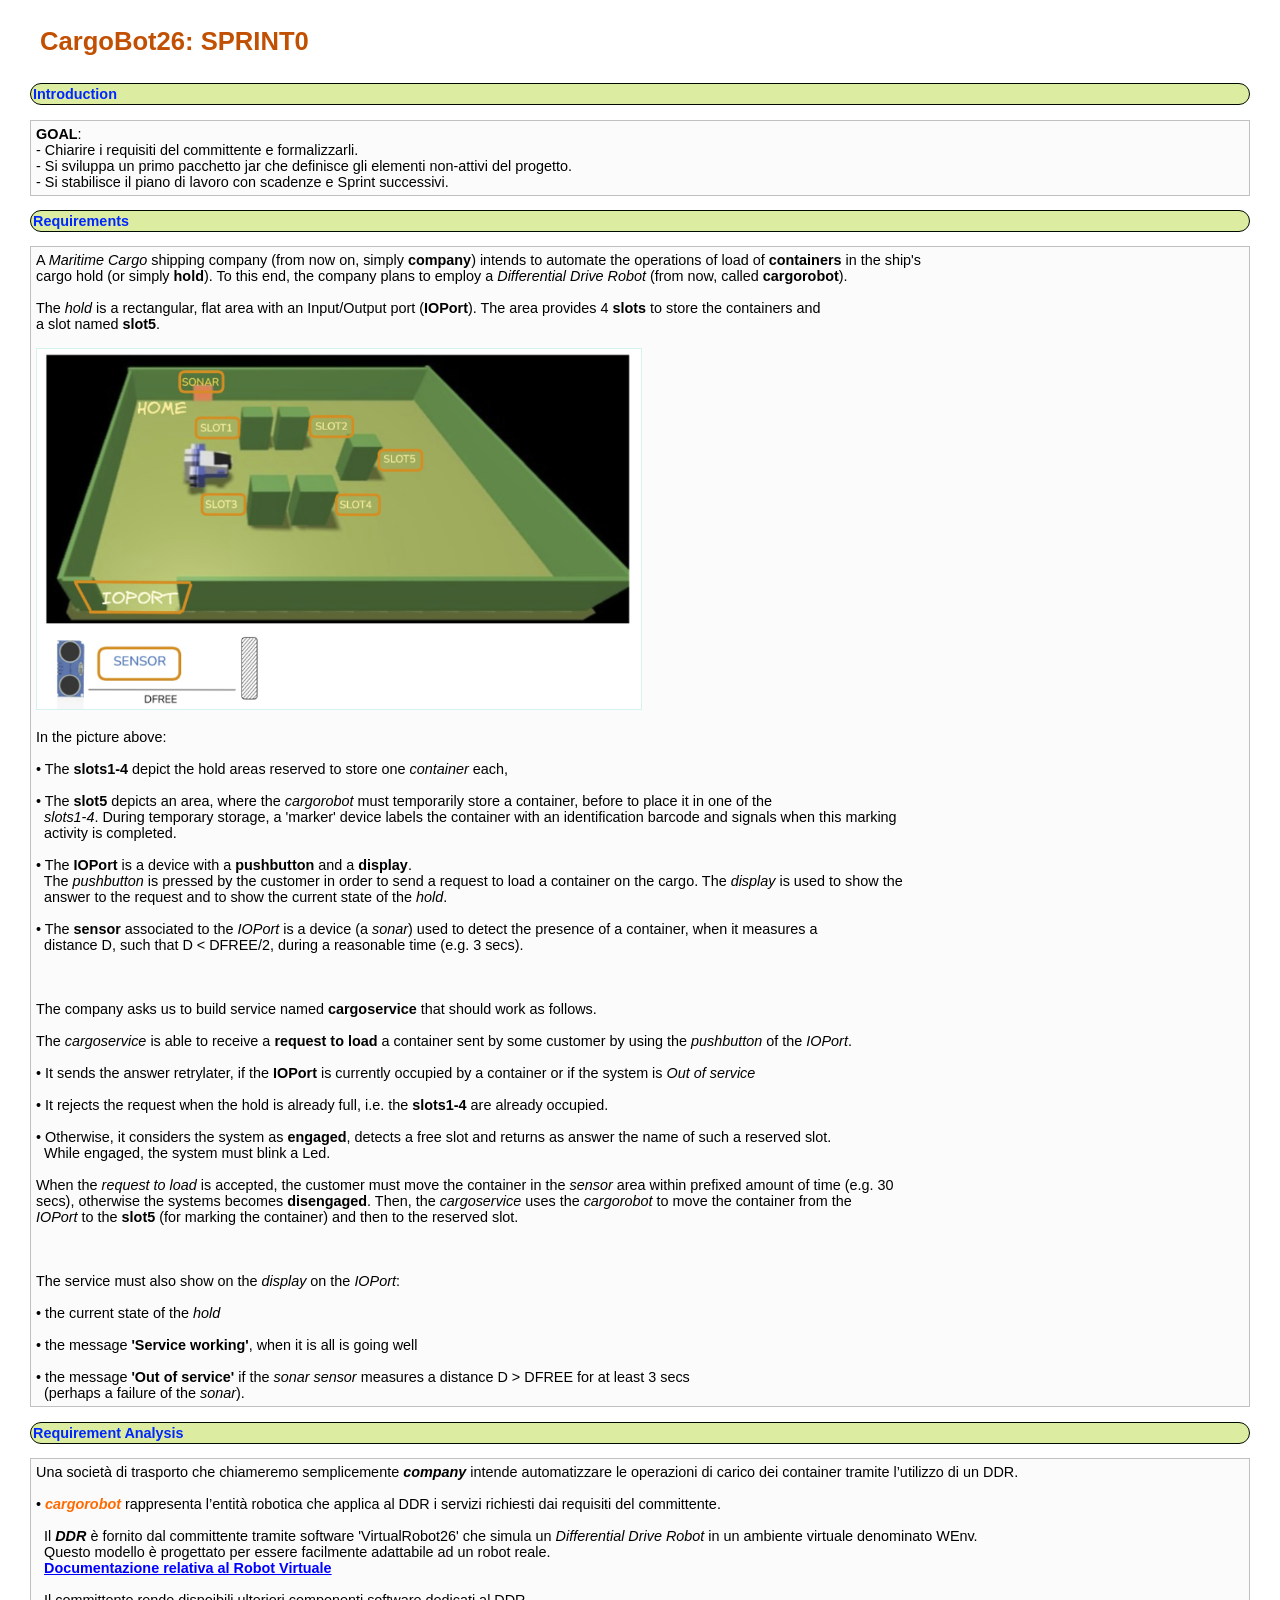
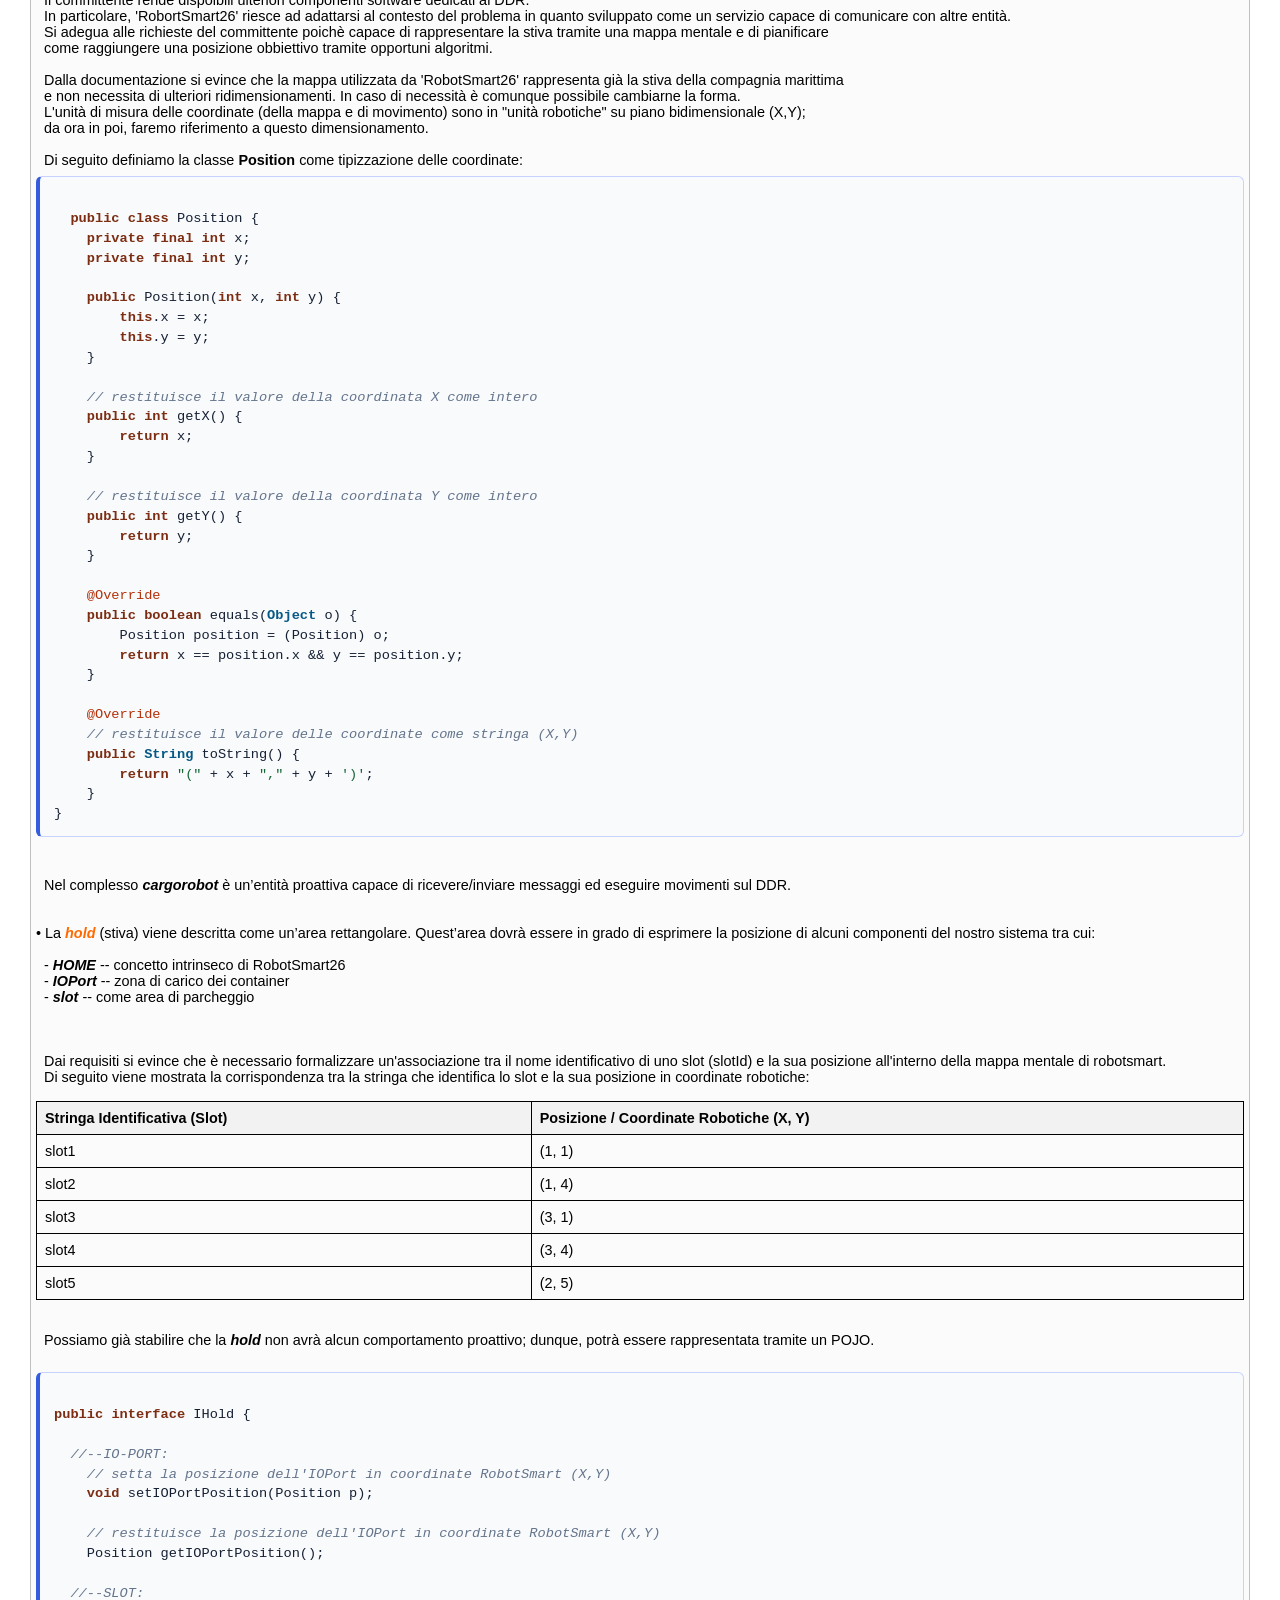
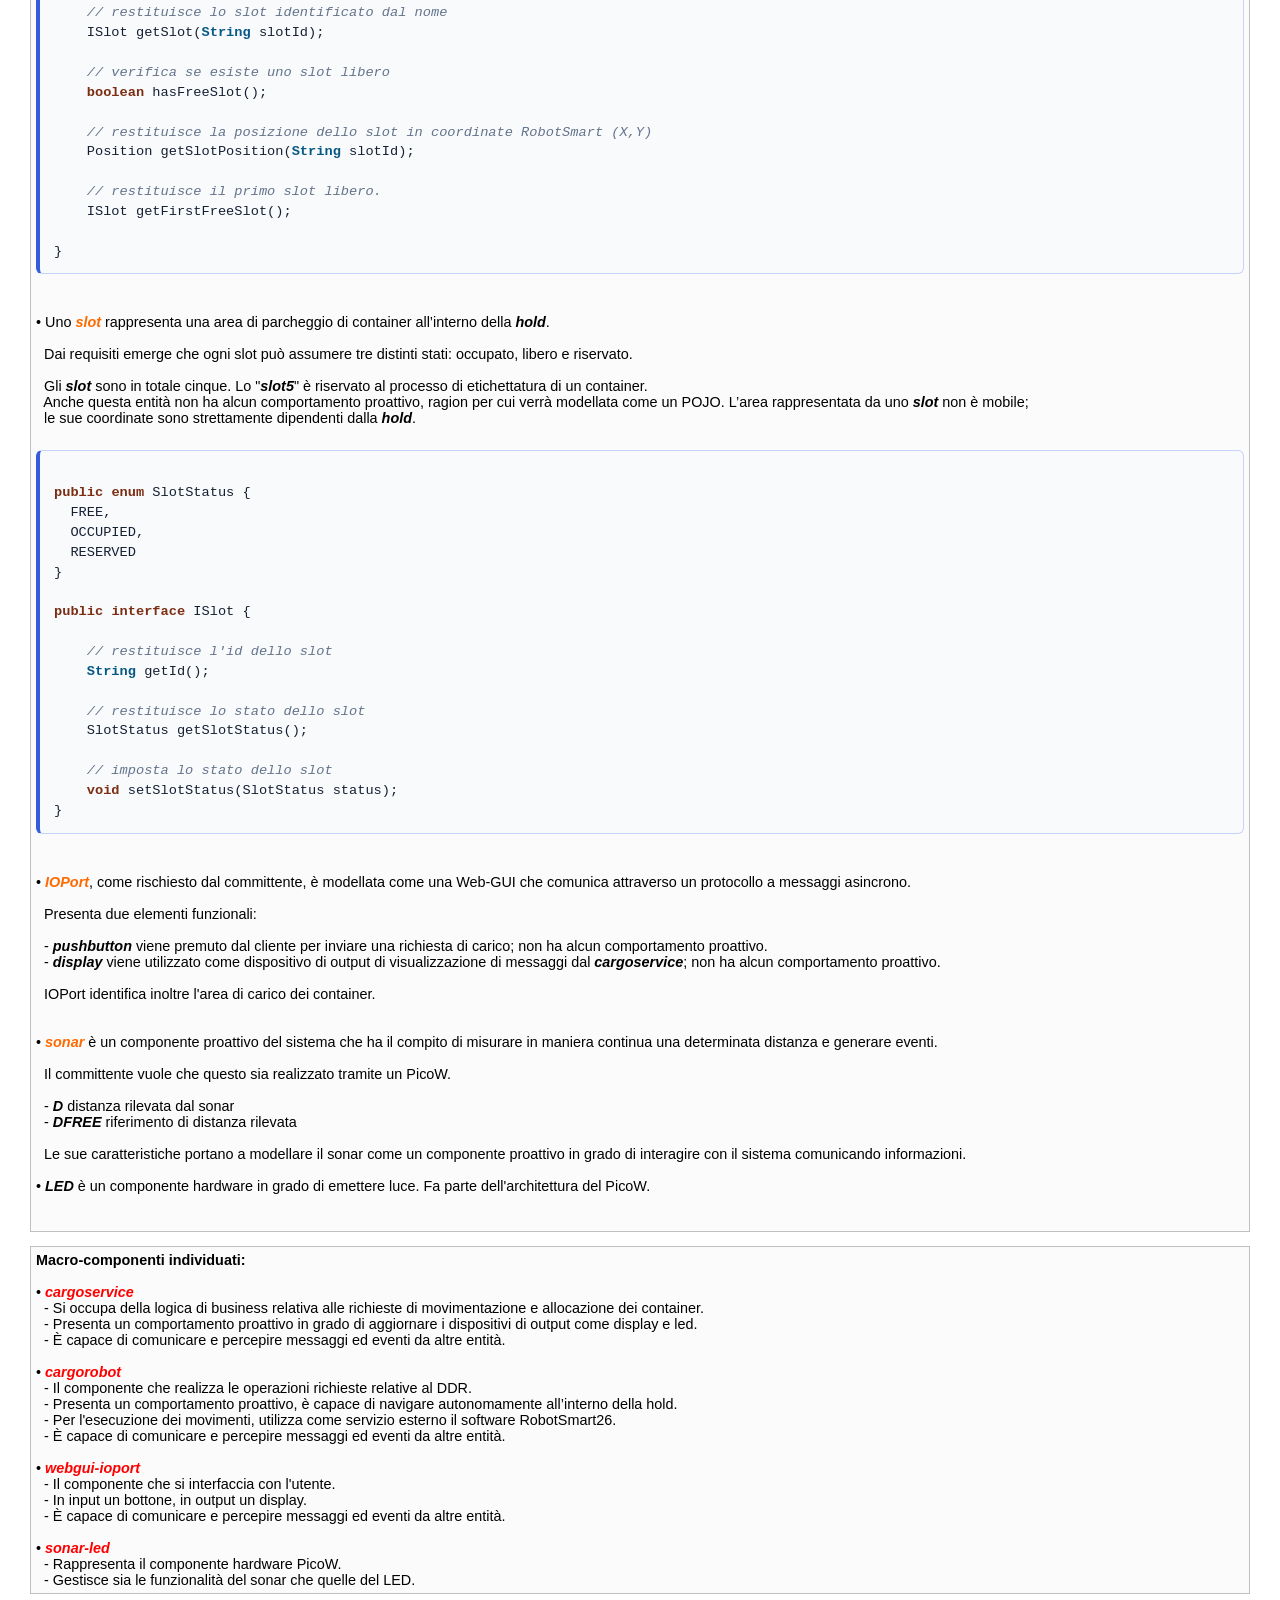
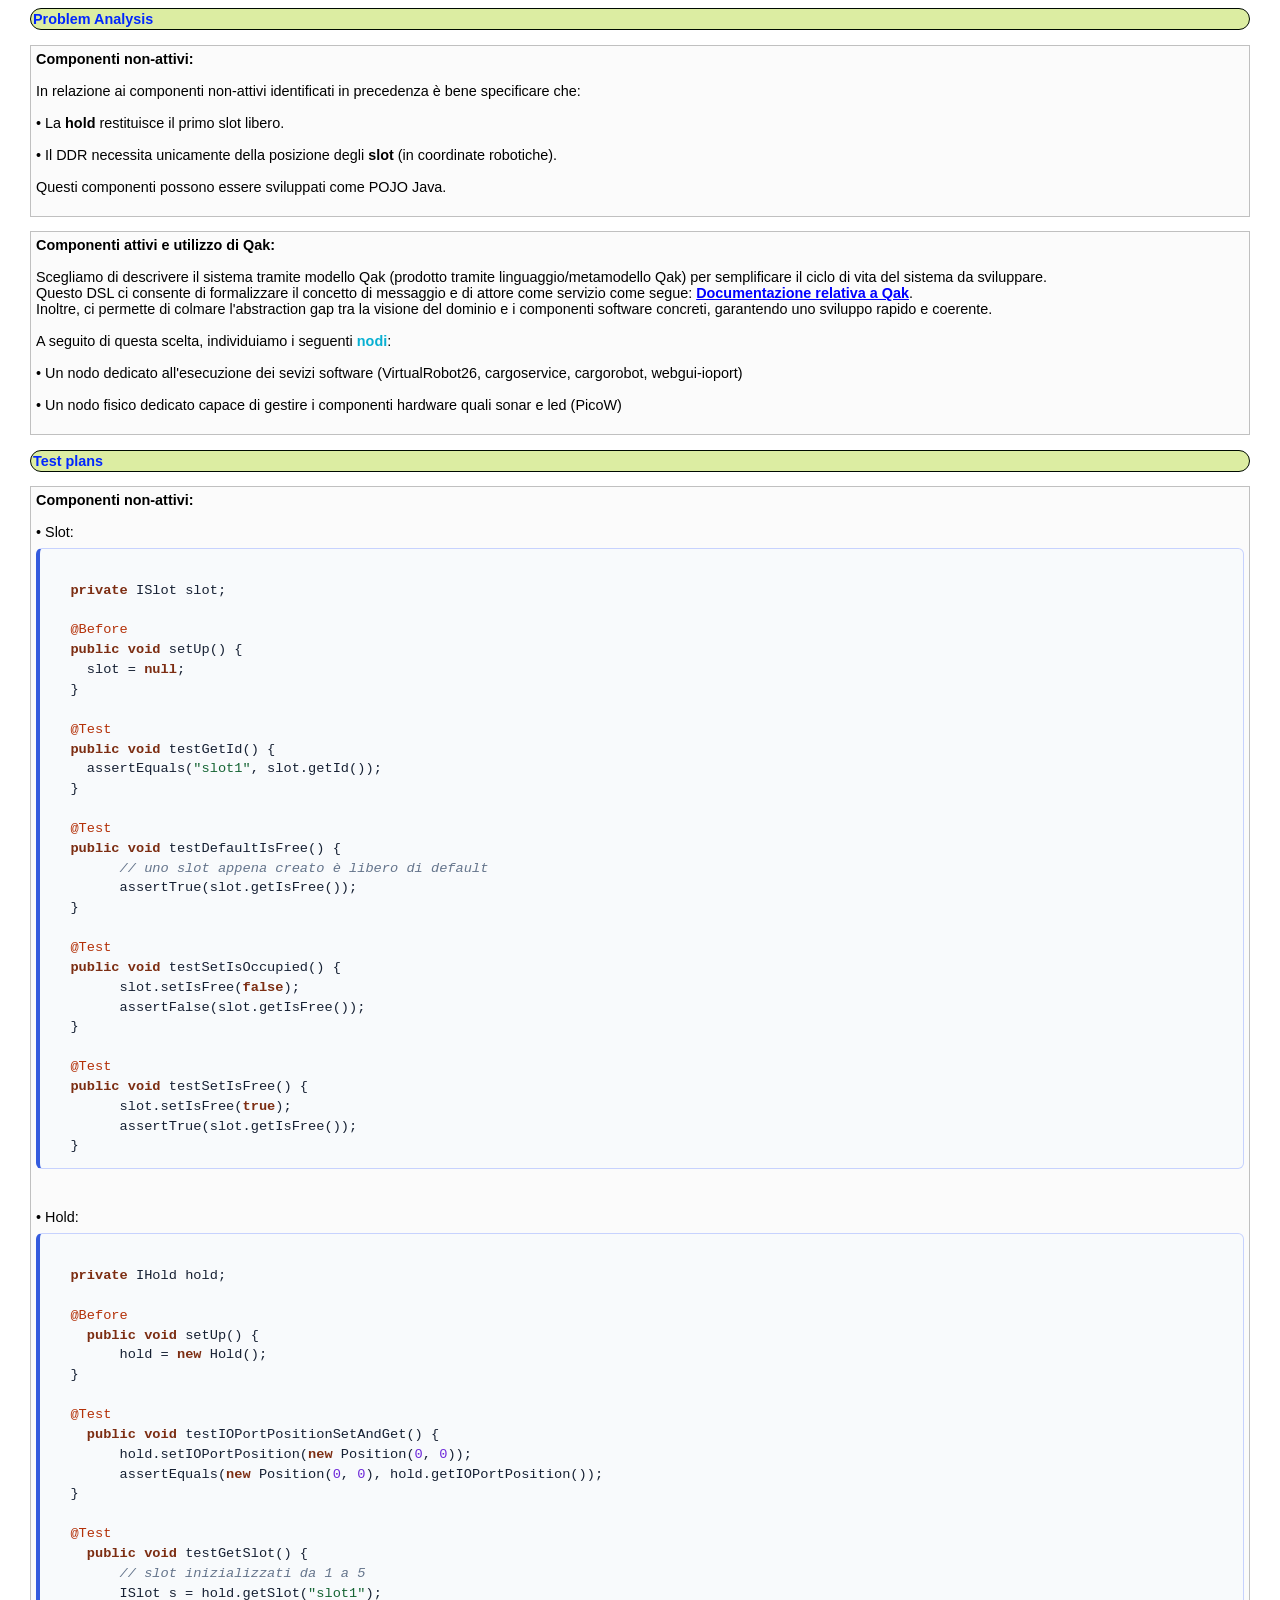
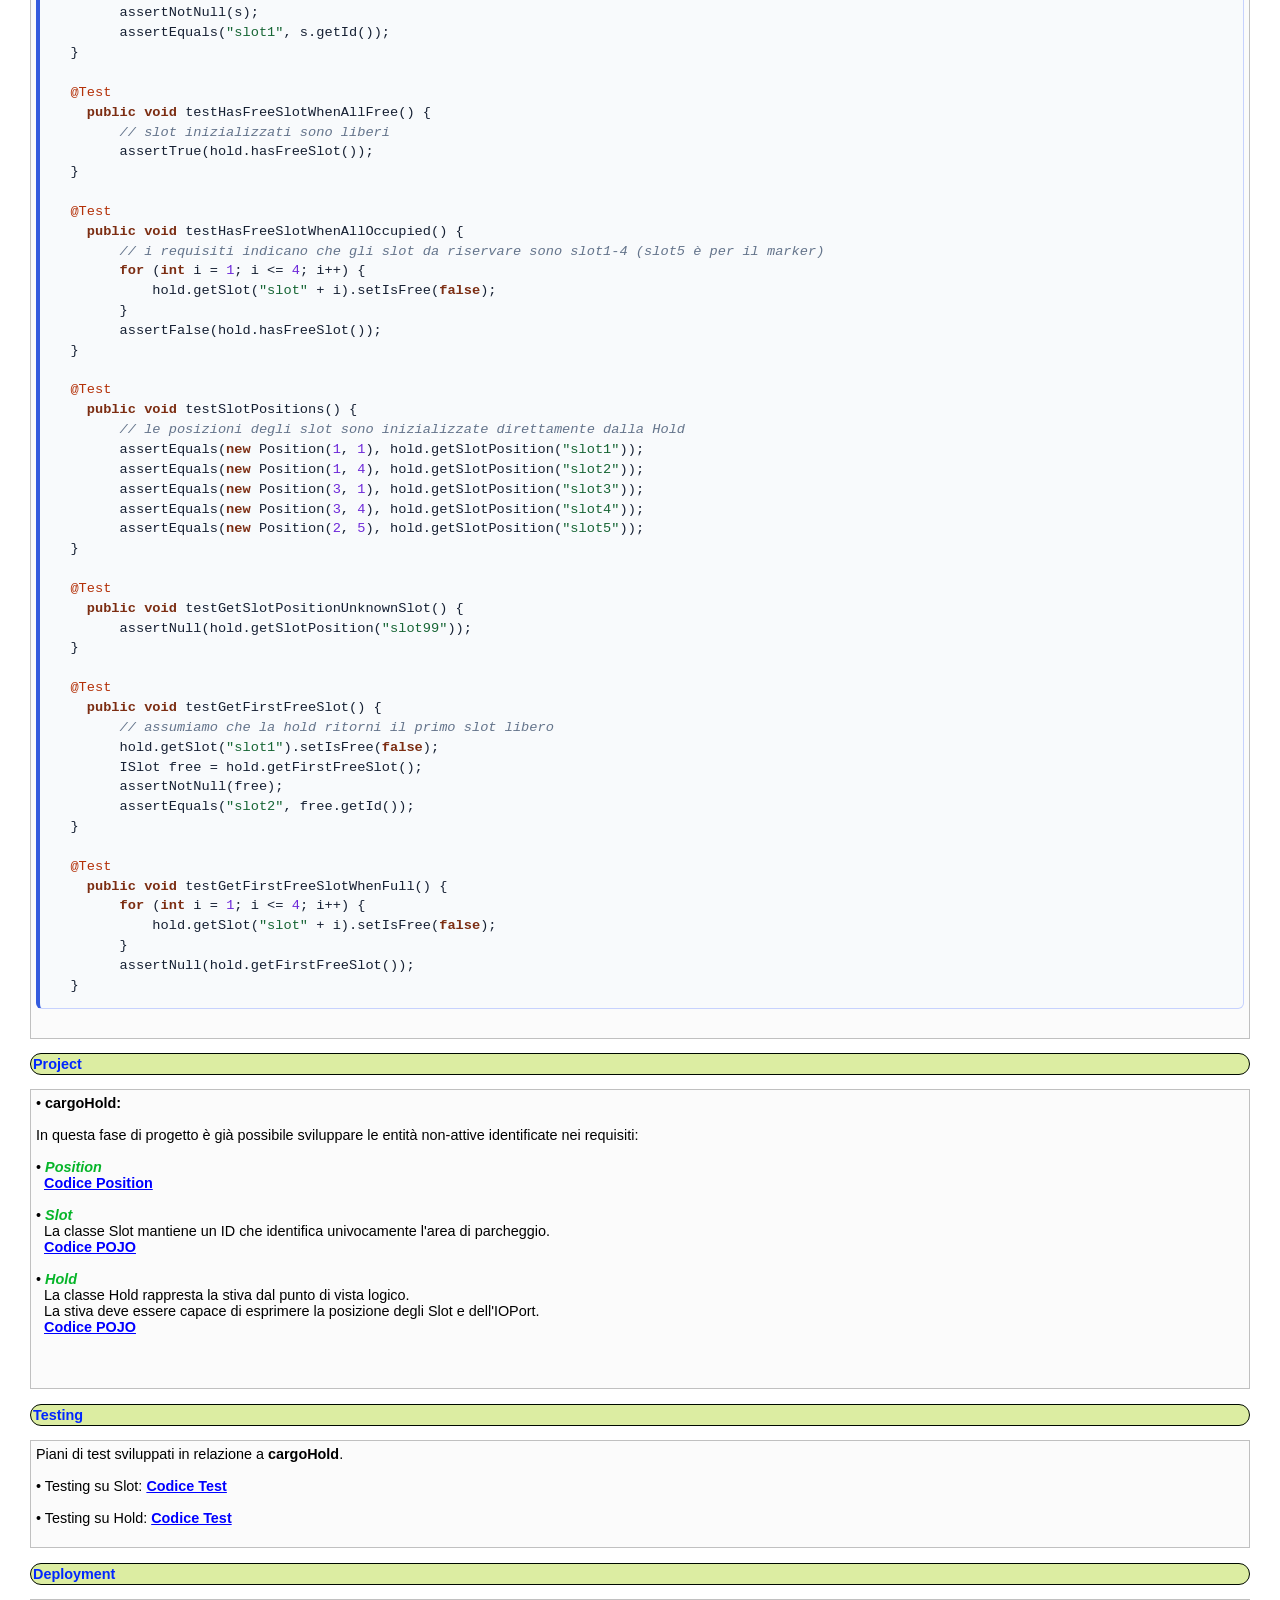
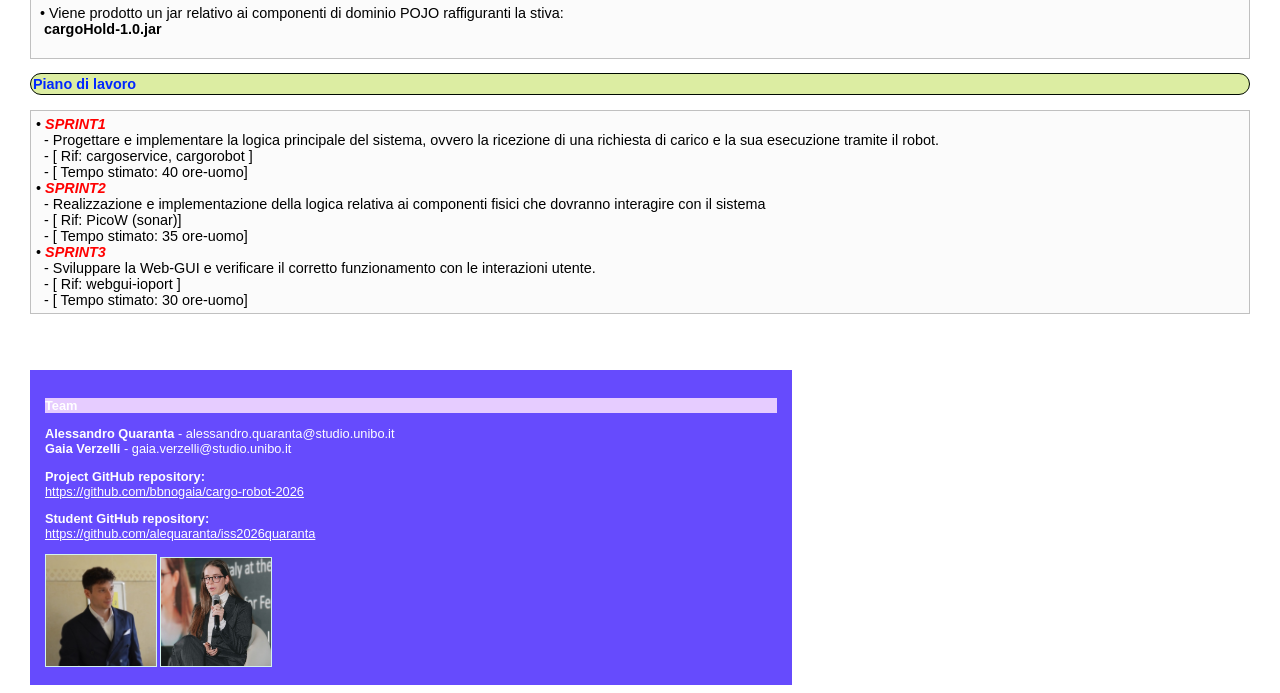
==== commit d7647a54: "-- modifiche finali sprint0 + modifiche fetali sprint1" ====
--- a/Sprint0/userDocs/Sprint0.0.html
+++ b/Sprint0/userDocs/Sprint0.0.html
@@ -24,9 +24,7 @@
 <pre>
 <b>GOAL</b>: 
 - Chiarire i requisiti del committente e formalizzarli. 
-- Si definisce l'architettura logica iniziale, integrando elementi esistenti e nuovi con un relativo piano di testing. 
 - Si sviluppa un primo pacchetto jar che definisce gli elementi non-attivi del progetto.
-- Si sviluppa un primo mock eseguibile del sistema.
 - Si stabilisce il piano di lavoro con scadenze e Sprint successivi.
 </pre>
 
@@ -154,6 +152,39 @@
   <!-- La stiva potrebbe presentare diversi ostacoli. Non è sufficiente conoscere "dove si trova lo slot", ma anche da quale lato il DDR può accedervi.
   Le coordinate di questi elementi sono espresse in unità robotiche (per un maggiore approfondimento consultare la documentazione). -->
 
+  Dai requisiti si evince che è necessario formalizzare un'associazione tra il nome identificativo di uno slot (slotId) e la sua posizione all'interno della mappa mentale di robotsmart.
+  Di seguito viene mostrata la corrispondenza tra la stringa che identifica lo slot e la sua posizione in coordinate robotiche:
+  <table border="1" style="border-collapse: collapse; width: 100%; text-align: left;">
+  <thead>
+    <tr style="background-color: #f2f2f2;">
+      <th style="padding: 8px;">Stringa Identificativa (Slot)</th>
+      <th style="padding: 8px;">Posizione / Coordinate Robotiche (X, Y)</th>
+    </tr>
+  </thead>
+  <tbody>
+    <tr>
+      <td style="padding: 8px;">slot1</td>
+      <td style="padding: 8px;">(1, 1)</td>
+    </tr>
+    <tr>
+      <td style="padding: 8px;">slot2</td>
+      <td style="padding: 8px;">(1, 4)</td>
+    </tr>
+    <tr>
+      <td style="padding: 8px;">slot3</td>
+      <td style="padding: 8px;">(3, 1)</td>
+    </tr>
+    <tr>
+      <td style="padding: 8px;">slot4</td>
+      <td style="padding: 8px;">(3, 4)</td>
+    </tr>
+    <tr>
+      <td style="padding: 8px;">slot5</td>
+      <td style="padding: 8px;">(2, 5)</td>
+    </tr>
+  </tbody>
+</table>
+
   Possiamo già stabilire che la <b><i>hold</i></b> non avrà alcun comportamento proattivo; dunque, potrà essere rappresentata tramite un POJO.
 
 <code>
@@ -184,22 +215,29 @@
 
 • Uno <span style="color:rgb(255, 106, 0);"><b><i>slot</i></b></span> rappresenta una area di parcheggio di container all’interno della <b><i>hold</i></b>.
 
+  Dai requisiti emerge che ogni slot può assumere tre distinti stati: occupato, libero e riservato.
+
   Gli <b><i>slot</i></b> sono in totale cinque. Lo "<b><i>slot5</i></b>" è riservato al processo di etichettatura di un container. 
   Anche questa entità non ha alcun comportamento proattivo, ragion per cui verrà modellata come un POJO. L’area rappresentata da uno <b><i>slot</i></b> non è mobile; 
   le sue coordinate sono strettamente dipendenti dalla <b><i>hold</i></b>.
 
 <code>
+public enum SlotStatus {
+  FREE,
+  OCCUPIED,
+  RESERVED
+}
+
 public interface ISlot {
 
     // restituisce l'id dello slot
     String getId();
 
-    // restituisce se lo slot è libero
-    boolean getIsFree();
-
-    // setta lo slot
-    void setIsFree(boolean v);
-
+    // restituisce lo stato dello slot
+    SlotStatus getSlotStatus();
+
+    // imposta lo stato dello slot
+    void setSlotStatus(SlotStatus status);
 }
 </code>
 
@@ -244,16 +282,10 @@
   - Il componente che si interfaccia con l'utente.
   - In input un bottone, in output un display.
   - È capace di comunicare e percepire messaggi ed eventi da altre entità.
- <!-- DA CANCELLARE?
-• <span style="color:red;"><b><i>holdcontroller</i></b></span> 
-  - Il componente che si occuperà di gestire lo stato della stiva, tenendo traccia degli slot liberi/occupati 
-  e della loro posizione.
-
-• <span style="color:red;"><b><i>sonarcontroller</i></b></span> 
-  - Il componente che si occuperà di interfacciarsi con il dispositivo fisico “sonar”.
-
-• <span style="color:red;"><b><i>ledcontroller</i></b></span> 
-  - Il componente che si occuperà di interfacciarsi con il dispositivo fisico “LED”.  -->
+
+• <span style="color:red;"><b><i>sonar-led</i></b></span> 
+  - Rappresenta il componente hardware PicoW.
+  - Gestisce sia le funzionalità del sonar che quelle del LED.
 </pre>
  
 
@@ -286,7 +318,7 @@
 
 </pre>
 
-<pre>
+<!-- <pre>
 <b>Definizione dei QActor e dei contesti:</b>
 
 Attraverso un mock del sistema è già possibile definire gli attori in gioco e formalizzare alcuni comportamenti.
@@ -318,7 +350,7 @@
 
 //...
 </code>
-</pre>
+</pre> -->
 <!-- 
 <pre>
   <code>
@@ -483,11 +515,11 @@
   La stiva deve essere capace di esprimere la posizione degli Slot e dell'IOPort.
   <b><a href='https://github.com/bbnogaia/cargo-robot-2026/blob/main/Sprint0/cargoHold-1.0/src/main/java/cargoHold/model/Hold.java'>Codice POJO</a></b>
 
-• <b>Mock del sistema:</b>
+<!-- • <b>Mock del sistema:</b>
 
 Come anticipato è possibile sviluppare una prima versione mock del sistema capace di mostrare le interazioni tra le entità webgui-ioport e cargoservice.
 Non si avanzano ipotesi sulla parte software/hardware legata al sonar.
-  <b><a href='https://github.com/bbnogaia/cargo-robot-2026/blob/main/Sprint0/mockcargobot26qak/src/mockcargobot.qak'>mockcargobot.qak</a></b>
+  <b><a href='https://github.com/bbnogaia/cargo-robot-2026/blob/main/Sprint0/mockcargobot26qak/src/mockcargobot.qak'>mockcargobot.qak</a></b> -->
 
 </pre>
 
@@ -505,8 +537,8 @@
 <pre>
  • Viene prodotto un jar relativo ai componenti di dominio POJO raffiguranti la stiva:
   <b>cargoHold-1.0.jar</b>
- • Viene prodotto un mock eseguibile del sistema:
-  <b>mockcargorobot.qak</b>
+ <!-- • Viene prodotto un mock eseguibile del sistema:
+  <b>mockcargorobot.qak</b> -->
 </pre>
  
 <h2>Piano di lavoro</h2> 
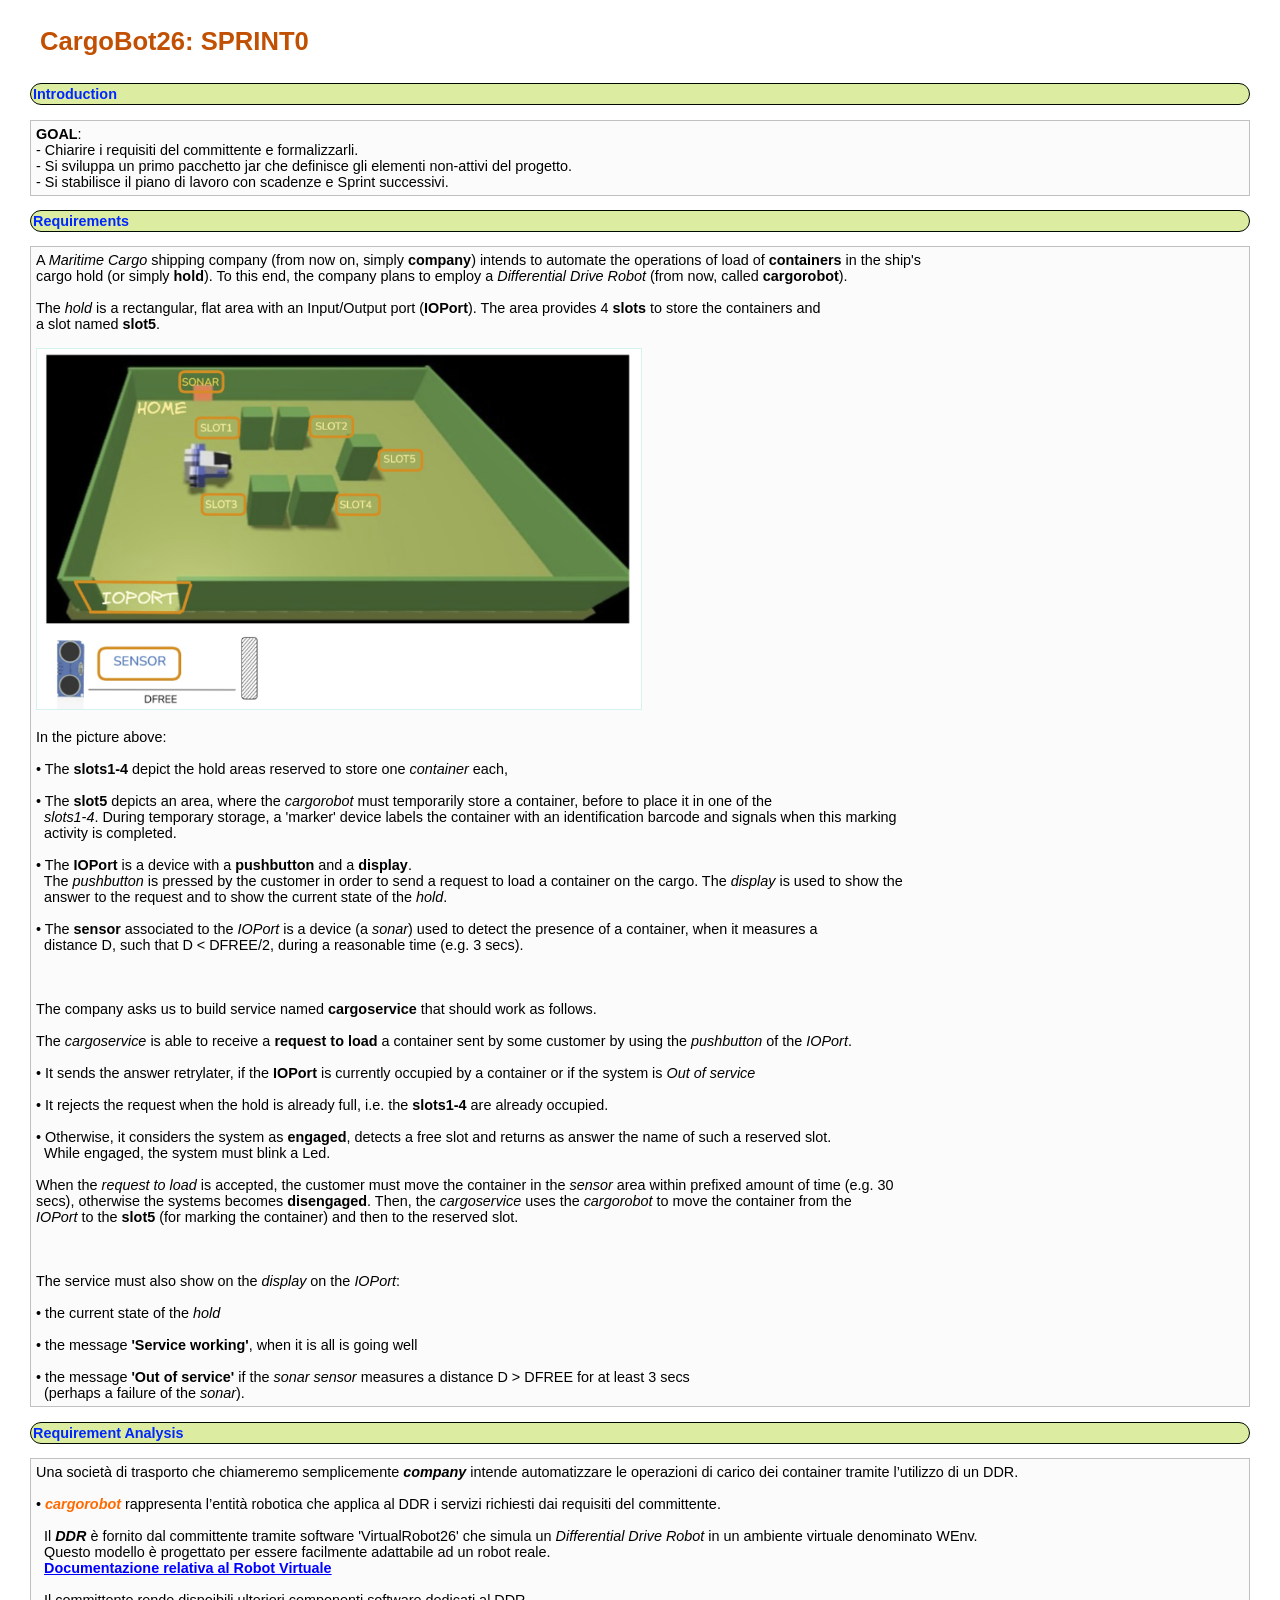
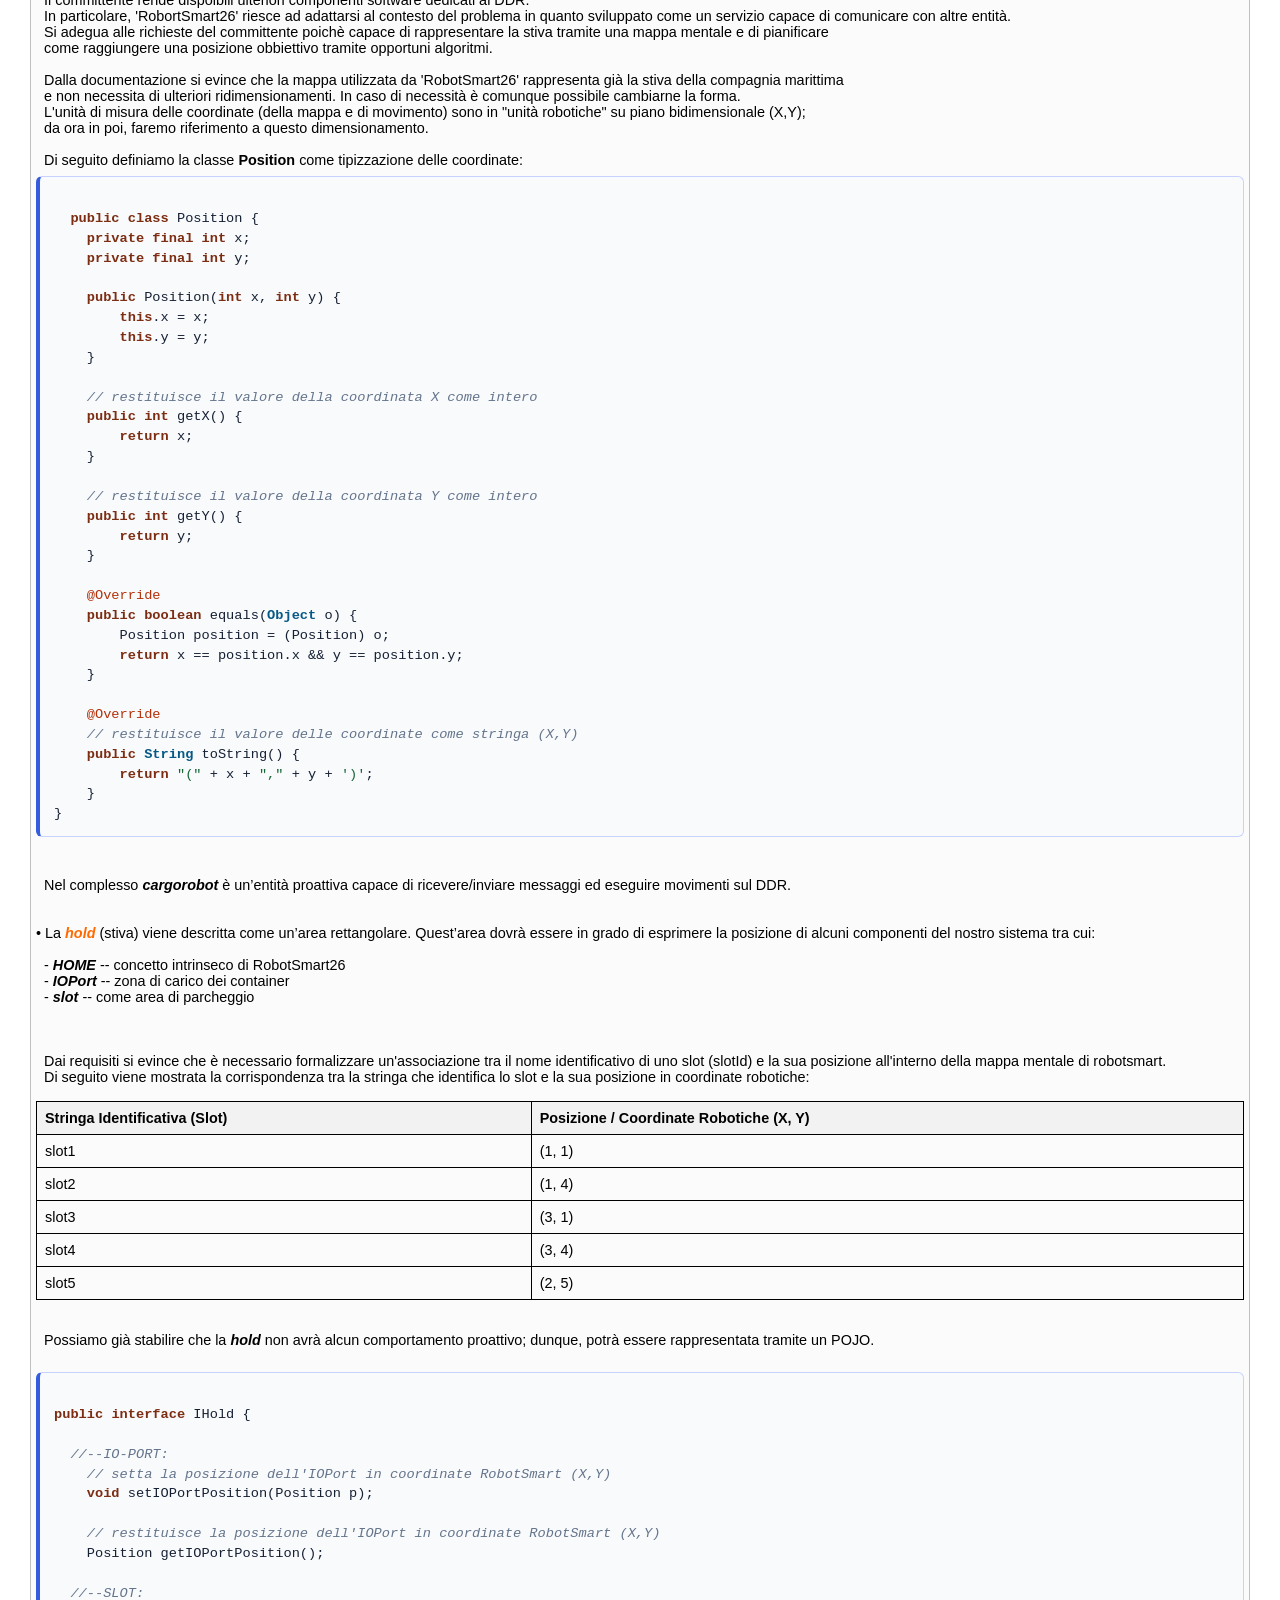
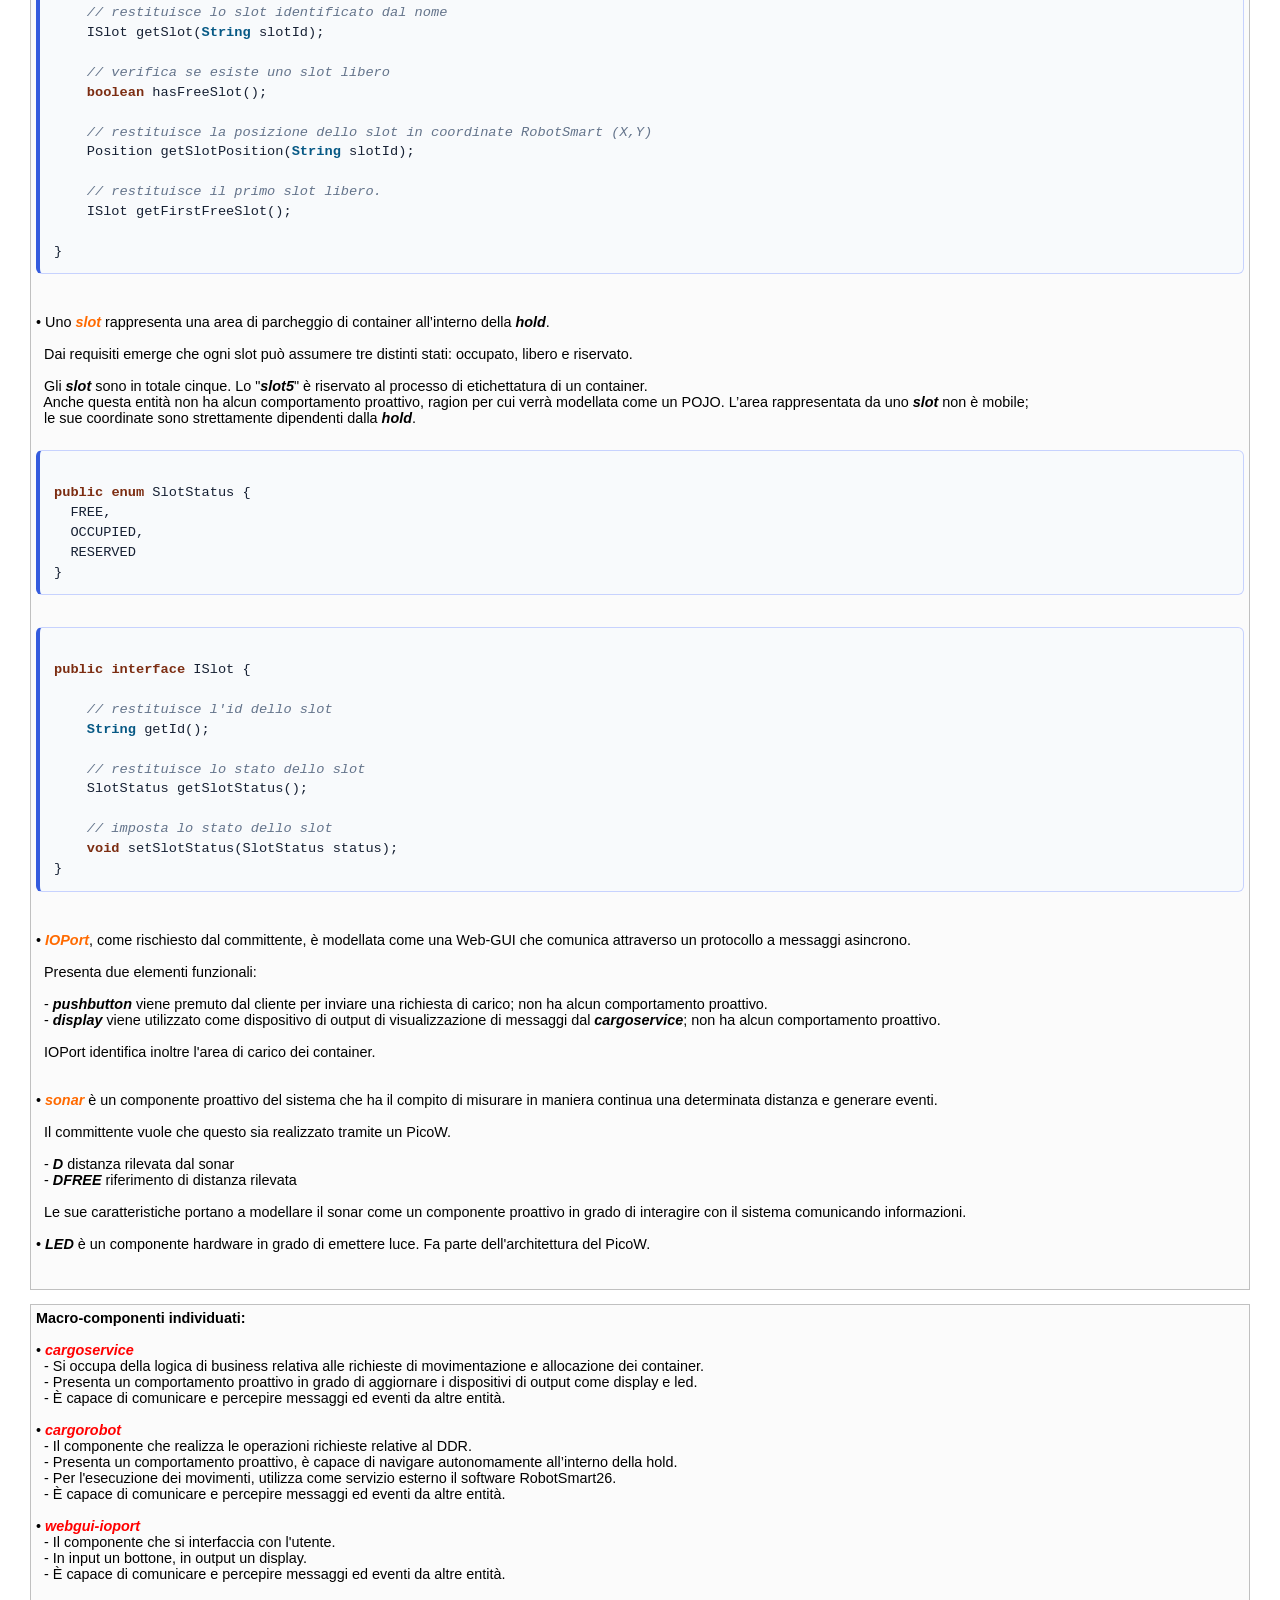
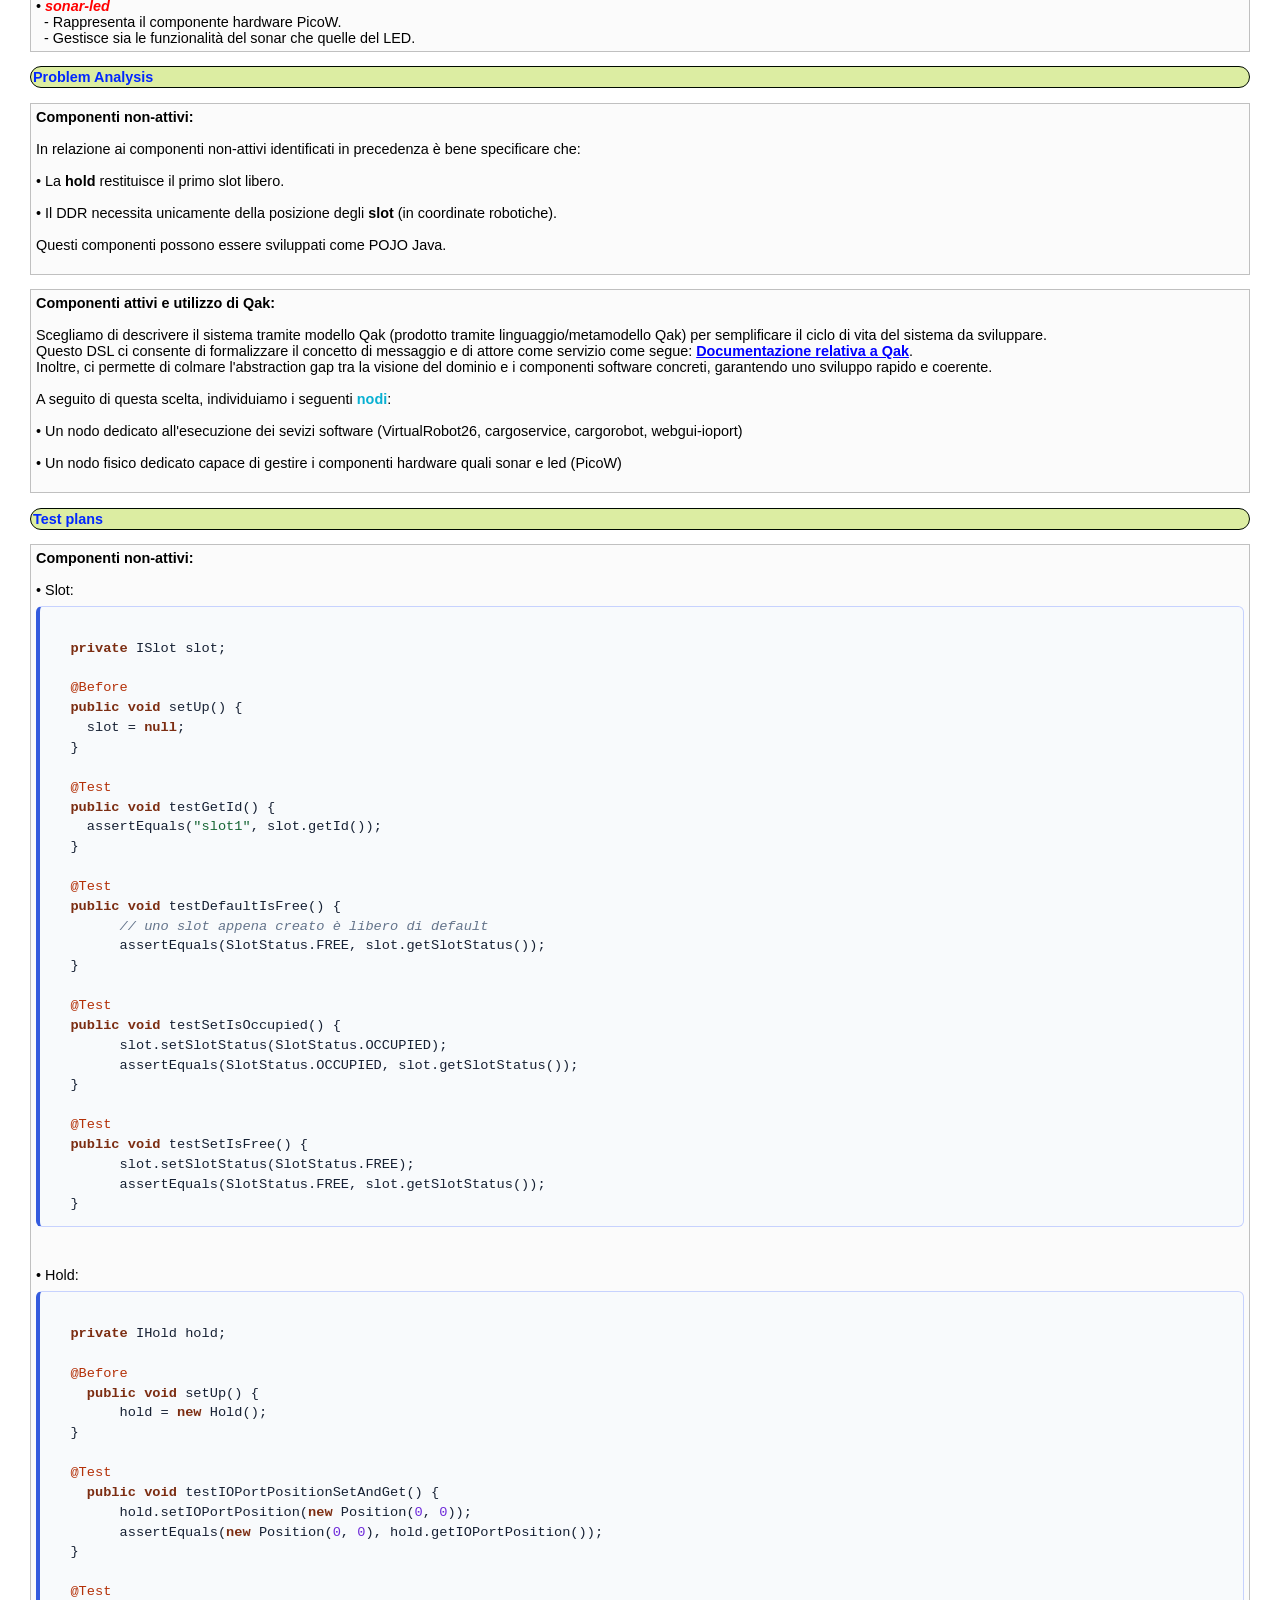
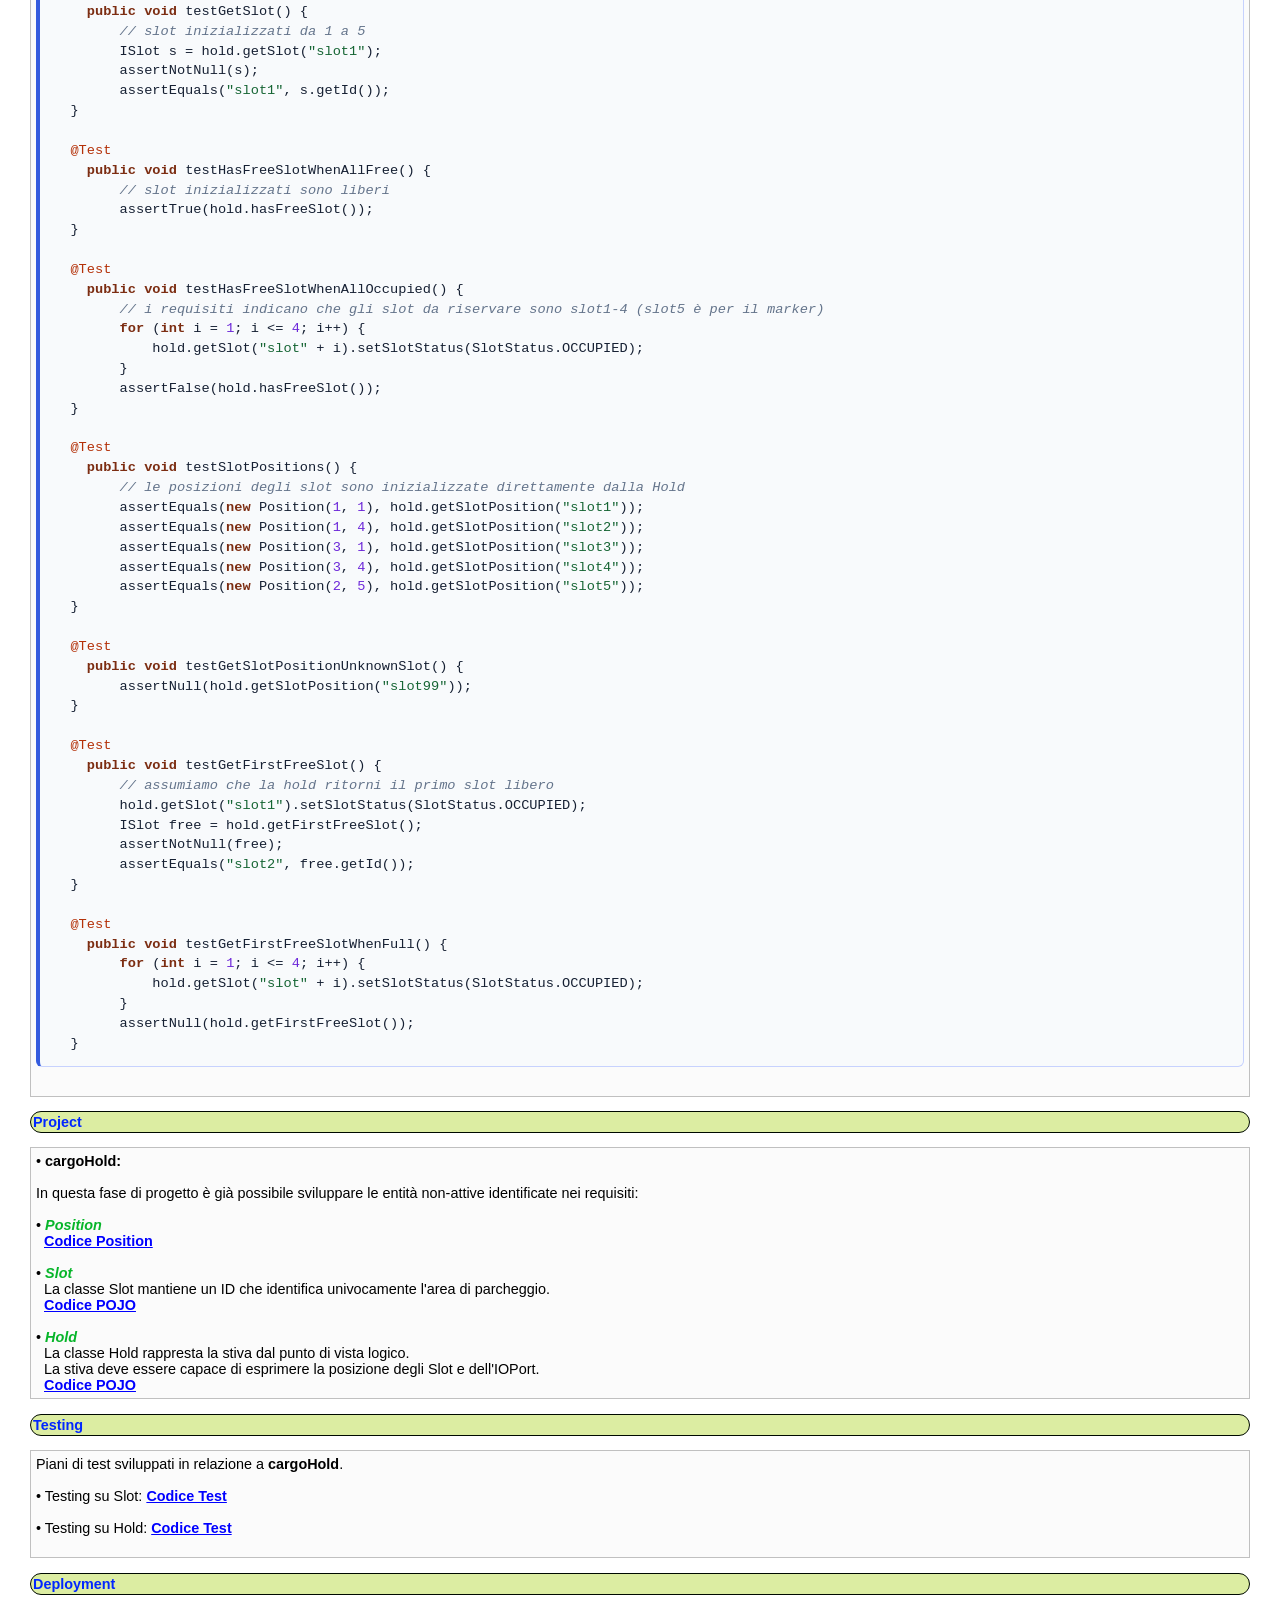
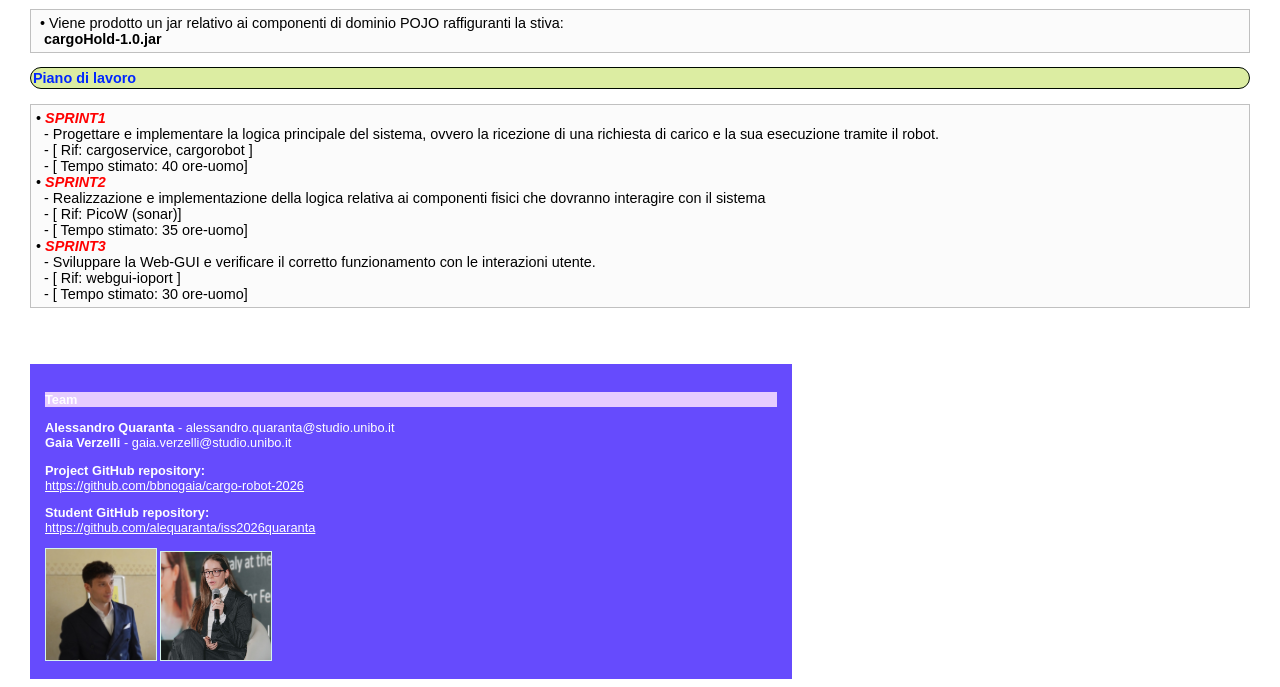
==== commit 06147d33: "Sprint0 nuovo codice" ====
--- a/Sprint0/userDocs/Sprint0.0.html
+++ b/Sprint0/userDocs/Sprint0.0.html
@@ -227,7 +227,8 @@
   OCCUPIED,
   RESERVED
 }
-
+</code>
+<code>
 public interface ISlot {
 
     // restituisce l'id dello slot
@@ -318,75 +319,6 @@
 
 </pre>
 
-<!-- <pre>
-<b>Definizione dei QActor e dei contesti:</b>
-
-Attraverso un mock del sistema è già possibile definire gli attori in gioco e formalizzare alcuni comportamenti.
-Sulla base delle richieste del commitente, i due componenti software RobortSmart26 e cargorobot coincidono.
-Da ora in poi, nominare uno equivarrà a nominare l'altro.
-
-<code>
-System cargocompany
-
-
-Request requestToLoad : requestToLoad(NOARGS)
-Reply loadAnswer: loadAnswer(ANSWER) for requestToLoad
-
-
-Context ctxcargocompany ip [ host="localhost" port=8040] 
-Context ctxrobotsmart ip [host="127.0.0.1" port=8050 ]
-
-//...
-
-ExternalQActor robotsmart context ctxrobotsmart
-
-//...
-
-QActor cargoservice context ctxcargocompany {
-
-//...
-
-QActor webgui_ioport context ctxcargocompany {
-
-//...
-</code>
-</pre> -->
-<!-- 
-<pre>
-  <code>
-    // Interazione IOPort Web-GUI <-> CargoService
-    Request requestToLoad: requestToLoad
-    Reply loadAnswer: loadAnswer(ANSWER) for requestToLoad // ANSWER = slotId | "retrylater" | "rejected"
-    Dispatch messageDisplay : messageDisplay(MESSAGE) 
-
-    // Interazione CargoService <-> CargoRobot
-    Request moveContainer : moveContainer(FROM_SLOT, TO_SLOT)
-    Reply moveCompleted : moveCompleted(RESULT) for moveContainer // RESULT = ok | failed
-
-    // Interazione CargoRobot <-> RobotSmart
-    Request moverobot : moverobot(TARGETX, TARGETY, STEPTIME)
-    Reply moverobotdone : moverobotdone(ARG) for moverobot 
-    Reply moverobotfailed: moverobotfailed(PLANDONE, PLANTODO) for moverobot 
-
-    // Eventi e notifiche Hardware
-    Event sonarData : distance(D)
-    Event sonarAlarm : sonaralarm(REASON)
-
-    // Interazione CargoRobot <-> ledcontroller (? DA DEFINIRE)
-    Dispatch updateLed : updateLed(STATE) // STATE = off | on
-
-    // Interazione CargoService <-> holdcontroller
-    Request getIOPortPosition : getIOPortPosition
-    Reply ioPortPosition : ioPortPosition(POS) for getIOPortPosition // POS = (x,y)
-
-    Request getSlotPosition : getSlotPosition
-    Reply slotPositionAvailable : slotPositionAvailable(SLOT_ID, POS) for getSlotPosition // SLOT_ID = 1 | 2 | 3 | 4 , POS = (x,y) 
-    Reply slotPositionFailed : slotPositionFailed for getSlotPosition
-
-    Dispatch changeSlotState : changeSlotState(SLOT_ID, STATE) // SLOT_ID = 1 | 2 | 3 | 4 , STATE = free | occupied 
-  </code>
-</pre> -->
-
 <h2>Test plans</h2> 
 <pre>
 <b>Componenti non-attivi:</b>
@@ -394,33 +326,33 @@
 • Slot:
 <code>
   private ISlot slot;
-	
+
   @Before
   public void setUp() {
     slot = null;
   }
-	
+
   @Test
   public void testGetId() {
     assertEquals("slot1", slot.getId());
   }
- 
+
   @Test
   public void testDefaultIsFree() {
         // uno slot appena creato è libero di default
-        assertTrue(slot.getIsFree());
-  }
- 
+        assertEquals(SlotStatus.FREE, slot.getSlotStatus());
+  }
+
   @Test
   public void testSetIsOccupied() {
-        slot.setIsFree(false);
-        assertFalse(slot.getIsFree());
-  }
-    
+        slot.setSlotStatus(SlotStatus.OCCUPIED);
+        assertEquals(SlotStatus.OCCUPIED, slot.getSlotStatus());
+  }
+
   @Test
   public void testSetIsFree() {
-        slot.setIsFree(true);
-        assertTrue(slot.getIsFree());
+        slot.setSlotStatus(SlotStatus.FREE);
+        assertEquals(SlotStatus.FREE, slot.getSlotStatus());
   }
 </code>
 
@@ -457,7 +389,7 @@
     public void testHasFreeSlotWhenAllOccupied() {
         // i requisiti indicano che gli slot da riservare sono slot1-4 (slot5 è per il marker)
         for (int i = 1; i <= 4; i++) {
-            hold.getSlot("slot" + i).setIsFree(false);
+            hold.getSlot("slot" + i).setSlotStatus(SlotStatus.OCCUPIED);
         }
         assertFalse(hold.hasFreeSlot());
   }
@@ -480,7 +412,7 @@
   @Test
     public void testGetFirstFreeSlot() {
         // assumiamo che la hold ritorni il primo slot libero
-        hold.getSlot("slot1").setIsFree(false);
+        hold.getSlot("slot1").setSlotStatus(SlotStatus.OCCUPIED);
         ISlot free = hold.getFirstFreeSlot();
         assertNotNull(free);
         assertEquals("slot2", free.getId());
@@ -489,7 +421,7 @@
   @Test
     public void testGetFirstFreeSlotWhenFull() {
         for (int i = 1; i <= 4; i++) {
-            hold.getSlot("slot" + i).setIsFree(false);
+            hold.getSlot("slot" + i).setSlotStatus(SlotStatus.OCCUPIED);
         }
         assertNull(hold.getFirstFreeSlot());
   }
@@ -514,13 +446,6 @@
   La classe Hold rappresta la stiva dal punto di vista logico.
   La stiva deve essere capace di esprimere la posizione degli Slot e dell'IOPort.
   <b><a href='https://github.com/bbnogaia/cargo-robot-2026/blob/main/Sprint0/cargoHold-1.0/src/main/java/cargoHold/model/Hold.java'>Codice POJO</a></b>
-
-<!-- • <b>Mock del sistema:</b>
-
-Come anticipato è possibile sviluppare una prima versione mock del sistema capace di mostrare le interazioni tra le entità webgui-ioport e cargoservice.
-Non si avanzano ipotesi sulla parte software/hardware legata al sonar.
-  <b><a href='https://github.com/bbnogaia/cargo-robot-2026/blob/main/Sprint0/mockcargobot26qak/src/mockcargobot.qak'>mockcargobot.qak</a></b> -->
-
 </pre>
 
 <h2>Testing</h2> 
@@ -537,8 +462,6 @@
 <pre>
  • Viene prodotto un jar relativo ai componenti di dominio POJO raffiguranti la stiva:
   <b>cargoHold-1.0.jar</b>
- <!-- • Viene prodotto un mock eseguibile del sistema:
-  <b>mockcargorobot.qak</b> -->
 </pre>
  
 <h2>Piano di lavoro</h2> 
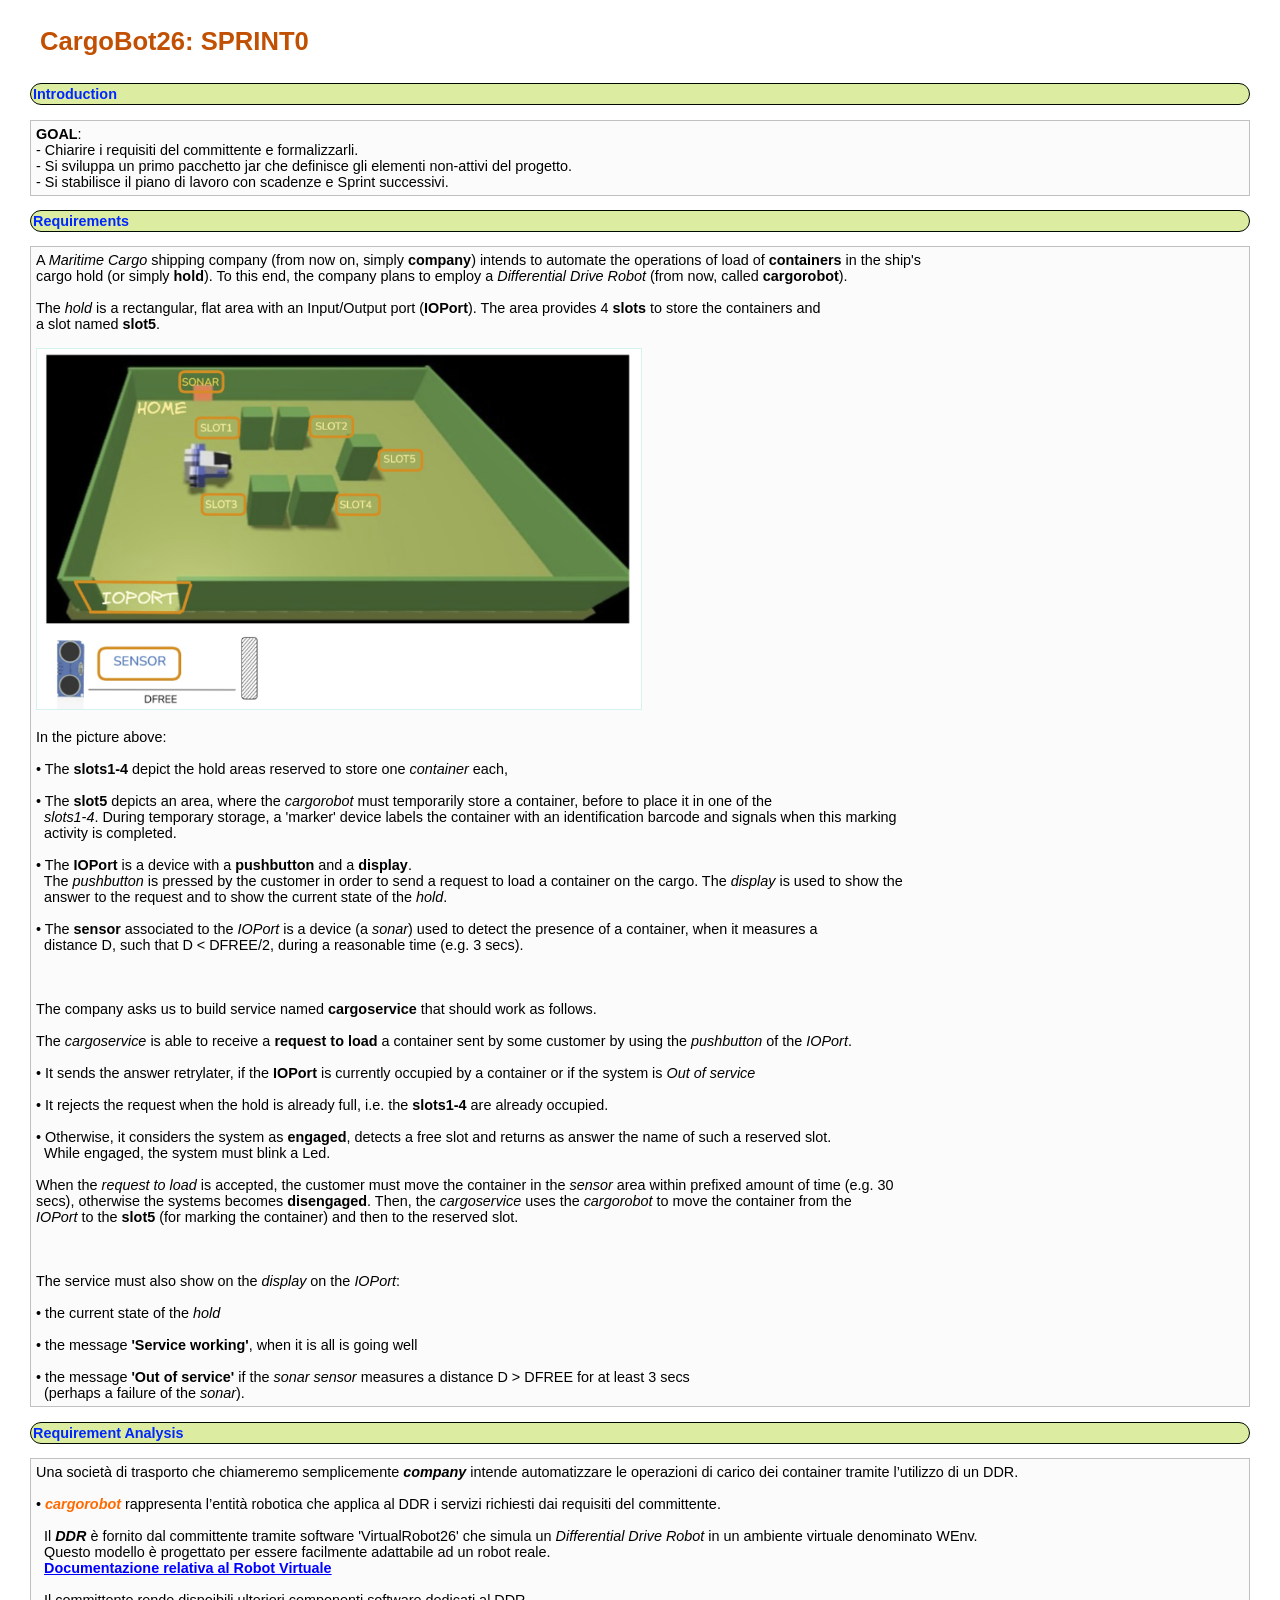
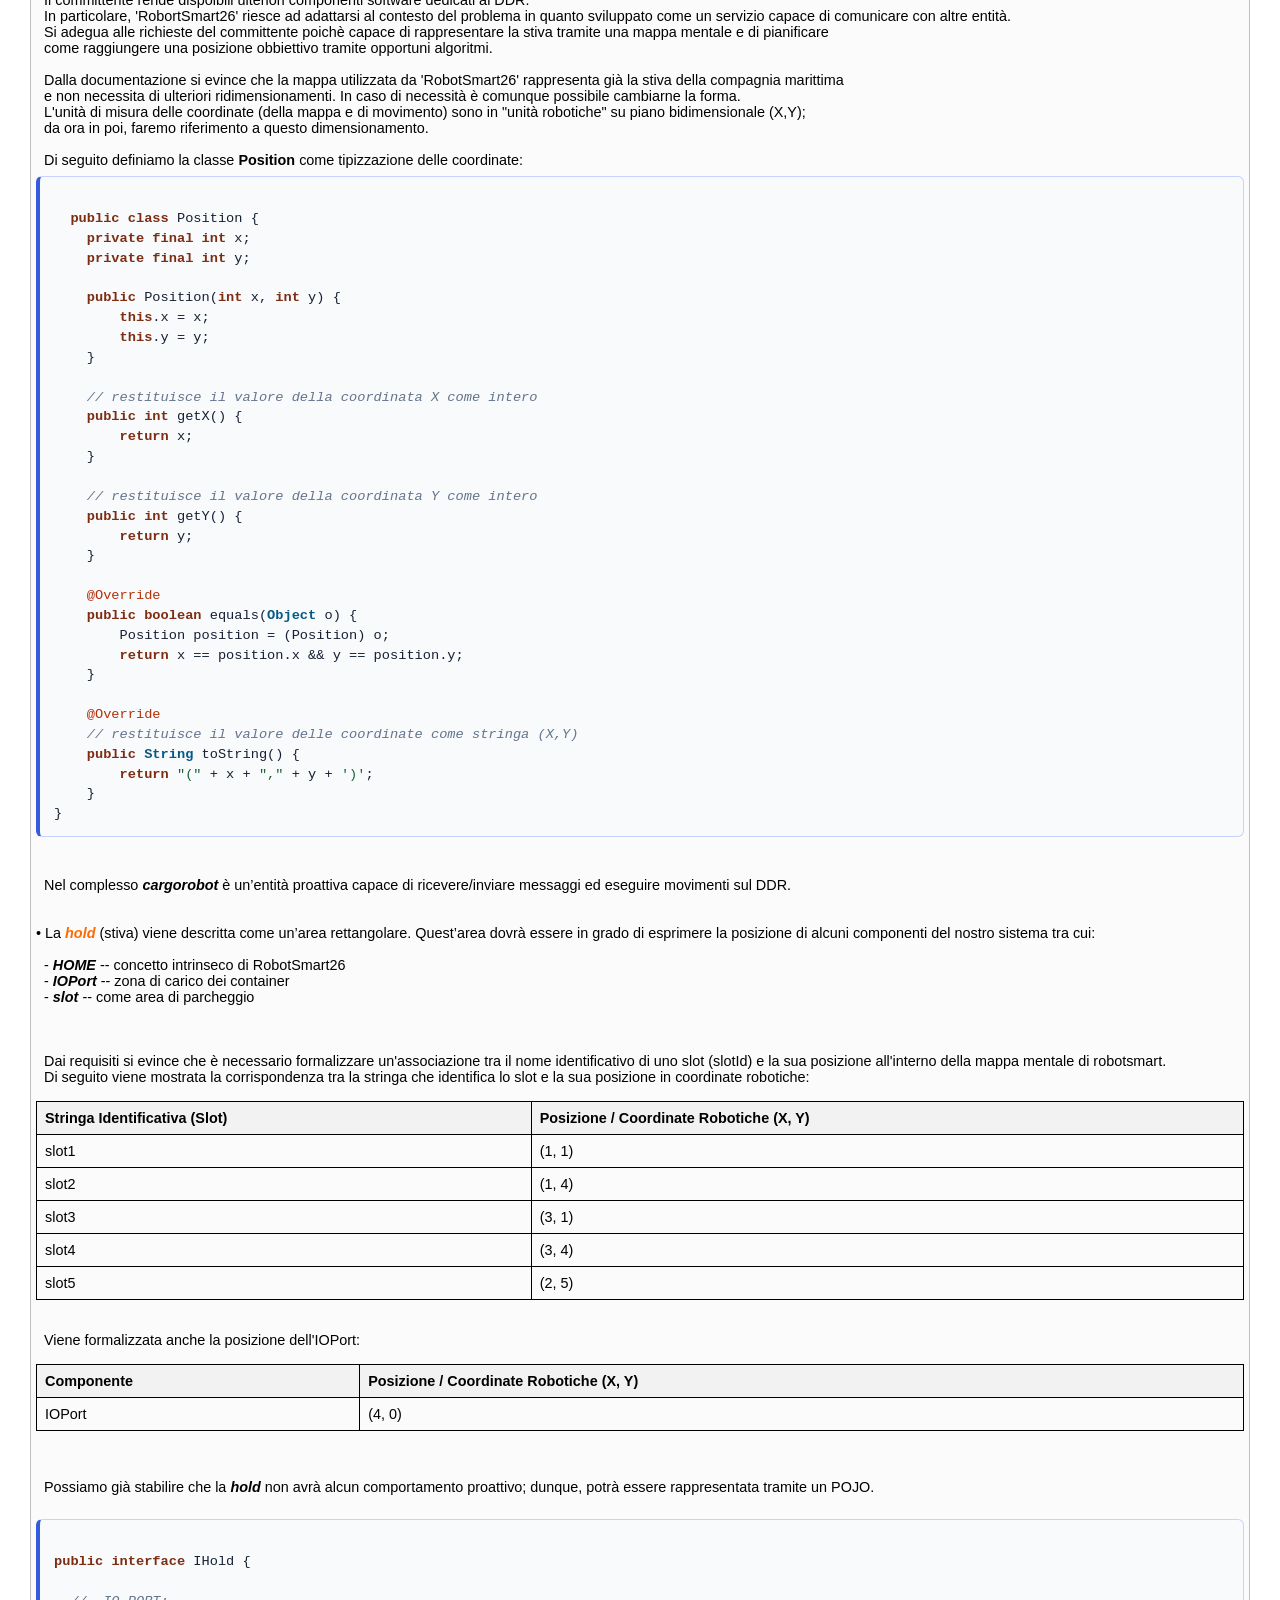
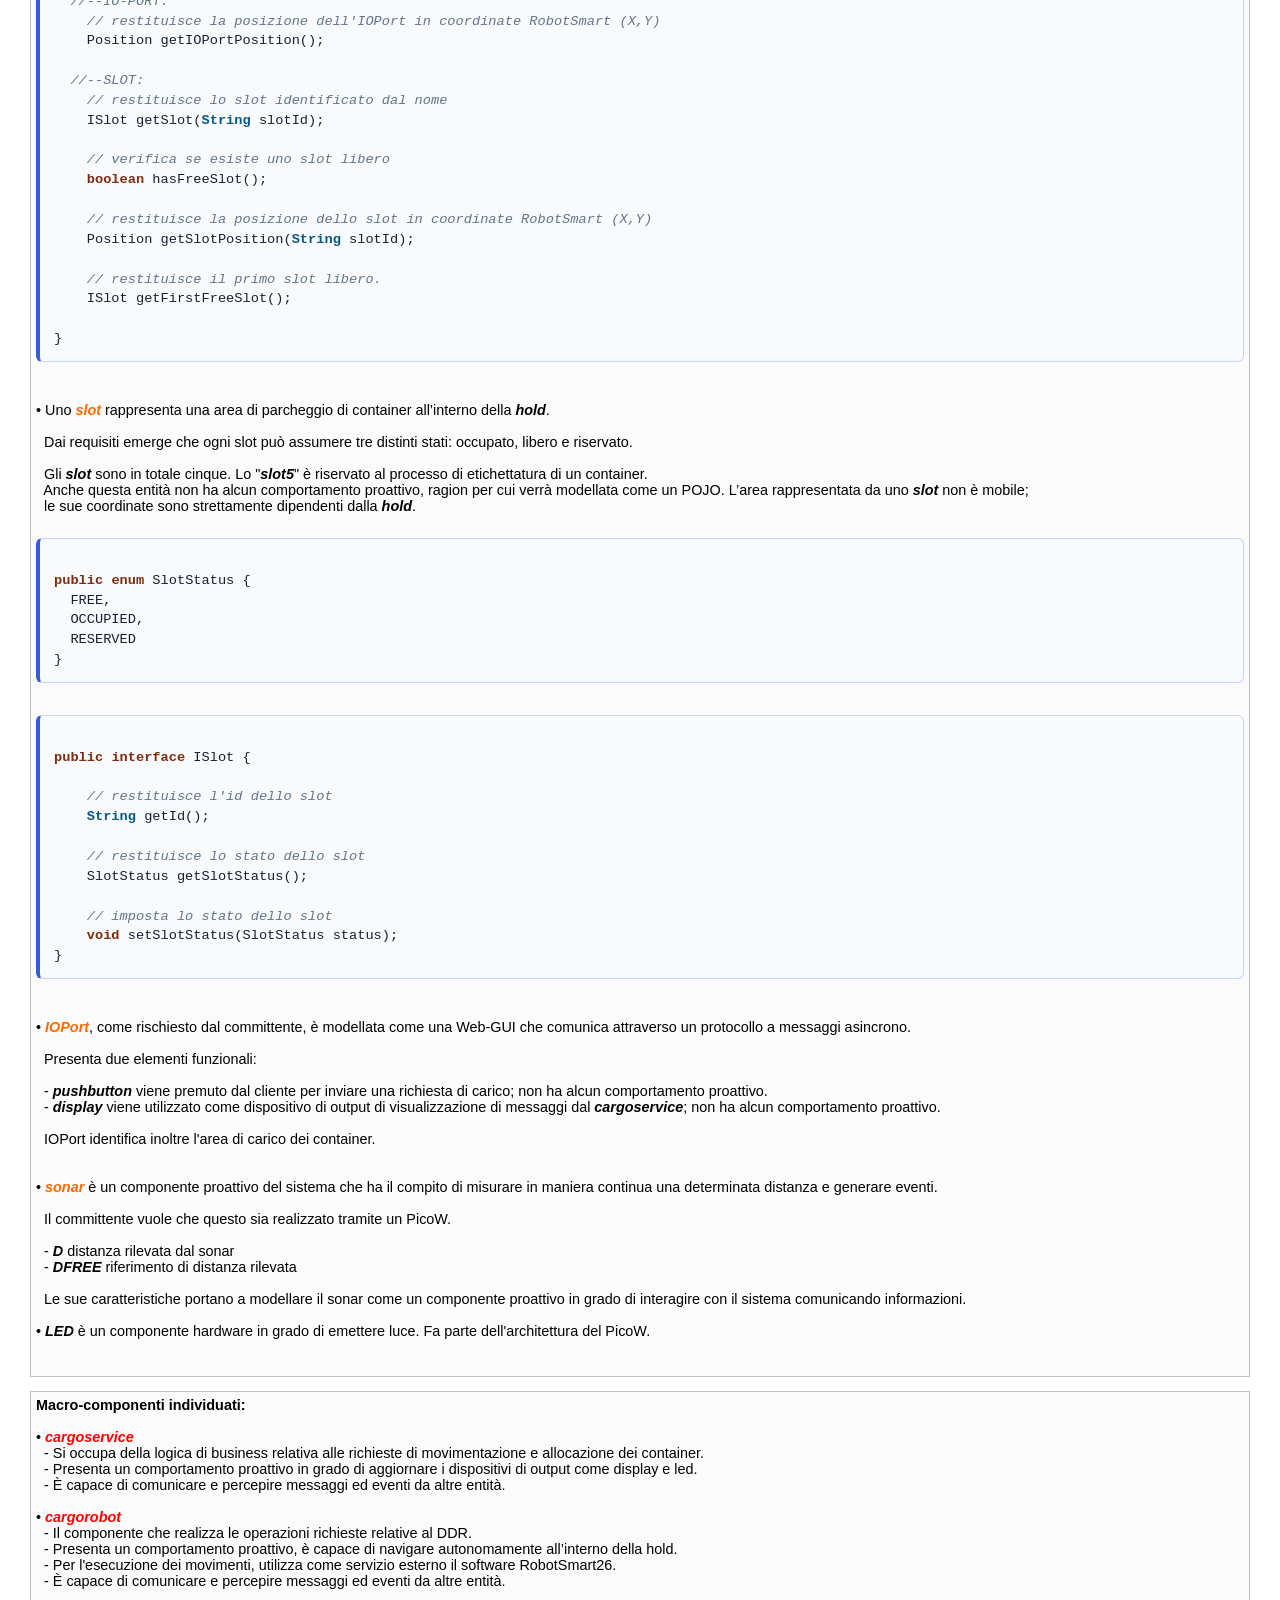
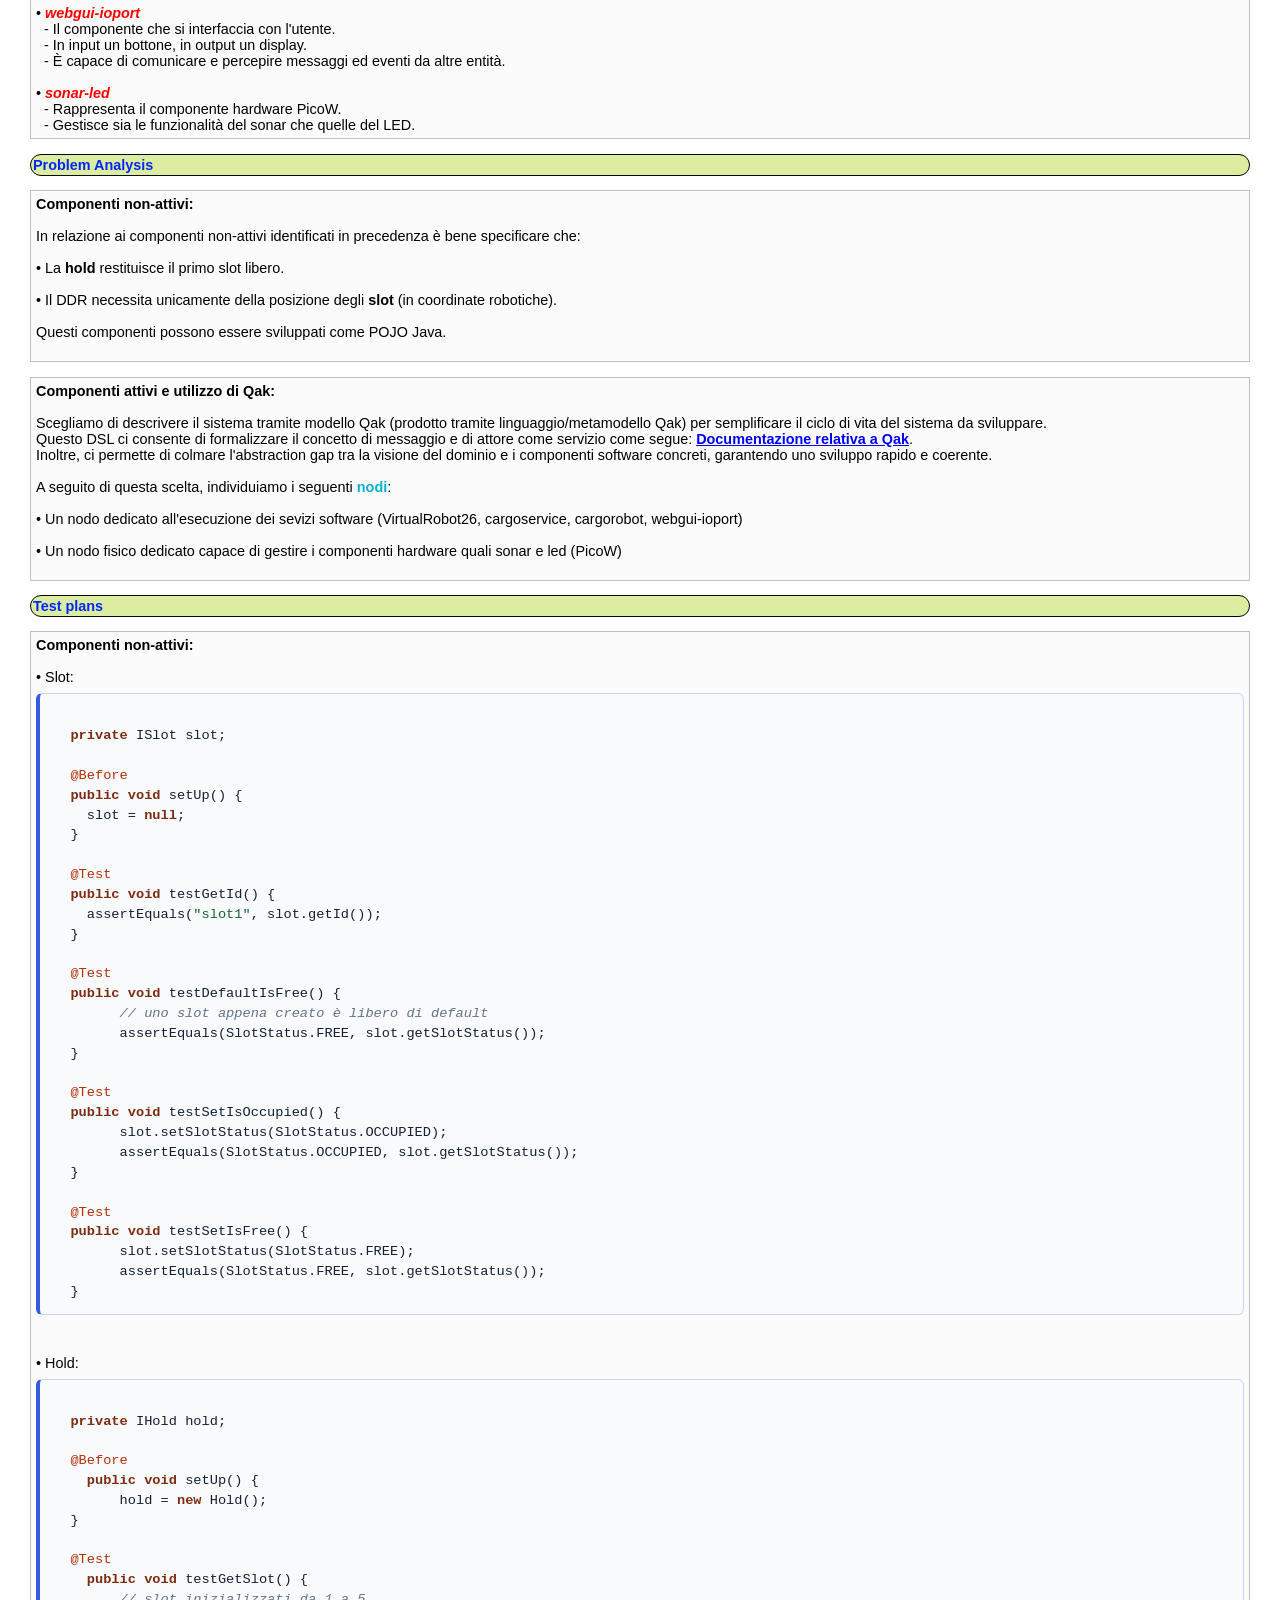
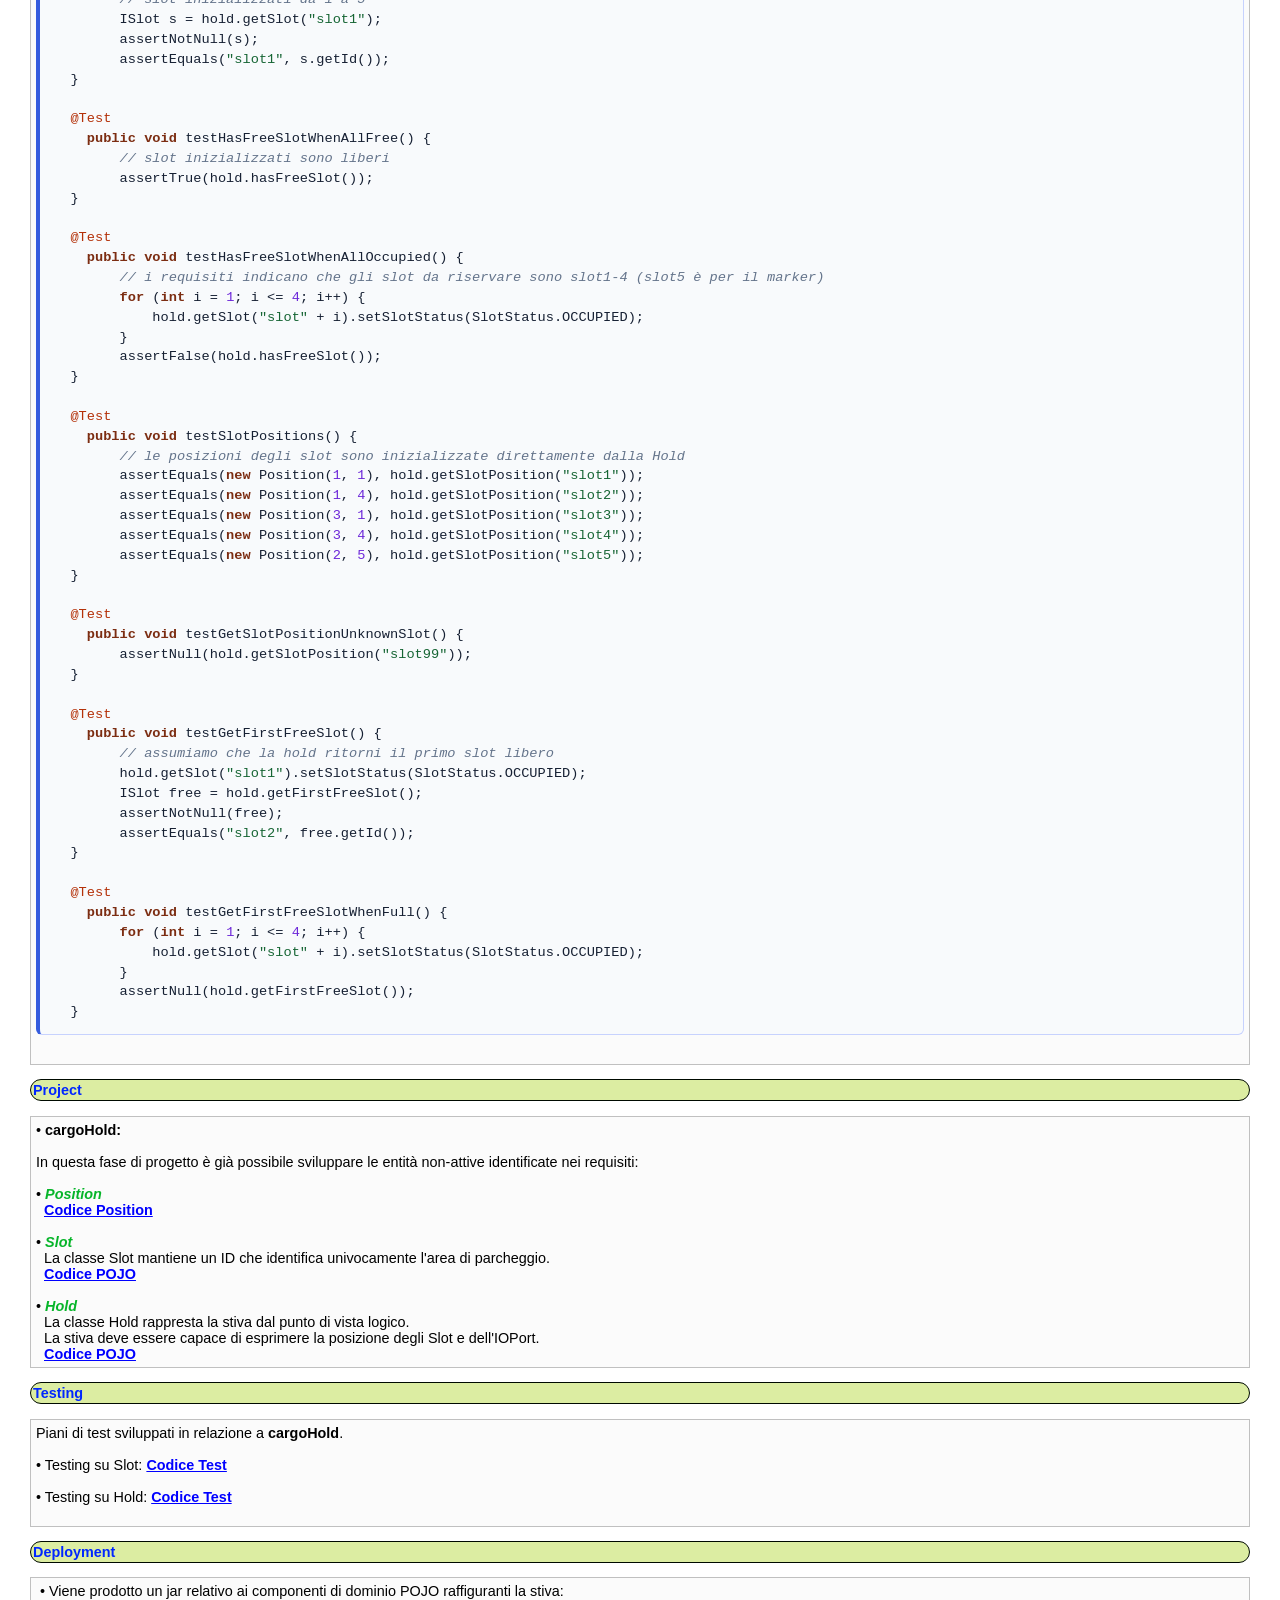
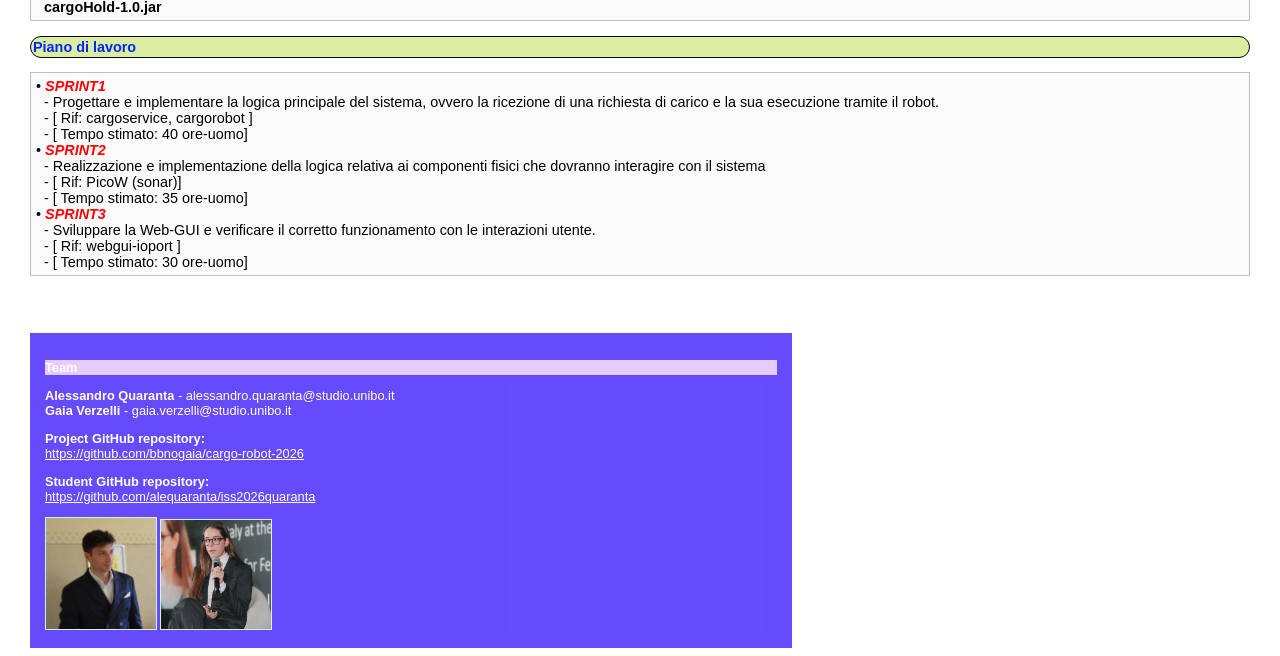
==== commit e0c2e6fe: "IOPort, Sprint e Test" ====
--- a/Sprint0/userDocs/Sprint0.0.html
+++ b/Sprint0/userDocs/Sprint0.0.html
@@ -185,15 +185,28 @@
   </tbody>
 </table>
 
+  Viene formalizzata anche la posizione dell'IOPort:
+ <table border="1" style="border-collapse: collapse; width: 100%; text-align: left;">
+  <thead>
+    <tr style="background-color: #f2f2f2;">
+      <th style="padding: 8px;">Componente</th>
+      <th style="padding: 8px;">Posizione / Coordinate Robotiche (X, Y)</th>
+    </tr>
+  </thead>
+  <tbody>
+    <tr>
+      <td style="padding: 8px;">IOPort</td>
+      <td style="padding: 8px;">(4, 0)</td>
+    </tr>
+</table>
+
+
   Possiamo già stabilire che la <b><i>hold</i></b> non avrà alcun comportamento proattivo; dunque, potrà essere rappresentata tramite un POJO.
 
 <code>
 public interface IHold {
 
   //--IO-PORT:
-    // setta la posizione dell'IOPort in coordinate RobotSmart (X,Y)
-    void setIOPortPosition(Position p);
-
     // restituisce la posizione dell'IOPort in coordinate RobotSmart (X,Y)
     Position getIOPortPosition();
 
@@ -363,12 +376,6 @@
   @Before
     public void setUp() {
         hold = new Hold();
-  }
-
-  @Test
-    public void testIOPortPositionSetAndGet() {
-        hold.setIOPortPosition(new Position(0, 0));
-        assertEquals(new Position(0, 0), hold.getIOPortPosition());
   }
 
   @Test
